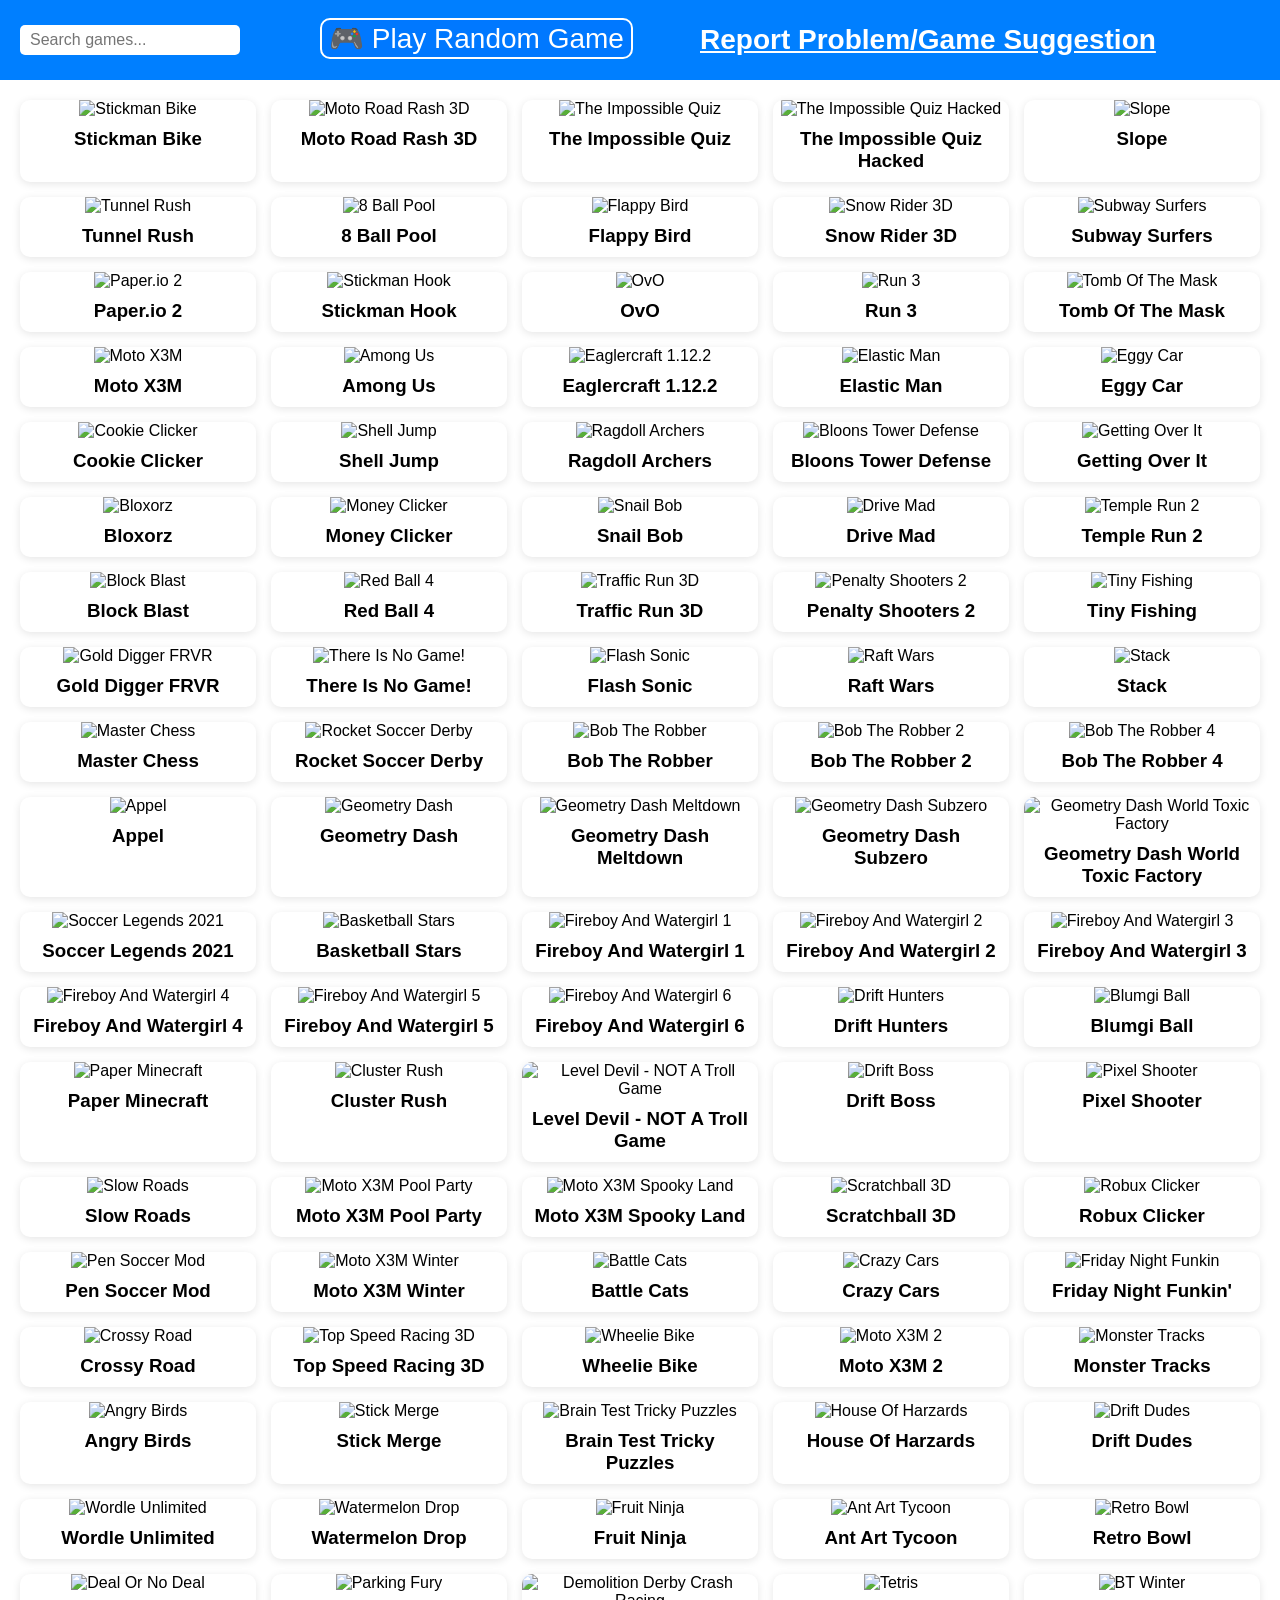
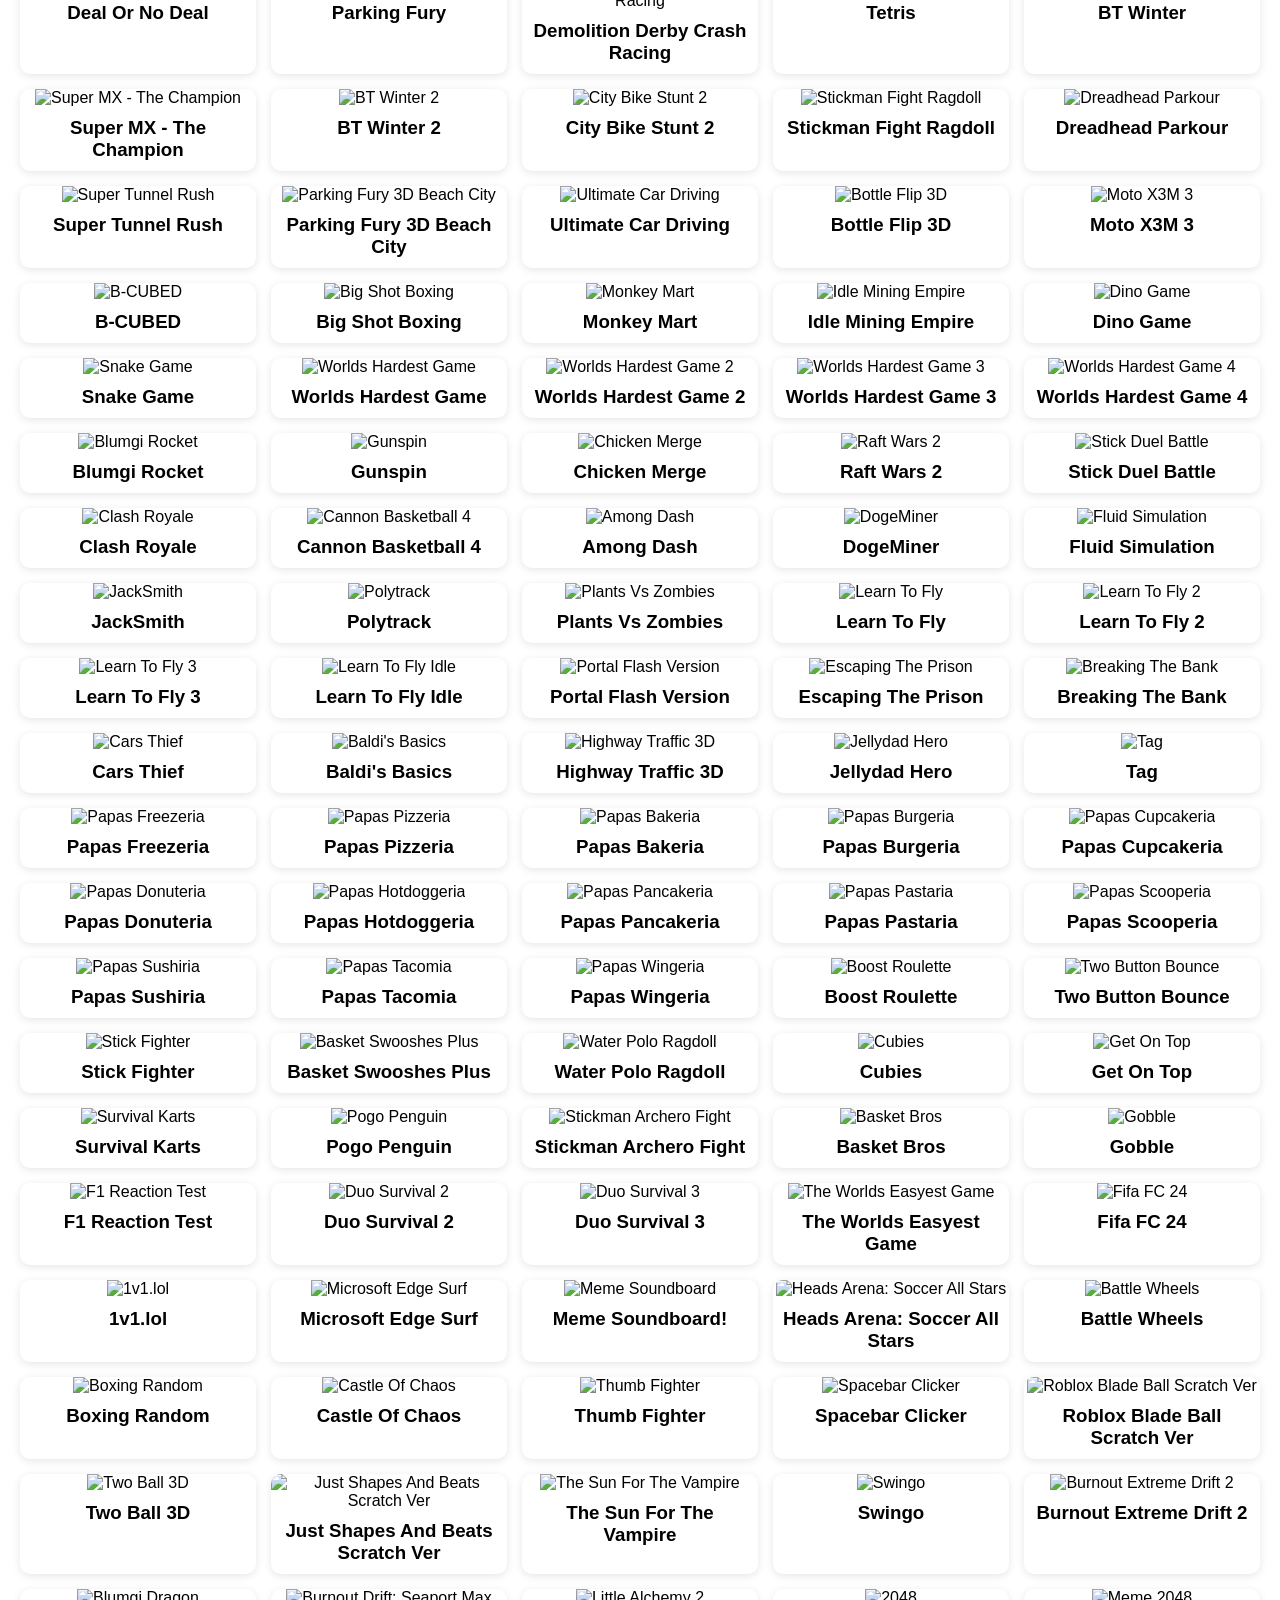
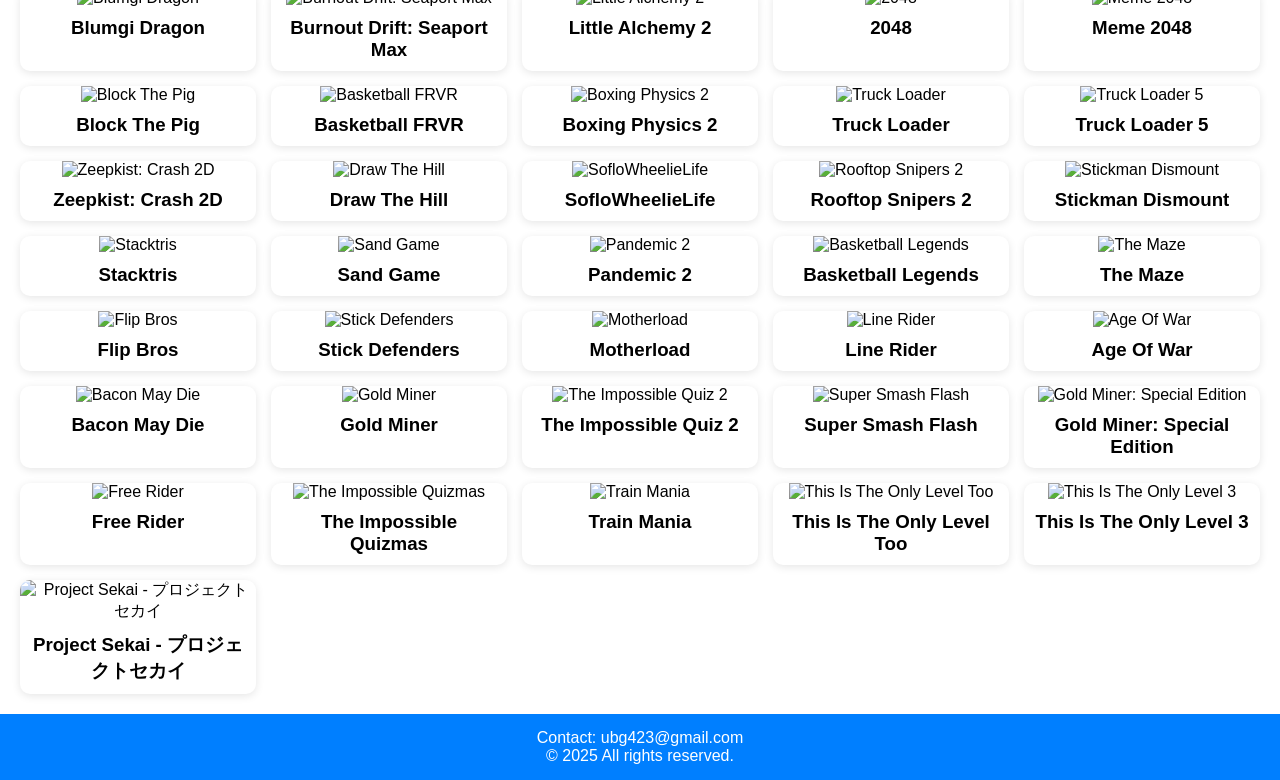
==== index.html @ b086be3d "Add files via upload" ====
<!DOCTYPE html>
<html lang="en">
<head>
  <meta charset="UTF-8" />
  <meta name="viewport" content="width=device-width, initial-scale=1.0"/>
  <title>Google Docs</title>
	<meta name="description" content="ubg42 Play Games Here, Over 200+ Games Available Including Slope, Soflo Wheelie Life, Among Us, and More!"/>
  <link rel="shortcut icon" href="Docs.ico" type="image/ico">
  <style>
    body {
      margin: 0;
      font-family: sans-serif;
      background-image: url("galaxy.jpg");
      overflow-y: auto;
    }

    header {
      background: #007fff;
      padding: 10px 20px;
      color: white;
      position: relative;
      height: 60px;
    }

    #searchBar {
      font-size: 16px;
      padding: 6px 10px;
      border-radius: 5px;
      border: none;
      width: 200px;
      position: absolute;
      top: 25px;
      left: 20px;
    }

    .button  {
      font-size: 28px;
      position: absolute;
      top: 18px;
      left: 320px;
      cursor: pointer;
      text-align: center;
    }

    .form {
      font-size: 28px;
      text-decoration: underline;
      position: absolute;
      top: 5px;
      left: 700px;
      text-align: right;
	  cursor: pointer;
    }

    .game-grid {
      display: grid;
      grid-template-columns: repeat(auto-fill, minmax(200px, 1fr));
      gap: 15px;
      padding: 20px;
    }

    .game-card {
      background: white;
      border-radius: 10px;
      overflow: hidden;
      box-shadow: 0 2px 8px rgba(0,0,0,0.1);
      text-align: center;
      cursor: pointer;
      transition: 0.2s;
    }

    .game-card:hover {
      transform: scale(1.05);
    }

    .game-card img {
      width: 100%;
      height: 140px;
      object-fit: cover;
    }

    .game-card h3 {
      margin: 10px;
    }

    footer {
      background: #007fff;
      color: white;
      text-align: center;
      padding: 15px 20px;
      font-size: 16px;
    }

    .footer-text {
      margin: 0;
    }
	
    .phone, .ipad {
    color: white;    
    }
	    button {
      padding: 2px 7px;
      font-size: 2px;
      border: 2px solid white;
      border-radius: 10px;
      background: #0078ff;
      color: white;
      cursor: pointer;
      transition: 0.3s;
    }
        .button:hover {
      transform: scale(1.02);
    }
  </style>
  
</head>
<body>

<header>
  <input type="text" id="searchBar" placeholder="Search games..." />

  <div onclick="openGame('https://forms.gle/Z8rkXUgdNa5U4Y2M8', 'Google Docs')">
    <h1 class="form">Report Problem/Game Suggestion</h1>
  </div>

  <button onclick="openRandom()" class="button">🎮 Play Random Game</button>
</header>
<div class="game-grid" id="gameGrid">
    <div class="game-card" onclick="openGame('https://fridaynight-funkin.github.io/f6/stickman-bike/', 'Google Docs')">
      <img src="https://fridaynight-funkin.github.io/imgs/stickman-bike.png" alt="Stickman Bike">
      <h3>Stickman Bike</h3>
    </div>

    <div class="game-card" onclick="openGame('https://htmlxm.github.io/h7/moto-road-rash-3d/', 'Google Docs')">
      <img src="https://htmlxm.github.io/thumb/moto-road-rash-3d.png" alt="Moto Road Rash 3D">
      <h3>Moto Road Rash 3D</h3>
    </div>

	  	<div class="game-card" onclick="openGame('https://ubg42.github.io/file/The_Impossible_Quiz.html', 'Google Docs')">
		<img src="https://gswitch3.github.io/imgs/the-impossible-quiz.png" alt="The Impossible Quiz">
		<h3>The Impossible Quiz</h3>
	</div>
		<div class="game-card" onclick="openGame('https://ubg42.github.io/file/The_Impossible_Quiz_Hacked.html', 'Google Docs')">
		<img src="https://ubg42.github.io/file/The_Impossible_Quiz_Hacked.jpg" alt="The Impossible Quiz Hacked">
		<h3>The Impossible Quiz Hacked</h3>
	</div>
	<div class="game-card" onclick="openGame('https://slopenexus.github.io/games/v1.2.5/index.html', 'Google Docs')">
		<img src="https://encrypted-tbn0.gstatic.com/images?q=tbn:ANd9GcRg6s6a6emcwYQe1rYlhZTqGy1tAPalZkkldw&s" alt="Slope">
		<h3>Slope</h3>
	  </div>
  <div class="game-card" onclick="openGame('https://1kh0.github.io/projects/tunnel-rush/index.html', 'Google Docs')">
		<img src="https://htmlxm.github.io/thumb/tunnel-rush.png" alt="Tunnel Rush">
		<h3>Tunnel Rush</h3>
	</div>
	  <div class="game-card" onclick="openGame('https://ubgfun.github.io/sports/8-ball-pool/', 'Google Docs')">
		<img src="https://ubgfun.github.io/sports/8-ball-pool/avatar.jpg" alt="8 Ball Pool">
		<h3>8 Ball Pool</h3>
	  </div>
	  <div class="game-card" onclick="openGame('https://flappybirdgame.github.io/file/', 'Google Docs')">
		<img src="https://encrypted-tbn0.gstatic.com/images?q=tbn:ANd9GcSfNCp_pCEMI-hylDErnfP5Jg17I94ygxd7Eg&s" alt="Flappy Bird">
		<h3>Flappy Bird</h3>
	</div>
	<div class="game-card" onclick="openGame('https://snow-rider3d.github.io/file/', 'Google Docs')">
		<img src="https://tylerpalko.github.io/gamehub/snowrider3d/snow-rider-3d.png" alt="Snow Rider 3D">
		<h3>Snow Rider 3D</h3>
	</div>
	<div class="game-card" onclick="openGame('https://lnahtml.github.io/a8/subway-surfers-newyork/', 'Google Docs')">
		<img src="https://encrypted-tbn0.gstatic.com/images?q=tbn:ANd9GcTtAZ73VpuKTUh2ucdowpHPrgneVzxea3Qdbg&s" alt="Subway Surfers">
		<h3>Subway Surfers</h3>
	</div>
	<div class="game-card" onclick="openGame('https://paperio-2.github.io/a9/paper-io-2/', 'Google Docs')">
		<img src="https://play-lh.googleusercontent.com/SWTpYqsX9RN2YirCDnAjQ8qsbgn4UrHkRRGsjwuASnHMVqssIvWKzq82mP82y_ffBSE" alt="Paper.io 2">
		<h3>Paper.io 2</h3>
	</div>
  <div class="game-card" onclick="openGame('https://lnahtml.github.io/a/stickman-hook/', 'Google Docs')">
		<img src="https://htmlxm.github.io/thumb/stickman-hook.png" alt="Stickman Hook">
		<h3>Stickman Hook</h3>
	</div>
  <div class="game-card" onclick="openGame('https://ovo-game.github.io/o/ovo/', 'Google Docs')">
		<img src="https://ovo-classic.github.io/assets/img/img1.png" alt="OvO">
		<h3>OvO</h3>
	</div>
  <div class="game-card" onclick="openGame('https://lekug.github.io/tn6pS9dCf37xAhkJv/', 'Google Docs')">
		<img src="https://nvshs.github.io/games/assets/run3.png" alt="Run 3">
		<h3>Run 3</h3>
	</div>
  <div class="game-card" onclick="openGame('https://tomb-ofthe-mask.github.io/file/', 'Google Docs')">
		<img src="https://htmlxm.github.io/thumb/tomb-of-the-mask.png" alt="Tomb Of The Mask">
		<h3>Tomb Of The Mask</h3>
	</div>
  <div class="game-card" onclick="openGame('https://narrow-one.github.io/n8/moto-x3m/', 'Google Docs')">
		<img src="https://narrow-one.github.io/imgs/moto-x3m.png" alt="Moto X3M">
		<h3>Moto X3M</h3>
	</div>
  <div class="game-card" onclick="openGame('https://ovo-game.github.io/o/among-us/', 'Google Docs')">
		<img src="https://upload.wikimedia.org/wikipedia/en/9/9a/Among_Us_cover_art.jpg" alt="Among Us">
		<h3>Among Us</h3>
	</div>
  <div class="game-card" onclick="openGame('https://ubg42.github.io/file/Eaglercraft-112.htm', 'Google Docs')">
		<img src="https://www.pluggedin.com/wp-content/uploads/2020/01/minecraft-review-image-1024x587.jpg" alt="Eaglercraft 1.12.2">
		<h3>Eaglercraft 1.12.2</h3>
  </div>
  <div class="game-card" onclick="openGame('https://elastic-man-online.github.io/file/', 'Google Docs')">
		<img src="https://23azostore.github.io/img/elastic-man.png" alt="Elastic Man">
		<h3>Elastic Man</h3>
	</div>
  <div class="game-card" onclick="openGame('https://gswitch3.github.io/g/eggy-car', 'Google Docs')">
		<img src="https://avatars.githubusercontent.com/u/193616620?s=280&v=4" alt="Eggy Car">
		<h3>Eggy Car</h3>
	</div>
	  	<div class="game-card" onclick="openGame('https://xoriushourz.github.io/CookieClicker/', 'Google Docs')">
		<img src="https://avatars.githubusercontent.com/u/193064623?s=280&v=4" alt="Cookie Clicker">
		<h3>Cookie Clicker</h3>
	</div>
  <div class="game-card" onclick="openGame('https://tataedu23.github.io/g72/class-638/', 'Google Docs')">
		<img src="https://ovo-game.github.io/imgs/jumping-shell.png" alt="Shell Jump">
		<h3>Shell Jump</h3>
	</div>
  <div class="game-card" onclick="openGame('https://d3rtzzzsiu7gdr.cloudfront.net/files/ragdoll-archers/index.html', 'Google Docs')">
		<img src="https://play-lh.googleusercontent.com/JpM37b8IM7OslxU1LnKuSc_4wEPy26DFsN3tXkmRl3-XiTmOroCxk_kkru2d66IM1g=w526-h296-rw" alt="Ragdoll Archers">
		<h3>Ragdoll Archers</h3>
	</div>
  <div class="game-card" onclick="openGame('https://bloons-towerdefense.github.io/file/', 'Google Docs')">
		<img src="https://user-images.githubusercontent.com/98196770/167235352-8427d358-0f57-4150-b696-0494a22f8ea6.PNG" alt="Bloons Tower Defense">
		<h3>Bloons Tower Defense</h3>
	</div>
  <div class="game-card" onclick="openGame('https://getting-overit.github.io/file/', 'Google Docs')">
		<img src="https://goflogames.github.io/images/getting-over-it.png" alt="Getting Over It">
		<h3>Getting Over It</h3>
	</div>
  <div class="game-card" onclick="openGame('https://ubg89.github.io/Bloxorz/', 'Google Docs')">
		<img src="https://user-content.gitlab-static.net/57a1e81f81e5175f67e22061e46e41eec1226d50/687474703a2f2f6a70672e686f6f64616d6174682e636f6d2f6c617267652f626c6f786f727a5f333030783232352e6a7067" alt="Bloxorz">
		<h3>Bloxorz</h3>
	</div>
  <div class="game-card" onclick="openGame('https://ubg42.github.io/file/', 'Google Docs')">
		<img src="https://ubg42.github.io/file/moneyclicker.png" alt="Money Clicker">
		<h3>Money Clicker</h3>
	</div>
  <div class="game-card" onclick="openGame('https://snail-bob.github.io/games/snail-bob/index.html', 'Google Docs')">
		<img src="https://encrypted-tbn0.gstatic.com/images?q=tbn:ANd9GcTatFe_hCokL0bOJ7ZNZ-hhhMdMBKoK_B9V4w&s" alt="Snail Bob">
		<h3>Snail Bob</h3>
	</div>
  <div class="game-card" onclick="openGame('https://lnahtml.github.io/a77/drive-mad/', 'Google Docs')">
		<img src="https://roblox-unblock.github.io/thumb/drive-mad.png" alt="Drive Mad">
		<h3>Drive Mad</h3>
	</div>
  <div class="game-card" onclick="openGame('https://23azostore.github.io/s8/temple-run-2/', 'Google Docs')">
		<img src="https://23azostore.github.io/img/temple-run-2.png" alt="Temple Run 2">
		<h3>Temple Run 2</h3>
	</div>
  <div class="game-card" onclick="openGame('https://reunbozdo.github.io/', 'Google Docs')">
		<img src="https://encrypted-tbn0.gstatic.com/images?q=tbn:ANd9GcQipjeFwrPOfnoCIMSd7jLaMLNpoWn4DZbRqA&s" alt="Block Blast">
		<h3>Block Blast</h3>
	</div>
  <div class="game-card" onclick="openGame('https://tataedu23.github.io/g22/class-491/', 'Google Docs')">
		<img src="https://img.poki-cdn.com/cdn-cgi/image/quality=78,width=314,height=314,fit=cover,f=auto/9b739087f9938fb143a2519252addbb8.png" alt="Red Ball 4">
		<h3>Red Ball 4</h3>
	</div>
  <div class="game-card" onclick="openGame('https://trafficjam3d.github.io/traffic-jam-3d/', 'Google Docs')">
		<img src="https://encrypted-tbn0.gstatic.com/images?q=tbn:ANd9GcR9jc36iddVhA6yh8KXrs0PL2ofHSWJtcGu3Q&s" alt="Traffic Run 3D">
		<h3>Traffic Run 3D</h3>
	</div>
  <div class="game-card" onclick="openGame('https://unblocked-games-onlines.github.io/u6/penalty-shooters-2/', 'Google Docs')">
		<img src="https://htmlxm.github.io/thumb/penalty-shooters-2.png" alt="Penalty Shooters 2">
		<h3>Penalty Shooters 2</h3>
	</div>
  <div class="game-card" onclick="openGame('https://gswitch3.github.io/g/tiny-fishing/', 'Google Docs')">
		<img src="https://htmlxm.github.io/thumb/tiny-fishing.png" alt="Tiny Fishing">
		<h3>Tiny Fishing</h3>
	</div>
  <div class="game-card" onclick="openGame('https://23azostore.github.io/s4/gold-digger-frvr/', 'Google Docs')">
		<img src="https://htmlxm.github.io/thumb/gold-digger-frvr.png" alt="Gold Digger FRVR">
		<h3>Gold Digger FRVR</h3>
	</div>
  <div class="game-card" onclick="openGame('https://there-is-no-game.github.io/a/there-is-no-game/', 'Google Docs')">
		<img src="https://encrypted-tbn0.gstatic.com/images?q=tbn:ANd9GcSl19wbjVZcBXUpnM57u-Oeb3af02VProa6QQ&s" alt="There Is No Game!">
		<h3>There Is No Game!</h3>
	</div>
  <div class="game-card" onclick="openGame('https://ubg42.github.io/file/Flash-Sonic.html', 'Google Docs')">
		<img src="https://coolunblockedgames.github.io/images/games-512/ultimate-flash-sonic.png" alt="Flash Sonic">
		<h3>Flash Sonic</h3>
	</div>
  <div class="game-card" onclick="openGame('https://htmlxm.github.io/h/raft-wars/', 'Google Docs')">
		<img src="https://encrypted-tbn0.gstatic.com/images?q=tbn:ANd9GcQ5r-oT16xxNncL3IvjdqcmnmsJVguEWj8i2g&s" alt="Raft Wars">
		<h3>Raft Wars</h3>
	</div>
  <div class="game-card" onclick="openGame('https://23azostore.github.io/s2/stack/', 'Google Docs')">
		<img src="https://androidcommunity.com/wp-content/uploads/2016/02/featured-stack.jpg" alt="Stack">
		<h3>Stack</h3>
	</div>
	  	<div class="game-card" onclick="openGame('https://abinbins.github.io/a7/master-chess/', 'Google Docs')">
		<img src="https://abinbins.github.io/thumb/master-chess.png" alt="Master Chess">
		<h3>Master Chess</h3>
	</div>
  <div class="game-card" onclick="openGame('https://narrow-one.github.io/n6/rocket-soccer-derby/', 'Google Docs')">
		<img src="https://img.poki-cdn.com/cdn-cgi/image/quality=78,width=1200,height=1200,fit=cover,f=png/e521bbbf13a6480b60d75421e7edc8d8d0e1edadaccd7d43438864b62a74088a.png" alt="Rocket Soccer Derby">
		<h3>Rocket Soccer Derby</h3>
	</div>
	    	<div class="game-card" onclick="openGame('https://ubg42.github.io/file/Bob_The_Robber.html', 'Google Docs')">
		<img src="https://ubg42.github.io/file/Bob_The_Robber.jpg" alt="Bob The Robber">
		<h3>Bob The Robber</h3>
	</div>
  <div class="game-card" onclick="openGame('https://bobtherobberunblocked.github.io/2/', 'Google Docs')">
		<img src="https://bobtherobberunblocked.github.io/2/34d6aae0257d4e4c8068cbdfc11a8758-512x512.jpeg" alt="Bob The Robber 2">
		<h3>Bob The Robber 2</h3>
	</div>
  <div class="game-card" onclick="openGame('https://23azostore.github.io/s7/bob-the-robber-4/', 'Google Docs')">
		<img src="https://kizicdn.com/system/static/thumbs/big_tile_thumb/1896/thumb300_Thumb_300x300.jpg?1556203392" alt="Bob The Robber 4">
		<h3>Bob The Robber 4</h3>
	</div>
  <div class="game-card" onclick="openGame('https://ubg42.github.io/file/Appel.html', 'Google Docs')">
		<img src="https://encrypted-tbn0.gstatic.com/images?q=tbn:ANd9GcS1ZTNaAH95Ne1gJ-4qgsF8TB9m8yheOJTMFA&s" alt="Appel">
		<h3>Appel</h3>
	</div>
  <div class="game-card" onclick="openGame('https://ubg42.github.io/file/Geometry-Dash.html', 'Google Docs')">
		<img src="https://assets-prd.ignimgs.com/2021/12/14/geometrydash-1639510868467.jpg" alt="Geometry Dash">
		<h3>Geometry Dash</h3>
	</div>
		  	  <div class="game-card" onclick="openGame('https://ubg42.github.io/file/Geometry-Dash-Meltdown.html', 'Google Docs')">
		<img src="https://ubg42.github.io/file/Geometry-Dash-Meltdown.png" alt="Geometry Dash Meltdown">
		<h3>Geometry Dash Meltdown</h3>
	</div>
			<div class="game-card" onclick="openGame('https://ubg42.github.io/file/Geometry_Dash_Subzero.html', 'Google Docs')">
		<img src="https://ubg42.github.io/file/Geometry_Dash_Subzero.png" alt="Geometry Dash Subzero">
		<h3>Geometry Dash Subzero</h3>
	</div>
		<div class="game-card" onclick="openGame('https://ubg42.github.io/file/Geometry_Dash_World_Toxic_Factory.html', 'Google Docs')">
		<img src="https://ubg42.github.io/file/Geometry_Dash_World_Toxic_Factory.png" alt="Geometry Dash World Toxic Factory">
		<h3>Geometry Dash World Toxic Factory</h3>
	</div>
  <div class="game-card" onclick="openGame('https://soccerlegends.github.io/soccer-legends/', 'Google Docs')">
		<img src="https://soccerlegends.github.io/soccer-legends/logo.png" alt="Soccer Legends 2021">
		<h3>Soccer Legends 2021</h3>
	</div>
  <div class="game-card" onclick="openGame('https://basketballstarsonline.github.io/file/', 'Google Docs')">
		<img src="https://basketballstarsonline.github.io/images/favicon.png" alt="Basketball Stars">
		<h3>Basketball Stars</h3>
	</div>
  <div class="game-card" onclick="openGame('https://fireboy-and-watergirl-online.github.io/file/', 'Google Docs')">
		<img src="https://ubg100.github.io/games/fbwg1/img.gamedistribution.com/gamedistributionid-512x512.jpeg" alt="Fireboy And Watergirl 1">
		<h3>Fireboy And Watergirl 1</h3>
	</div>
  <div class="game-card" onclick="openGame('https://coolubg.github.io/coolubg-list/fireboy-and-watergirl-2/', 'Google Docs')">
		<img src="https://slope-game.github.io/fireboy-water-2/logo.png" alt="Fireboy And Watergirl 2 ">
		<h3>Fireboy And Watergirl 2 </h3>
	</div>
  <div class="game-card" onclick="openGame('https://coolubg.github.io/coolubg-list/fireboy-and-watergirl-3/', 'Google Docs')">
		<img src="https://slope-game.github.io/fireboy-water-3/logo.png" alt="Fireboy And Watergirl 3">
		<h3>Fireboy And Watergirl 3</h3>
	</div>
  <div class="game-card" onclick="openGame('https://coolubg.github.io/coolubg-list/fireboy-and-watergirl-4/', 'Google Docs')">
		<img src="https://slope-game.github.io/fireboy-water-4/logo.png" alt="Fireboy And Watergirl 4">
		<h3>Fireboy And Watergirl 4</h3>
	</div>
	  <div class="game-card" onclick="openGame('https://2-player-games-online.github.io/g177/class-342/', 'Google Docs')">
		<img src="https://slope-game.github.io/fireboy-water-5/logo.png" alt="Fireboy And Watergirl 5">
		<h3>Fireboy And Watergirl 5</h3>
	</div>
	  <div class="game-card" onclick="openGame('https://2-player-games-online.github.io/g177/class-341/', 'Google Docs')">
		<img src="https://slope-game.github.io/fireboy-water-6/logo.png" alt="Fireboy And Watergirl 6">
		<h3>Fireboy And Watergirl 6</h3>
	  </div>
  <div class="game-card" onclick="openGame('https://ovo-game.github.io/o/drift-hunters/', 'Google Docs')">
		<img src="https://htmlxm.github.io/thumb/drift-hunters.png" alt="Drift Hunters">
		<h3>Drift Hunters</h3>
	</div>
	  <div class="game-card" onclick="openGame('https://smash-kartsonline.github.io/g16/class-419/', 'Google Docs')">
		<img src="https://abinbins.github.io/thumb/blumgi-ball.png" alt="Blumgi Ball">
		<h3>Blumgi Ball</h3>
	  </div>
  <div class="game-card" onclick="openGame('https://howdoyouspellcomputers.github.io/paperminecraftoffical/', 'Google Docs')">
		<img src="https://ubg42.github.io/file/paper-minecraft.png" alt="Paper Minecraft">
		<h3>Paper Minecraft</h3>
	</div>
  <div class="game-card" onclick="openGame('https://d294gk6z3w9l13.cloudfront.net/games/cluster-rush/index.html', 'Google Docs')">
		<img src="https://goflogames.github.io/images/cluster-rush.png" alt="Cluster Rush">
		<h3>Cluster Rush</h3>
	</div>
  <div class="game-card" onclick="openGame('https://google-snakegame.github.io/g22/class-356/', 'Google Docs')">
		<img src="https://just-falllol.github.io/img/level-devil.png" alt="Level Devil - NOT A Troll Game">
		<h3>Level Devil - NOT A Troll Game</h3>
	</div>
  <div class="game-card" onclick="openGame('https://driftboss-online.github.io/file/', 'Google Docs')">
		<img src="https://encrypted-tbn0.gstatic.com/images?q=tbn:ANd9GcSBG-2X33CHcjvslET5cxXckS3bowivZuX5CA&s" alt="Drift Boss">
		<h3>Drift Boss</h3>
	</div>
        <div class="game-card" onclick="openGame('https://ubg77.github.io/pixel-shooter/', 'Google Docs')">
		<img src="https://encrypted-tbn0.gstatic.com/images?q=tbn:ANd9GcSBOq67s-JdD64Iye43DLoonkaTdEVN0IIALg&s" alt="Pixel Shooter">
		<h3>Pixel Shooter</h3>
	</div>
	  <div class="game-card" onclick="openGame('https://404gamesgithub.github.io/slow-roads/', 'Google Docs')">
		<img src="https://encrypted-tbn0.gstatic.com/images?q=tbn:ANd9GcR3mKGIWQYPxsWftKkGhUCzR2Bsm_CVqMnQYw&s" alt="Slow Roads">
		<h3>Slow Roads</h3>
	</div>
	  <div class="game-card" onclick="openGame('https://smashkartsonlinegames.github.io/v/moto-x3m-pool-party/', 'Google Docs')">
		<img src="https://encrypted-tbn0.gstatic.com/images?q=tbn:ANd9GcTEiAj9xk1ou8EsWoOC0ZmdO6hrSKq7AmaoDg&s" alt="Moto X3M Pool Party">
		<h3>Moto X3M Pool Party</h3>
	</div>	 
	  <div class="game-card" onclick="openGame('https://htmlxm.github.io/h/moto-x3m-spooky-land/', 'Google Docs')">
		<img src="https://htmlxm.github.io/thumb/moto-x3m-spooky-land.png" alt="Moto X3M Spooky Land">
		<h3>Moto X3M Spooky Land</h3>
	</div>
	  	  <div class="game-card" onclick="openGame('https://ubg42.github.io/file/Scratchball-3D.html', 'Google Docs')">
		<img src="https://ubg42.github.io/file/Scratchball-3D.png" alt="Scratchball 3D">
		<h3>Scratchball 3D</h3>
	</div>
         <div class="game-card" onclick="openGame('https://ubg42.github.io/file/Robux-Clicker.html', 'Google Docs')">
		<img src="https://ubg42.github.io/file/Robux-Clicker.png" alt="Robux Clicker">
		<h3>Robux Clicker</h3>
	</div>
	        <div class="game-card" onclick="openGame('https://ubg42.github.io/file/Pen-Football-Mod.html', 'Google Docs')">
		<img src="https://ubg42.github.io/file/Pen-Football-Mod.png" alt="Pen Soccer Mod">
		<h3>Pen Soccer Mod</h3>
	</div>
	  	<div class="game-card" onclick="openGame('https://htmlxm.github.io/h/moto-x3m-winter/', 'Google Docs')">
		<img src="https://htmlxm.github.io/thumb/moto-x3m-winter.png" alt="Moto X3M Winter">
		<h3>Moto X3M Winter</h3>
	</div>
	  	<div class="game-card" onclick="openGame('https://ubg42.github.io/file/Battle-Cats.html', 'Google Docs')">
		<img src="https://ubg42.github.io/file/Battle-Cats.jpg" alt="Battle Cats">
		<h3>Battle Cats</h3>
	</div>
	<div class="game-card" onclick="openGame('https://htmlxm.github.io/h4/crazy-cars/#topvaz', 'Google Docs')">
		<img src="https://htmlxm.github.io/thumb/crazy-cars.png" alt="Crazy Cars">
		<h3>Crazy Cars</h3>
	  </div>
	    	<div class="game-card" onclick="openGame('https://fridaynightfunkinweek7.github.io/', 'Google Docs')">
		<img src="https://repository-images.githubusercontent.com/334747121/4019fe00-866b-11eb-9ceb-6bfdf0cc29f1" alt="Friday Night Funkin">
		<h3>Friday Night Funkin'</h3>
	</div>
	  	<div class="game-card" onclick="openGame('https://mc0825.github.io/g20/class-402', 'Google Docs')">
		<img src="https://crossyroadonline.github.io/images/icon_game.png" alt="Crossy Road">
		<h3>Crossy Road</h3>
	</div>
	  	<div class="game-card" onclick="openGame('https://narrow-one.github.io/n/top-speed-racing-3d/', 'Google Docs')">
		<img src="https://htmlxm.github.io/thumb/top-speed-racing-3d.png" alt="Top Speed Racing 3D">
		<h3>Top Speed Racing 3D</h3>
	</div>
	  	<div class="game-card" onclick="openGame('https://monjeydaguineapig.github.io/WheelieBikeUnblocked/', 'Google Docs')">
		<img src="https://encrypted-tbn0.gstatic.com/images?q=tbn:ANd9GcRGRaMIjlCZ4wBRKUGYIEYoqre19E9lm1Xp6kQdOPHLaVyD8IleYU1UZ7xs2_uWWnUnDQ8&usqp=CAU" alt="Wheelie Bike">
		<h3>Wheelie Bike</h3>
	</div>
	  	<div class="game-card" onclick="openGame('https://motox3munblocked.github.io/2/', 'Google Docs')">
		<img src="https://htmlxm.github.io/thumb/moto-x3m-2.png" alt="Moto X3M 2">
		<h3>Moto X3M 2</h3>
	</div>
	  	<div class="game-card" onclick="openGame('https://tataedu23.github.io/g72/class-414/', 'Google Docs')">
		<img src="https://physicsedu16.github.io/img/class-414.png" alt="Monster Tracks">
		<h3>Monster Tracks</h3>
	</div>
	  	<div class="game-card" onclick="openGame('https://narrow-one.github.io/n88/angry-birds/', 'Google Docs')">
		<img src="https://encrypted-tbn0.gstatic.com/images?q=tbn:ANd9GcRZ44Lj_2PcYOhKuh1FftQdJk1JJlN5KMKwSg&s" alt="Angry Birds">
		<h3>Angry Birds</h3>
	</div>
	  	<div class="game-card" onclick="openGame('https://webglmath.github.io/stickmerge/', 'Google Docs')">
		<img src="https://antarttycoon.github.io/images/stickmerge.png" alt="Stick Merge">
		<h3>Stick Merge</h3>
	</div>
	  	<div class="game-card" onclick="openGame('https://abinbins.github.io/a2/brain-test-tricky-puzzles/', 'Google Docs')">
		<img src="https://23azostore.github.io/img/brain-test-tricky-puzzles.png" alt="Brain Test Tricky Puzzles">
		<h3>Brain Test Tricky Puzzles</h3>
	</div>
	  	<div class="game-card" onclick="openGame('https://23azostore.github.io/s/house-of-hazards/', 'Google Docs')">
		<img src="https://htmlxm.github.io/thumb/house-of-hazards.png" alt="House Of Harzards">
		<h3>House Of Harzards</h3>
	</div>
	  	<div class="game-card" onclick="openGame('https://ubg77.github.io/drift-dudes/', 'Google Docs')">
		<img src="https://ubg17.github.io/assets/img/games/drift-dudes.png" alt="Drift Dudes">
		<h3>Drift Dudes</h3>
	</div>
	  	<div class="game-card" onclick="openGame('https://bosorioo.github.io/wordle-unlimited/', 'Google Docs')">
		<img src="https://avatars.githubusercontent.com/u/212647672?s=200&v=4" alt="Wordle Unlimited">
		<h3>Wordle Unlimited</h3>
	</div>
	  	<div class="game-card" onclick="openGame('https://play.unity.com/api/v1/games/game/2d5b38e5-9fc7-4402-9745-ec84dfd3b1a2/build/latest/frame', 'Google Docs')">
		<img src="https://watermelondrop.github.io/images/icon_game.png" alt="Watermelon Drop">
		<h3>Watermelon Drop</h3>
	</div>
	  	<div class="game-card" onclick="openGame('https://mountain658.github.io/g/fruitninja/fruitninja.html', 'Google Docs')">
		<img src="https://repository-images.githubusercontent.com/185472865/794cc880-acfd-11ea-96c8-e6a9cc59471f" alt="Fruit Ninja">
		<h3>Fruit Ninja</h3>
	</div>
	  	<div class="game-card" onclick="openGame('https://antarttycoon.github.io/game/index.html', 'Google Docs')">
		<img src="https://antarttycoon.github.io/images/img.png" alt="Ant Art Tycoon">
		<h3>Ant Art Tycoon</h3>
	</div>
	  	<div class="game-card" onclick="openGame('https://amhooman.github.io/website/games/retrobowl/game.html', 'Google Docs')">
		<img src="https://retro-bowlgames.github.io/img/class-400.png" alt="Retro Bowl">
		<h3>Retro Bowl</h3>
	</div>
	  	<div class="game-card" onclick="openGame('https://ubg42.github.io/file/deal_or_no_deal.html', 'Google Docs')">
		<img src="https://ubg42.github.io/file/Deal-Or-No-Deal.png" alt="Deal Or No Deal">
		<h3>Deal Or No Deal</h3>
	</div>
	  	<div class="game-card" onclick="openGame('https://htmlxm.github.io/h/parking-fury/', 'Google Docs')">
		<img src="https://htmlxm.github.io/thumb/parking-fury.png" alt="Parking Fury">
		<h3>Parking Fury</h3>
	</div>
	  	<div class="game-card" onclick="openGame('https://htmlxm.github.io/h4/demolition-derby-crash-racing/', 'Google Docs')">
		<img src="https://htmlxm.github.io/thumb/demolition-derby-crash-racing.png" alt="Demolition Derby Crash Racing">
		<h3>Demolition Derby Crash Racing</h3>
	</div>
	  	<div class="game-card" onclick="openGame('https://tataedu23.github.io/g97/class-455/', 'Google Docs')">
		<img src="https://repository-images.githubusercontent.com/230809098/a96ad680-9b58-11ea-87fb-f659dfe92b9d" alt="Tetris">
		<h3>Tetris</h3>
	</div>
	  	<div class="game-card" onclick="openGame('https://tataedu23.github.io/g16/class-719/', 'Google Docs')">
		<img src="https://htmlxm.github.io/thumb/bike-trials-winter-1.png" alt="BT Winter">
		<h3>BT Winter</h3>
	</div>
	  	<div class="game-card" onclick="openGame('https://tataedu23.github.io/g177/class-336/', 'Google Docs')">
		<img src="https://encrypted-tbn0.gstatic.com/images?q=tbn:ANd9GcTFtCb9ixGPdnZAiRFrKeJ6JszPZ5f0foTBug&s" alt="Super MX - The Champion">
		<h3>Super MX - The Champion</h3>
	</div>
	  	<div class="game-card" onclick="openGame('https://tataedu23.github.io/g16/class-599/', 'Google Docs')">
		<img src="https://htmlxm.github.io/thumb/bike-trials-winter-2.png" alt="BT Winter 2">
		<h3>BT Winter 2</h3>
	</div>
	  	<div class="game-card" onclick="openGame('https://tataedu23.github.io/g97/class-787/', 'Google Docs')">
		<img src="https://htmlxm.github.io/thumb/city-bike-stunt-2.png" alt="City Bike Stunt 2">
		<h3>City Bike Stunt 2</h3>
	</div>
	  	<div class="game-card" onclick="openGame('https://tataedu23.github.io/g177/class-281/', 'Google Docs')">
		<img src="https://unblocked-gamess.github.io/img/stickman-fight-ragdoll.png" alt="Stickman Fight Ragdoll">
		<h3>Stickman Fight Ragdoll</h3>
	</div>
	  	<div class="game-card" onclick="openGame('https://tataedu23.github.io/g97/class-412/', 'Google Docs')">
		<img src="https://encrypted-tbn0.gstatic.com/images?q=tbn:ANd9GcQEGMLdNS1tboHsHOeVkMCTpheInmjbUkoFXA&s" alt="Dreadhead Parkour">
		<h3>Dreadhead Parkour</h3>
	</div>
	  	<div class="game-card" onclick="openGame('https://tataedu23.github.io/g69/class-653/', 'Google Docs')">
		<img src="https://smashkartsonlinegames.github.io/imgs/super-tunnel-rush.png" alt="Super Tunnel Rush">
		<h3>Super Tunnel Rush</h3>
	</div>
	  	<div class="game-card" onclick="openGame('https://tataedu23.github.io/g3/class-724/', 'Google Docs')">
		<img src="https://purepro4562.github.io/ubg9.github.io/assets/images/parkingfury3d/parking-fury-3d-beach-city-logo.webp" alt="Parking Fury 3D Beach City">
		<h3>Parking Fury 3D Beach City</h3>
	</div>
	  	<div class="game-card" onclick="openGame('https://tataedu23.github.io/g/class-808/', 'Google Docs')">
		<img src="https://htmlxm.github.io/thumb/ultimate-car-driving.png" alt="Ultimate Car Driving">
		<h3>Ultimate Car Driving</h3>
	</div>
	  	<div class="game-card" onclick="openGame('https://tbg95.github.io/bottle-flip-3d/game.html', 'Google Docs')">
		<img src="https://is4-ssl.mzstatic.com/image/thumb/Purple113/v4/5d/c8/8e/5dc88e7e-ff03-a56f-9eb8-95c2cd6c4ac3/source/512x512bb.jpg" alt="Bottle Flip 3D">
		<h3>Bottle Flip 3D</h3>
	</div>
	  	<div class="game-card" onclick="openGame('https://tbg95.github.io/motox3m-3/game.html', 'Google Docs')">
		<img src="https://encrypted-tbn0.gstatic.com/images?q=tbn:ANd9GcQn8BOMDyK4eFG1VXu_TgTOOPu9gVETR8oWqw&s" alt="Moto X3M 3">
		<h3>Moto X3M 3</h3>
	</div>
	  	<div class="game-card" onclick="openGame('https://tataedu23.github.io/g5/class-569/', 'Google Docs')">
		<img src="https://htmlxm.github.io/thumb/b-cubed.png" alt="B-CUBED">
		<h3>B-CUBED</h3>
	</div>
	  	<div class="game-card" onclick="openGame('https://23azostore.github.io/s2/big-shot-boxing/', 'Google Docs')">
		<img src="https://htmlxm.github.io/thumb/big-shot-boxing.png" alt="Big Shot Boxing">
		<h3>Big Shot Boxing</h3>
	</div>
	  	<div class="game-card" onclick="openGame('https://gswitch3.github.io/g8/monkey-mart/', 'Google Docs')">
		<img src="https://encrypted-tbn0.gstatic.com/images?q=tbn:ANd9GcQZuWb5WSSCvkt9thwKMJCmjM8q8-0SarJp-Q&s" alt="Monkey Mart">
		<h3>Monkey Mart</h3>
	</div>
	        <div class="game-card" onclick="openGame('https://gswitch3.github.io/g5/idle-mining-empire/', 'Google Docs')">
		<img src="https://antarttycoon.github.io/images/idle-mining-empire.png" alt="Idle Mining Empire">
		<h3>Idle Mining Empire</h3>
	</div>
	  	<div class="game-card" onclick="openGame('https://htmlxm.github.io/h7/dinosaur-game/', 'Google Docs')">
		<img src="https://repository-images.githubusercontent.com/395035783/64dbbfcd-51a7-44ca-92f3-36dc8364e4a8" alt="Dino Game">
		<h3>Dino Game</h3>
	</div>
	  	<div class="game-card" onclick="openGame('https://google-snakegame.github.io/file', 'Google Docs')">
		<img src="https://ubg42.github.io/file/Snake_Game.png" alt="Snake Game">
		<h3>Snake Game</h3>
	</div>
	  	<div class="game-card" onclick="openGame('https://ubg42.github.io/file/worldshardestgame.html', 'Google Docs')">
		<img src="https://ubg42.github.io/file/Worlds-Hardest-Game.jpg" alt="Worlds Hardest Game">
		<h3>Worlds Hardest Game</h3>
	</div>
		<div class="game-card" onclick="openGame('https://ubg42.github.io/file/worldshardestgame2.html', 'Google Docs')">
		<img src="https://ubg42.github.io/file/worldshardestgame2.jpg" alt="Worlds Hardest Game 2">
		<h3>Worlds Hardest Game 2</h3>
	</div>
	  	<div class="game-card" onclick="openGame('https://ubg42.github.io/file/worldshardestgame3.html', 'Google Docs')">
		<img src="https://ubg42.github.io/file/worldshardestgame3.jpg" alt="Worlds Hardest Game 3">
		<h3>Worlds Hardest Game 3</h3>
	</div>
	  	<div class="game-card" onclick="openGame('https://ubg42.github.io/file/worldshardestgame4.html', 'Google Docs')">
		<img src="https://ubg42.github.io/file/worldshardestgame4.png" alt="Worlds Hardest Game 4">
		<h3>Worlds Hardest Game 4</h3>
	</div>
	  	<div class="game-card" onclick="openGame('https://tataedu23.github.io/g16/class-413/', 'Google Docs')">
		<img src="https://purepro4562.github.io/ubg9.github.io/assets/images/blumgirocket/blumgi-rocket.webp" alt="Blumgi Rocket">
		<h3>Blumgi Rocket</h3>
	</div>
	  	<div class="game-card" onclick="openGame('https://coolmathsgames.github.io/c/gunspin/', 'Google Docs')">
		<img src="https://coolmathsgames.github.io/imgs/gunspin.png" alt="Gunspin">
		<h3>Gunspin</h3>
	</div>
	  	<div class="game-card" onclick="openGame('https://gswitch3.github.io/g4/chicken-merge/', 'Google Docs')">
		<img src="https://gswitch3.github.io/imgs/chicken-merge.png" alt="Chicken Merge">
		<h3>Chicken Merge</h3>
	</div>
	  	  <div class="game-card" onclick="openGame('https://abinbins.github.io/a6/raft-wars-2/', 'Google Docs')">
		<img src="https://abinbins.github.io/thumb/raft-wars-2.png" alt="Raft Wars 2">
		<h3>Raft Wars 2</h3>
	</div>
	  	<div class="game-card" onclick="openGame('https://sz-games.github.io/Games4/stick-duel-battle/', 'Google Docs')">
		<img src="https://images.sftcdn.net/images/t_app-cover-s,f_auto/p/faefdd3c-4a77-4797-9917-1d49f40fab38/1308113706/stick-duel-battle-1d7959f081b4453498ee9916b693988c-1280x720.jpeg" alt="Stick Duel Battle">
		<h3>Stick Duel Battle</h3>
	</div>
	  	<div class="game-card" onclick="openGame('https://ubg42.github.io/file/Clash-Royale.html', 'Google Docs')">
		<img src="https://i.ytimg.com/vi/uWsQ5IWVilM/maxresdefault.jpg" alt="Clash Royale">
		<h3>Clash Royale</h3>
	</div>
	  	<div class="game-card" onclick="openGame('https://hva2021.github.io/cannon-basketball-4/index.html', 'Google Docs')">
		<img src="https://mathsframe.github.io/alllogo/cannon-basketball-4/logo.jfif" alt="Cannon Basketball 4">
		<h3>Cannon Basketball 4</h3>
	</div>
	  	<div class="game-card" onclick="openGame('https://hva2021.github.io/among-dash/index.html', 'Google Docs')">
		<img src="https://mathsframe.github.io/alllogo/among-dash/logo.png" alt="Among Dash">
		<h3>Among Dash</h3>
	</div>
	  	<div class="game-card" onclick="openGame('https://hva2021.github.io/DogeMiner/index.html', 'Google Docs')">
		<img src="https://mathsframe.github.io/alllogo/DogeMiner/logo.jpg" alt="DogeMiner">
		<h3>DogeMiner</h3>
	</div>
	  	<div class="game-card" onclick="openGame('https://paveldogreat.github.io/WebGL-Fluid-Simulation/', 'Google Docs')">
		<img src="https://i0.wp.com/www.lessonsindesign.com/wp-content/uploads/2020/09/Fluid-simulation-creative-break.jpg?resize=1200%2C581&ssl=1" alt="Fluid Simulation">
		<h3>Fluid Simulation</h3>
	</div>
	  	<div class="game-card" onclick="openGame('https://narrow-one.github.io/n88/jacksmith/jacksmith.html', 'Google Docs')">
		<img src="https://jacksmith-unblocked.github.io/images/icon_game.png" alt="JackSmith">
		<h3>JackSmith</h3>
	</div>
	  	<div class="game-card" onclick="openGame('https://sz-games.github.io/Games11/track/index.html', 'Google Docs')">
		<img src="https://encrypted-tbn0.gstatic.com/images?q=tbn:ANd9GcTaAeqNVn6DN7xFAuzQJfQZIk3TRYau0llQXQ&s" alt="Polytrack">
		<h3>Polytrack</h3>
	</div>
	  	<div class="game-card" onclick="openGame('https://ubg42.github.io/file/PVZ.html', 'Google Docs')">
		<img src="https://raw.githubusercontent.com/MohamedMedhat21/PlantsVSZombies/master/screenshots/Welcome.png" alt="Plants Vs Zombies">
		<h3>Plants Vs Zombies</h3>
	</div>
	  	<div class="game-card" onclick="openGame('https://ubg42.github.io/file/learn-to-fly.html', 'Google Docs')">
		<img src="https://ubg42.github.io/file/LearntoFly.jpg" alt="Learn To Fly">
		<h3>Learn To Fly</h3>
	</div>
		  	<div class="game-card" onclick="openGame('https://ubg42.github.io/file/learn_to_fly_2.html', 'Learn To Fly 2')">
		<img src="https://i.ytimg.com/vi/ub9PqgIrxW0/maxresdefault.jpg" alt="Learn To Fly 2">
		<h3>Learn To Fly 2</h3>
	</div>
	 <div class="game-card" onclick="openGame('https://ubg42.github.io/file/Learn_To_Fly_3.html', 'Learn To Fly 3')">
		<img src="https://ubg42.github.io/file/Learn_To_Fly_3.jpg" alt="Learn To Fly 3">
		<h3>Learn To Fly 3</h3>
	</div>
	  	<div class="game-card" onclick="openGame('https://ubg42.github.io/file/Learn_To_Fly_idle.html', 'Learn To Fly Idle')">
		<img src="https://ubg42.github.io/file/Learn_To_Fly_idle.jpg" alt="Learn To Fly Idle">
		<h3>Learn To Fly Idle</h3>
	</div>
	  	<div class="game-card" onclick="openGame('https://ubg42.github.io/file/Portal_flash_version.html', 'Google Docs')">
		<img src="https://ubg42.github.io/file/Portal_flash_version.png" alt="Portal Flash Version">
		<h3>Portal Flash Version</h3>
	</div>
	  	<div class="game-card" onclick="openGame('https://ubg42.github.io/file/escapingtheprisongame.html', 'Google Docs')">
		<img src="https://faf-games.github.io/assets/img/escapingtheprison/escaping-the-prison.png" alt="Escaping The Prison">
		<h3>Escaping The Prison</h3>
	</div>
	  	<div class="game-card" onclick="openGame('https://ubg42.github.io/file/breaking_the_bank.html', 'Google Docs')">
		<img src="https://trampoline.turbowarp.org/thumbnails/450606096" alt="Breaking The Bank">
		<h3>Breaking The Bank</h3>
	</div>
	  	<div class="game-card" onclick="openGame('https://tataedu23.github.io/g16/class-655/', 'Google Docs')">
		<img src="https://tataedu23.github.io/img/class-655.png" alt="Cars Thief">
		<h3>Cars Thief</h3>
	</div>
	  	<div class="game-card" onclick="openGame('https://play.unity.com/api/v1/games/game/5246a951-75b0-40e4-ab5a-ca531614f76b/build/latest/frame', 'Google Docs')">
		<img src="https://baldis-basics-online.github.io/img/baldis-basics.png" alt="Baldi's Basics">
		<h3>Baldi's Basics</h3>
	</div>
	  	<div class="game-card" onclick="openGame('https://tataedu23.github.io/g72/class-625/', 'Google Docs')">
		<img src="https://htmlxm.github.io/thumb/highway-traffic.png" alt="Highway Traffic 3D">
		<h3>Highway Traffic 3D</h3>
	</div>
	  	<div class="game-card" onclick="openGame('https://ubg42.github.io/file/jellydad_hero.html', 'Google Docs')">
		<img src="https://ubg42.github.io/file/jellydad_hero.jpg" alt="Jellydad Hero">
		<h3>Jellydad Hero</h3>
	</div>
	  	<div class="game-card" onclick="openGame('https://unblocked-games-onlines.github.io/u3/tag/', 'Google Docs')">
		<img src="https://gswitch3.github.io/imgs/tag.png" alt="Tag">
		<h3>Tag</h3>
	</div>
	  	<div class="game-card" onclick="openGame('https://ubg42.github.io/file/Papas_Freezeria.html', 'Google Docs')">
		<img src="https://ubg42.github.io/file/Papas_Freezeria.jpg" alt="Papas Freezeria">
		<h3>Papas Freezeria</h3>
	</div>
	  	<div class="game-card" onclick="openGame('https://ubg42.github.io/file/Papas_Pizzeria.html', 'Google Docs')">
		<img src="https://ubg42.github.io/file/Papas_Pizzeria.jpg" alt="Papas Pizzeria">
		<h3>Papas Pizzeria</h3>
	</div>
		<div class="game-card" onclick="openGame('https://ubg42.github.io/Game/Papas_Bakeria.html', 'Google Docs')">
		<img src="https://ubg42.github.io/Game/Papas_Bakeria.png" alt="Papas Bakeria">
		<h3>Papas Bakeria</h3>
	</div>
	  	<div class="game-card" onclick="openGame('https://ubg42.github.io/Game/Papas_Burgeria.html', 'Google Docs')">
		<img src="https://ubg42.github.io/Game/Papas_Burgeria.jpg" alt="Papas Burgeria">
		<h3>Papas Burgeria</h3>
	</div>
	  	<div class="game-card" onclick="openGame('https://ubg42.github.io/Game/Papas_Cupcakeria.html', 'Google Docs')">
		<img src="https://ubg42.github.io/Game/Papas_Cupcakeria.png" alt="Papas Cupcakeria">
		<h3>Papas Cupcakeria</h3>
	</div>
	  	<div class="game-card" onclick="openGame('https://ubg42.github.io/Game/Papas_Donuteria.html', 'Google Docs')">
		<img src="https://ubg42.github.io/Game/Papas_Donuteria.jpg" alt="Papas Donuteria">
		<h3>Papas Donuteria</h3>
	</div>
	  	<div class="game-card" onclick="openGame('https://ubg42.github.io/Game/Papas_Hotdoggeria.html', 'Google Docs')">
		<img src="https://ubg42.github.io/Game/Papas_Hotdoggeria.jpg" alt="Papas Hotdoggeria">
		<h3>Papas Hotdoggeria</h3>
	</div>
	  	<div class="game-card" onclick="openGame('https://ubg42.github.io/Game/Papas_Pancakeria.html', 'Google Docs')">
		<img src="https://ubg42.github.io/Game/Papas_Pancakeria.jpg" alt="Papas Pancakeria">
		<h3>Papas Pancakeria</h3>
	</div>
 <div class="game-card" onclick="openGame('https://ubg42.github.io/Game/Papas_Pastaria.html', 'Google Docs')">
		<img src="https://ubg42.github.io/Game/Papas_Pastaria.jpg" alt="Papas Pastaria">
		<h3>Papas Pastaria</h3>
	</div>
	  	<div class="game-card" onclick="openGame('https://ubg42.github.io/Game/Papas_Scooperia.html', 'Google Docs')">
		<img src="https://ubg42.github.io/Game/Papas_Scooperia.jpg" alt="Papas Scooperia">
		<h3>Papas Scooperia</h3>
	</div>
	  	  	<div class="game-card" onclick="openGame('https://ubg42.github.io/Game/Papas_Sushiria.html', 'Google Docs')">
		<img src="https://ubg42.github.io/Game/Papas_Sushiria.jpg" alt="Papas Sushiria">
		<h3>Papas Sushiria</h3>
	</div>
	  	<div class="game-card" onclick="openGame('https://ubg42.github.io/Game/Papas_Tacomia.html', 'Google Docs')">
		<img src="https://ubg42.github.io/Game/Papas_Tacomia.jpg" alt="Papas Tacomia">
		<h3>Papas Tacomia</h3>
	</div>
	  	<div class="game-card" onclick="openGame('https://ubg42.github.io/Game/Papas_Wingeria.html', 'Google Docs')">
		<img src="https://ubg42.github.io/Game/Papas_Wingeria.png" alt="Papas Wingeria">
		<h3>Papas Wingeria</h3>
	</div>
		<div class="game-card" onclick="openGame('https://bit.ly/Boost-Roulette', 'Google Docs')">
		<img src="https://encrypted-tbn0.gstatic.com/images?q=tbn:ANd9GcQbOBgeGWkuE_suWCATlUr5LTseH3Jqy3A-0A&s" alt="Boost Roulette">
		<h3>Boost Roulette</h3>
	</div>
	  	<div class="game-card" onclick="openGame('https://2-player-games-online.github.io/g22/class-385/', 'Google Docs')">
		<img src="https://2-player-games-online.github.io/img/class-385.png" alt="Two Button Bounce">
		<h3>Two Button Bounce</h3>
	</div>
		<div class="game-card" onclick="openGame('https://2-player-games-online.github.io/g2/class-629/', 'Google Docs')">
		<img src="https://23azostore.github.io/img/stick-fighter.png" alt="Stick Fighter">
		<h3>Stick Fighter</h3>
	</div>
		<div class="game-card" onclick="openGame('https://2-player-games-online.github.io/g16/class-759/', 'Google Docs')">
		<img src="https://2-player-games-online.github.io/img/class-759.png" alt="Basket Swooshes Plus">
		<h3>Basket Swooshes Plus</h3>
	</div>
		<div class="game-card" onclick="openGame('https://2-player-games-online.github.io/g7/class-71/', 'Google Docs')">
		<img src="https://2-player-games-online.github.io/img/class-71.png" alt="Water Polo Ragdoll">
		<h3>Water Polo Ragdoll</h3>
	</div>
		<div class="game-card" onclick="openGame('https://2-player-games-online.github.io/g7/class-77/', 'Google Docs')">
		<img src="https://2-player-games-online.github.io/img/class-77.png" alt="Cubies">
		<h3>Cubies</h3>
	</div>
		<div class="game-card" onclick="openGame('https://dnrweqffuwjtx.cloudfront.net/games/2024/code/6/get-on-top/index.html', 'Google Docs')">
		<img src="https://construct-static.com/uploads/258601/019fb5c4-cfff-4f3c-94ed-bca23cdb47c2/400x270.jpg" alt="Get On Top">
		<h3>Get On Top</h3>
	</div>
		<div class="game-card" onclick="openGame('https://dnrweqffuwjtx.cloudfront.net/games/2024/unity3/survival-karts/index.html', 'Google Docs')">
		<img src="https://dnrweqffuwjtx.cloudfront.net/media/posts/557/responsive/Survival-Karts-xs.jpg" alt="Survival Karts">
		<h3>Survival Karts</h3>
	</div>
			<div class="game-card" onclick="openGame('https://tataedu23.github.io/g68/class-1128', 'Google Docs')">
		<img src="https://tataedu23.github.io/img/class-1128.png" alt="Pogo Penguin">
		<h3>Pogo Penguin</h3>
	</div>
		<div class="game-card" onclick="openGame('https://tataedu23.github.io/g50/class-6', 'Google Docs')">
		<img src="https://tataedu23.github.io/img/class-6.png" alt="Stickman Archero Fight">
		<h3>Stickman Archero Fight</h3>
	</div>
        <div class="game-card" onclick="openGame('https://tataedu23.github.io/g97/class-482', 'Google Docs')">
		<img src="https://tataedu23.github.io/img/class-482.png" alt="Basket Bros">
		<h3>Basket Bros</h3>
	</div>
	    <div class="game-card" onclick="openGame('https://tataedu23.github.io/g9/class-420', 'Google Docs')">
		<img src="https://tataedu23.github.io/img/class-420.png" alt="Gobble">
		<h3>Gobble</h3>
	</div>
		<div class="game-card" onclick="openGame('https://jan25.github.io/f1-lights', 'Google Docs')">
		<img src="https://ubg42.github.io/file/F1-Reaction-Test.png" alt="F1 Reaction Test">
		<h3>F1 Reaction Test</h3>
	</div>
		<div class="game-card" onclick="openGame('https://2-player-games-online.github.io/g3/class-308', 'Google Docs')">
		<img src="https://2-player-games-online.github.io/img/class-308.png" alt="Duo Survival 2">
		<h3>Duo Survival 2</h3>
	</div>
		<div class="game-card" onclick="openGame('https://2-player-games-online.github.io/g177/class-292', 'Google Docs')">
		<img src="https://2-player-games-online.github.io/img/class-292.png" alt="Duo Survival 3">
		<h3>Duo Survival 3</h3>
	</div>
    	<div class="game-card" onclick="openGame('https://ubg42.github.io/file/The-Worlds-Easyest-Game.html', 'Google Docs')">
		<img src="https://ubg42.github.io/file/The-Worlds-Easyest-Game.jpg" alt="The Worlds Easyest Game">
		<h3>The Worlds Easyest Game</h3>
	</div>
		<div class="game-card" onclick="openGame('https://turbowarp.org/161864384/embed', 'Google Docs')">
		<img src="https://ubg42.github.io/file/Fifa-FC-24.png" alt="Fifa FC 24">
		<h3>Fifa FC 24</h3>
	</div>
    	<div class="game-card" onclick="openGame('https://1v1-lol-online.github.io/file/', 'Google Docs')">
		<img src="https://htmlxm.github.io/thumb/1v1-lol.png" alt="1v1.lol">
		<h3>1v1.lol</h3>
	</div>
	    <div class="game-card" onclick="openGame('https://rbeesley.github.io/MicrosoftEdge-SURF', 'Google Docs')">
		<img src="https://encrypted-tbn0.gstatic.com/images?q=tbn:ANd9GcR-WaD3nyc1BhqedJEllqMdunvSHXIAFIapEw&s" alt="Microsoft Edge Surf">
		<h3>Microsoft Edge Surf</h3>
	</div>
			<div class="game-card" onclick="openGame('https://turbowarp.org/1236622092/embed', 'Google Docs')">
		<img src="https://encrypted-tbn0.gstatic.com/images?q=tbn:ANd9GcRCyvlABdrfx6pG9ZVOGzkzT7EZFLG2Hk3z1Q&s" alt="Meme Soundboard">
		<h3>Meme Soundboard!</h3>
	</div>
	   <div class="game-card" onclick="openGame('https://math181124.github.io/g9/class-695', 'Google Docs')">
		<img src="https://ovo-game.github.io/imgs/heads-arena-soccer-all-stars.png" alt="Heads Arena: Soccer All Stars">
		<h3>Heads Arena: Soccer All Stars</h3>
	</div>
		<div class="game-card" onclick="openGame('https://math181124.github.io/g16/class-647', 'Google Docs')">
		<img src="https://htmlxm.github.io/thumb/battle-wheels.png" alt="Battle Wheels">
		<h3>Battle Wheels</h3>
	</div>
		<div class="game-card" onclick="openGame('https://math181124.github.io/g20/class-825', 'Google Docs')">
		<img src="https://boxinggame.github.io/images/icon_game.png" alt="Boxing Random">
		<h3>Boxing Random</h3>
	</div>
		<div class="game-card" onclick="openGame('https://math181124.github.io/g50/class-28', 'Google Docs')">
		<img src="https://math181124.github.io/img/class-28.png" alt="Castle Of Chaos">
		<h3>Castle Of Chaos</h3>
	</div>
		<div class="game-card" onclick="openGame('https://math181124.github.io/g69/class-644', 'Google Docs')">
		<img src="https://math181124.github.io/img/class-644.png" alt="Thumb Fighter">
		<h3>Thumb Fighter</h3>
	</div>
		<div class="game-card" onclick="openGame('https://sciencemathedu.github.io/space', 'Google Docs')">
		<img src="https://ubg98.github.io/assets/img/games/space-bar-clicker.png" alt="Spacebar Clicker">
		<h3>Spacebar Clicker</h3>
	</div>
		<div class="game-card" onclick="openGame('https://ubg42.github.io/file/Roblox_Blade_Ball_Scratch_Ver.html', 'Google Docs')">
		<img src="https://ubg42.github.io/file/Roblox_Blade_Ball_Scratch_Ver.png" alt="Roblox Blade Ball Scratch Ver">
		<h3>Roblox Blade Ball Scratch Ver</h3>
	</div>
		<div class="game-card" onclick="openGame('https://2-playergames.github.io/g/class-623', 'Google Docs')">
		<img src="https://ovo-game.github.io/imgs/two-ball-3d-dark.png" alt="Two Ball 3D">
		<h3>Two Ball 3D</h3>
	</div>
		<div class="game-card" onclick="openGame('https://turbowarp.org/392655529/embed', 'Google Docs')">
		<img src="https://trampoline.turbowarp.org/thumbnails/333538714" alt="Just Shapes And Beats Scratch Ver">
		<h3>Just Shapes And Beats Scratch Ver</h3>
	</div>
		<div class="game-card" onclick="openGame('https://ubg42.github.io/file/The_Sun_for_the_Vampire.html', 'Google Docs')">
		<img src="https://ubg42.github.io/file/The_Sun_for_the_Vampire.jpg" alt="The Sun For The Vampire">
		<h3>The Sun For The Vampire</h3>
	</div>
		<div class="game-card" onclick="openGame('https://physicsedu16.github.io/g69/class-636', 'Google Docs')">
		<img src="https://htmlxm.github.io/thumb/swingo.png" alt="Swingo">
		<h3>Swingo</h3>
	</div>
		<div class="game-card" onclick="openGame('https://math711.github.io/g177/class-304', 'Google Docs')">
		<img src="https://encrypted-tbn0.gstatic.com/images?q=tbn:ANd9GcRZlY9QFC_ApXhKKQQ3EOVUX1BBUDYDIc3cqg&s" alt="Burnout Extreme Drift 2">
		<h3>Burnout Extreme Drift 2</h3>
	</div>
		<div class="game-card" onclick="openGame('https://math711.github.io/g22/class-363', 'Google Docs')">
		<img src="https://bitlifeonline.github.io/blumgi-dragon/logo.png" alt="Blumgi Dragon">
		<h3>Blumgi Dragon</h3>
	</div>
		<div class="game-card" onclick="openGame('https://htmlxm.github.io/h2/burnout-drift-seaport-max', 'Google Docs')">
		<img src="https://htmlxm.github.io/thumb/burnout-drift-seaport-max.png" alt="Burnout Drift: Seaport Max">
		<h3>Burnout Drift: Seaport Max</h3>
	</div>
		<div class="game-card" onclick="openGame('https://gamingshitposting.github.io/ext-bin-1/littlealchemy2.com/index.html', 'Google Docs')">
		<img src="https://gamingshitposting.github.io/SalaMuseoGames/assets/media/games/little-alchemy-2/little_alchemy_2.webp" alt="Little Alchemy 2">
		<h3>Little Alchemy 2</h3>
	</div>
		<div class="game-card" onclick="openGame('https://sbeyer.github.io/2048', 'Google Docs')">
		<img src="https://gabrielecirulli.github.io/2048/meta/og_image.png" alt="2048">
		<h3>2048</h3>
	</div>
		<div class="game-card" onclick="openGame('https://1kh0.github.io/projects/meme2048/index.html', 'Google Docs')">
		<img src="https://encrypted-tbn0.gstatic.com/images?q=tbn:ANd9GcRYCM4bdEweSP7W_tq86EvFuVTdAHhYXNarIiL4k7mBFC5XYMnsk0uCc2TpM6DYpWx3ttk&usqp=CAU" alt="Meme 2048">
		<h3>Meme 2048</h3>
	</div>
		<div class="game-card" onclick="openGame('https://fridaynight-funkin.github.io/f/block-the-pig', 'Google Docs')">
		<img src="https://fridaynight-funkin.github.io/imgs/block-the-pig.png" alt="Block The Pig">
		<h3>Block The Pig</h3>
	</div>
		<div class="game-card" onclick="openGame('https://kevinedu111.github.io/g177/class-333', 'Google Docs')">
		<img src="https://kevinedu111.github.io/img/class-333.png" alt="Basketball FRVR">
		<h3>Basketball FRVR</h3>
	</div>
		<div class="game-card" onclick="openGame('https://tataedu23.github.io/g16/class-669', 'Google Docs')">
		<img src="https://tataedu23.github.io/img/class-669.png" alt="Boxing Physics 2">
		<h3>Boxing Physics 2</h3>
	</div>
		<div class="game-card" onclick="openGame('https://ubg42.github.io/file/Truck-Loader.html', 'Google Docs')">
		<img src="https://ubg42.github.io/file/Truck-Loader.png" alt="Truck Loader">
		<h3>Truck Loader</h3>
	</div>
		<div class="game-card" onclick="openGame('https://ubg42.github.io/file/Truck-Loader-5.html', 'Google Docs')">
		<img src="https://ubg42.github.io/file/Truck-Loader-5.png" alt="Truck Loader 5">
		<h3>Truck Loader 5</h3>
	</div>
		<div class="game-card" onclick="openGame('https://tataedu23.github.io/g22/class-351', 'Google Docs')">
		<img src="https://tataedu23.github.io/g22/class-351/adaf9444d645f92e567cc721f411df36.png" alt="Zeepkist: Crash 2D">
		<h3>Zeepkist: Crash 2D</h3>
	</div>
		<div class="game-card" onclick="openGame('https://1kh0.github.io/projects/draw-the-hill/index.html', 'Google Docs')">
		<img src="https://1kh0.github.io/projects/draw-the-hill/icons/icon-512.png" alt="Draw The Hill">
		<h3>Draw The Hill</h3>
	</div>
		<div class="game-card" onclick="openGame('https://ubg42.github.io/file/SofloWheelieLife.html', 'Google Docs')">
		<img src="https://play-lh.googleusercontent.com/yCR1xVXPOFr39G4khGi-GpL24R9IkHOEye11HIzdANtwdl6KMn-qvZsPIYA_lWtfn3RG=w526-h296-rw" alt="SofloWheelieLife">
		<h3>SofloWheelieLife</h3>
	</div>
			<div class="game-card" onclick="openGame('https://htmlxm.github.io/h6/rooftop-snipers-2/', 'Google Docs')">
		<img src="https://encrypted-tbn0.gstatic.com/images?q=tbn:ANd9GcQKRHpXPoU1Gf2zfgJ6AAfaz9b8REHibbnJiA&s" alt="Rooftop Snipers 2">
		<h3>Rooftop Snipers 2</h3>
	</div>
		<div class="game-card" onclick="openGame('https://spew45.github.io/game-assets/stickman-dismount/', 'Google Docs')">
		<img src="https://play-lh.googleusercontent.com/4Oso-_reZyMPCTOBgsepD7ZibAoyz7KcV4yNFimLGSgV-55bk3JZ5SDNUcHPJ--NyLo=w526-h296-rw" alt="Stickman Dismount">
		<h3>Stickman Dismount</h3>
	</div>
		<div class="game-card" onclick="openGame('https://abinbins.github.io/a6/stacktris/', 'Google Docs')">
		<img src="https://abinbins.github.io/thumb/stacktris.png" alt="Stacktris">
		<h3>Stacktris</h3>
	</div>
		<div class="game-card" onclick="openGame('https://1kh0.github.io/projects/sand-game/index.html', 'Google Docs')">
		<img src="https://repository-images.githubusercontent.com/261232894/f1b91880-0736-11eb-9e53-badff9529725" alt="Sand Game">
		<h3>Sand Game</h3>
	</div>
		<div class="game-card" onclick="openGame('https://ubg42.github.io/file/Pandemic_2.html', 'Google Docs')">
		<img src="https://ubg42.github.io/file/Pandemic_2.jpg" alt="Pandemic 2">
		<h3>Pandemic 2</h3>
	</div>
		<div class="game-card" onclick="openGame('https://tataedu23.github.io/g5/class-474/', 'Google Docs')">
		<img src="https://tataedu23.github.io/img/class-474.png" alt="Basketball Legends">
		<h3>Basketball Legends</h3>
	</div>
	  	<div class="game-card" onclick="openGame('https://ubg42.github.io/file/The_Maze.html', 'Google Docs')">
		<img src="https://ubg42.github.io/file/The_Maze.jpg" alt="The Maze">
		<h3>The Maze</h3>
	</div>
		<div class="game-card" onclick="openGame('https://tataedu23.github.io/g22/class-358/', 'Google Docs')">
		<img src="https://tataedu23.github.io/img/class-358.png" alt="Flip Bros">
		<h3>Flip Bros</h3>
	</div>
	    <div class="game-card" onclick="openGame('https://stick-defenders-online.github.io/file/', 'Google Docs')">
		<img src="https://encrypted-tbn0.gstatic.com/images?q=tbn:ANd9GcQ_wgonx0WCrR1ILzQvbwnoORrDa1nZJ3R-Zw&s" alt="Stick Defenders">
		<h3>Stick Defenders</h3>
	</div>
		<div class="game-card" onclick="openGame('https://ubg42.github.io/file/Motherload.html', 'Google Docs')">
		<img src="http://ubg42.github.io/file/Motherload.jpg" alt="Motherload">
		<h3>Motherload</h3>
	</div>
		<div class="game-card" onclick="openGame('https://ubg42.github.io/file/Line_Rider_2.html', 'Google Docs')">
		<img src="http://ubg42.github.io/file/Line_Rider_2.jpg" alt="Line Rider">
		<h3>Line Rider</h3>
	</div>
		<div class="game-card" onclick="openGame('https://ubg42.github.io/file/Age_Of_War.html', 'Google Docs')">
		<img src="https://ubg42.github.io/file/Age_Of_War.jpg" alt="Age Of War">
		<h3>Age Of War</h3>
	</div>		
	    <div class="game-card" onclick="openGame('https://tataedu23.github.io/g177/class-334/', 'Google Docs')">
		<img src="https://tataedu23.github.io/img/class-334.png" alt="Bacon May Die">
		<h3>Bacon May Die</h3>
	</div>
		<div class="game-card" onclick="openGame('https://ubg42.github.io/file/Gold_Miner.html', 'Google Docs')">
		<img src="https://ubg42.github.io/file/Gold_Miner.jpg" alt="Gold Miner">
		<h3>Gold Miner</h3>
	</div>
		<div class="game-card" onclick="openGame('https://ubg42.github.io/file/The_Impossible_Quiz_2.html', 'Google Docs')">
		<img src="https://ubg42.github.io/file/The_Impossible_Quiz_2.jpg" alt="The Impossible Quiz 2">
		<h3>The Impossible Quiz 2</h3>
	</div>
		<div class="game-card" onclick="openGame('https://ubg42.github.io/file/Super_Smash_Flash.html', 'Google Docs')">
		<img src="https://ubg42.github.io/file/Super_Smash_Flash.jpg" alt="Super Smash Flash">
		<h3>Super Smash Flash</h3>
	</div>
		<div class="game-card" onclick="openGame('https://ubg42.github.io/file/Gold_Miner_Special_Edition.html', 'Google Docs')">
		<img src="https://ubg42.github.io/file/Gold_Miner_Special_Edition.png" alt="Gold Miner: Special Edition">
		<h3>Gold Miner: Special Edition</h3>
	</div>
		<div class="game-card" onclick="openGame('https://ubg42.github.io/file/Free-Rider.html', 'Google Docs')">
		<img src="https://ubg42.github.io/file/Free_Rider.png" alt="Free Rider">
		<h3>Free Rider</h3>
	</div>
		<div class="game-card" onclick="openGame('https://ubg42.github.io/file/The_Impossible_Quizmas.html', 'Google Docs')">
		<img src="https://ubg42.github.io/file/The_Impossible_Quizmas.jpg" alt="The Impossible Quizmas">
		<h3>The Impossible Quizmas</h3>
	</div>
		<div class="game-card" onclick="openGame('https://ubg42.github.io/file/Train_Mania.html', 'Google Docs')">
		<img src="https://ubg42.github.io/file/Train_Mania.jpg" alt="Train Mania">
		<h3>Train Mania</h3>
	</div>
		<div class="game-card" onclick="openGame('https://ubg42.github.io/file/This_Is_The_Only_Level_Too.html', 'Google Docs')">
		<img src="https://ubg42.github.io/file/This_Is_The_Only_Level_Too.png" alt="This Is The Only Level Too">
		<h3>This Is The Only Level Too</h3>
	</div>
		<div class="game-card" onclick="openGame('https://ubg42.github.io/file/This_Is_The_Only_Level_3.html', 'Google Docs')">
		<img src="https://ubg42.github.io/file/This_Is_The_Only_Level_3.png" alt="This Is The Only Level 3">
		<h3>This Is The Only Level 3</h3>
	</div>
		<div class="game-card" onclick="openGame('https://turbowarp.org/598491618/embed', 'Google Docs')">
		<img src="https://ubg42.github.io/file/Project_Sekai.jpg" alt="Project Sekai - プロジェクトセカイ">
		<h3>Project Sekai - プロジェクトセカイ</h3>
	</div>
</div>

<footer>
  <p class="footer-text">Contact: ubg423@gmail.com 
  </p>
    <p class="footer-text">© 2025 All rights reserved.
  </p>
</footer>

<script>
function openGame(url, title) {
  var newTab = window.open('about:blank', '_blank');
  newTab.document.write(`
    <!DOCTYPE html>
    <html lang="en">
    <head>
      <meta charset="UTF-8" />
      <meta name="viewport" content="width=device-width, initial-scale=1.0"/>
      <title>Google Docs</title>
      <style>
        body { margin: 0; overflow: hidden; }
        iframe { width: 100vw; height: 100vh; border: none; }
      </style>
    </head>
    <body>
      <iframe src="${url}" frameborder="0"></iframe>
    </body>
    </html>
  `);
  newTab.document.close();
}

</script>
<script>
const searchBar = document.getElementById("searchBar");
const gameCards = document.querySelectorAll(".game-card");
const body = document.body;

const normalize = (str) => str.trim().toLowerCase();

const triggers = {
    "cj": [
      "the impossible quiz",
      "subway surfers",
      "stack",
      "run 3",
      "watermelon drop"
    ],
    "jm": [
      "cluster rush",
      "level devil - not a troll game",
      "moto road rash 3d",
      "slope",
      "traffic run 3d",
      "stack",
      "ragdoll archers",
      "shell jump",
      "drift boss",
      "the impossible quiz",
      "house of harzards",
      "stickman fight ragdoll",
      "stick merge",
      "deal or no deal",
      "dreadhead parkour",
      "cookie clicker",
	  "slope with cheats",
	  "stick fighter",
	  "gobble"	
    ],
    "jk": [
      "cluster rush",
      "level devil - not a troll game",
      "moto road rash 3d",
      "slope",
      "traffic run 3d",
      "stack",
      "ragdoll archers",
      "shell jump",
      "drift boss",
      "the impossible quiz",
      "house of harzards",
      "stickman fight ragdoll",
      "stick merge",
      "deal or no deal",
      "dreadhead parkour",
      "cookie clicker",
	  "slope with cheats",
	  "stick fighter",
	  "gobble"	
    ],
    "caylen and jaxton": [
      "eggy car",
      "retro bowl",
      "idle mining empire"
    ],
	  "jaxton and caylen": [
      "eggy car",
      "retro bowl",
      "idle mining empire"
    ],
    "hayden": [
      "geometry dash",
      "red ball 4"
    ],
    "jamessaysopensesame": [
      "cookie clicker"
    ],
	 "campbell": [
	   "subway surfers",
		 "stick merge",
	     "learn to fly",
	     "learn to fly 2",
	     "learn to fly 3",
	     "learn to fly idle",
		 "idle mining empire",
		 "boost roulette"
	],
		 "corey": [
	   "subway surfers",
		 "stick merge",
	     "learn to fly",
	     "learn to fly 2",
	     "learn to fly 3",
	     "learn to fly idle",
		 "idle mining empire",
		 "boost roulette"
	],
	   "the egg needs a seatbelt": [
	   "eggy car"
	],
		"the egg needs a seatbelt!": [
	   "eggy car"
	],
		 "creator": [
	     "slope",
		 "tomb of the mask",
	     "moto x3m",
	     "moto x3m spooky land",
	     "moto x3m winter",
	     "eggy car",
		 "appel",
		 "cluster rush",
		 "dreadhead parkour",
		 "run 3",
		 "red ball 4",
		 "drive mad",
		 "stick fighter",
		 "flip bros",
		 "bacon may die",
		 "gold miner",
		 "gold miner: special edition",
		 "soflowheelielife"	 
	],
    	"bails": [
	     "slope",
		 "fluid simulation",
	     "moto x3m",
	     "moto x3m spooky land",
	     "moto x3m winter",
         "moto x3m pool party",
         "moto x3m 2",
         "moto x3m 3",
	     "cars thief",
		 "red ball 4",
		 "highway traffic 3d",
		 "dreadhead parkour",
		 "drift hunters",
         "worlds hardest game",
		 "worlds hardest game 2",
		 "worlds hardest game 3",
		 "worlds hardest game 4",
         "drive mad",
         "top speed racing 3d",
         "deal or no deal",
         "slope with cheats",
		 "slow roads"
	],
	    "callum": [
	     "ovo",
		 "subway surfers",
	     "gunspin"
	],
		"caleb": [
	     "jacksmith"
	],
		"will": [
	     "slope",
		 "plants vs zombies",
		 "eggy car"
	],
		"papa's games": [
	     "papas freezeria",
         "papas pizzeria",
         "papas bakeria",
         "papas burgeria",
         "papas cupcakeria",
         "papas donuteria",
         "papas hotdoggeria",
         "papas pancakeria",
         "papas pastaria",
         "papas scooperia",
         "papas sushiria",
         "papas tacomia",
         "papas wingeria"
	],
		 "papas games": [
	     "papas freezeria",
         "papas pizzeria",
         "papas bakeria",
         "papas burgeria",
         "papas cupcakeria",
         "papas donuteria",
         "papas hotdoggeria",
         "papas pancakeria",
         "papas pastaria",
         "papas scooperia",
         "papas sushiria",
         "papas tacomia",
         "papas wingeria"
	],
		 "ethan": [
	     "water polo ragdoll"
	],
			 "millie": [
	     "watermelon drop"
	],
			 "rocco": [
         "papas pizzeria",
         "papas bakeria",
		 "papas pastaria",
		 "plants vs zombies",
		 "fifa fc 24",
		 "clash royale"
	],
		 "asher": [
         "gunspin",
         "clash royale"
	],
		 "dustin": [
         "super mx - the champion"
	],
		 "detrey": [
         "eggy car",
        "drive mad",
        "traffic run 3d",
        "rocket soccer derby",
        "drift hunters",
        "crazy cars",
        "top speed racing 3d",
        "monster tracks",
        "parking fury",
        "demolition derby crash racing",
        "parking fury 3d beach city",
        "ultimate car driving",
        "blumgi rocket",
        "polytrack",
        "highway traffic 3d",
        "survival karts",
        "battle wheels",
        "burnout extreme drift 2",
        "burnout drift: seaport max"
	],
				 "chloe": [
	     "boost roulette"
	],
		"tayton": [
	     "bloons tower defense"
	],
  };

const backgrounds = {
  default: 'url("galaxy.jpg")',
  bails: 'url("yellow.jpg")',
  jm: 'url("e.png")',
  jk: 'url("e.png")',
  creator: 'url("red.png")',
  will: 'url("ditto.png")',
  cj: 'url("rafayel.jpg")',
 millie: 'url(Bakugo.jpg)',
 rocco: 'url(mega-night.jpg)',
 dawson: 'url(Bing-Bong.jpg)',
 asher: 'url(Fire-Spirit.png)'
};

// Set default background
body.style.backgroundImage = backgrounds.default;

searchBar.addEventListener("input", function () {
  const query = normalize(searchBar.value);

  // Filter game cards
  gameCards.forEach((card) => {
    const title = normalize(card.querySelector("h3").textContent);
    if (triggers[query]) {
      card.style.display = triggers[query].includes(title) ? "" : "none";
    } else {
      card.style.display = title.includes(query) ? "" : "none";
    }
  });

  // Change background based on trigger
  body.style.backgroundImage = backgrounds[query] || backgrounds.default;

  // Show/hide footer
  const footer = document.querySelector("footer");
  if (query.length > 0) {
    footer.style.display = "none";
  } else {
    footer.style.display = "block";
  }
});
</script>
<script>
    const links = [
      "https://fridaynight-funkin.github.io/f6/stickman-bike/",
      "https://htmlxm.github.io/h7/moto-road-rash-3d/",
      "https://ubg42.github.io/file/The_Impossible_Quiz.html",
      "https://slopenexus.github.io/games/v1.2.5/index.html",
      "https://1kh0.github.io/projects/tunnel-rush/index.html",
      "https://ubgfun.github.io/sports/8-ball-pool/",
      "https://flappybirdgame.github.io/file/",
      "https://snow-rider3d.github.io/file/",
      "https://lnahtml.github.io/a8/subway-surfers-newyork/",
      "https://paperio-2.github.io/a9/paper-io-2/",
      "https://lnahtml.github.io/a/stickman-hook/",
      "https://ovo-game.github.io/o/ovo/",
      "https://lekug.github.io/tn6pS9dCf37xAhkJv/",
      "https://tomb-ofthe-mask.github.io/file/",
      "https://narrow-one.github.io/n8/moto-x3m/",
      "https://ovo-game.github.io/o/among-us/",
      "https://ubg42.github.io/file/Eaglercraft-112.htm",
      "https://elastic-man-online.github.io/file/",
      "https://gswitch3.github.io/g/eggy-car",
      "https://xoriushourz.github.io/CookieClicker/",
      "https://tataedu23.github.io/g72/class-638/",
      "https://d3rtzzzsiu7gdr.cloudfront.net/files/ragdoll-archers/index.html",
      "https://bloons-towerdefense.github.io/file/",
      "https://getting-overit.github.io/file/",
      "https://ubg89.github.io/Bloxorz/",
      "https://ubg42.github.io/file/",
      "https://snail-bob.github.io/games/snail-bob/index.html",
      "https://lnahtml.github.io/a77/drive-mad/",
      "https://23azostore.github.io/s8/temple-run-2/",
      "https://reunbozdo.github.io/",
      "https://tataedu23.github.io/g22/class-491/",
      "https://trafficjam3d.github.io/traffic-jam-3d/",
      "https://unblocked-games-onlines.github.io/u6/penalty-shooters-2/",
      "https://gswitch3.github.io/g/tiny-fishing/",
      "https://23azostore.github.io/s4/gold-digger-frvr/",
      "https://there-is-no-game.github.io/a/there-is-no-game/",
      "https://ubg42.github.io/file/Flash-Sonic.html",
      "https://htmlxm.github.io/h/raft-wars/",
      "https://23azostore.github.io/s2/stack/",
      "https://abinbins.github.io/a7/master-chess/",
      "https://narrow-one.github.io/n6/rocket-soccer-derby/",
      "https://ubg42.github.io/file/Bob_The_Robber.html",
      "https://bobtherobberunblocked.github.io/2/",
      "https://23azostore.github.io/s7/bob-the-robber-4/",
      "https://ubg42.github.io/file/Appel.html",
      "https://ubg42.github.io/file/Geometry-Dash.html",
      "https://ubg42.github.io/file/Geometry-Dash-Meltdown.html",
      "https://ubg42.github.io/file/Geometry_Dash_Subzero.html",
      "https://ubg42.github.io/file/Geometry_Dash_World_Toxic_Factory.html",
      "https://soccerlegends.github.io/soccer-legends/",
      "https://basketballstarsonline.github.io/file/",
      "https://fireboy-and-watergirl-online.github.io/file/",
      "https://coolubg.github.io/coolubg-list/fireboy-and-watergirl-2/",
      "https://coolubg.github.io/coolubg-list/fireboy-and-watergirl-3/",
      "https://coolubg.github.io/coolubg-list/fireboy-and-watergirl-4/",
      "https://2-player-games-online.github.io/g177/class-342/",
      "https://2-player-games-online.github.io/g177/class-341/",
      "https://ovo-game.github.io/o/drift-hunters/",
      "https://smash-kartsonline.github.io/g16/class-419/",
      "https://howdoyouspellcomputers.github.io/paperminecraftoffical/",
      "https://d294gk6z3w9l13.cloudfront.net/games/cluster-rush/index.html",
      "https://google-snakegame.github.io/g22/class-356/",
      "https://driftboss-online.github.io/file/",
      "https://ubg77.github.io/pixel-shooter/",
      "https://404gamesgithub.github.io/slow-roads/",
      "https://smashkartsonlinegames.github.io/v/moto-x3m-pool-party/",
      "https://htmlxm.github.io/h/moto-x3m-spooky-land/",
      "https://ubg42.github.io/file/Scratchball-3D.html",
      "https://ubg42.github.io/file/Robux-Clicker.html",
      "https://ubg42.github.io/file/Pen-Football-Mod.html",
      "https://htmlxm.github.io/h/moto-x3m-winter/",
      "https://ubg42.github.io/file/Battle-Cats.html",
      "https://htmlxm.github.io/h4/crazy-cars/#topvaz",
      "https://fridaynightfunkinweek7.github.io/",
      "https://crossy-road.gitlab.io/file",
      "https://narrow-one.github.io/n/top-speed-racing-3d/",
      "https://monjeydaguineapig.github.io/WheelieBikeUnblocked/",
      "https://motox3munblocked.github.io/2/",
      "https://tataedu23.github.io/g72/class-414/",
      "https://narrow-one.github.io/n88/angry-birds/",
      "https://webglmath.github.io/stickmerge/",
      "https://abinbins.github.io/a2/brain-test-tricky-puzzles/",
      "https://23azostore.github.io/s/house-of-hazards/",
      "https://ubg77.github.io/drift-dudes/",
      "https://bosorioo.github.io/wordle-unlimited/",
      "https://play.unity.com/api/v1/games/game/2d5b38e5-9fc7-4402-9745-ec84dfd3b1a2/build/latest/frame",
      "https://mountain658.github.io/g/fruitninja/fruitninja.html",
      "https://antarttycoon.github.io/game/index.html",
      "https://amhooman.github.io/website/games/retrobowl/game.html",
      "https://ubg42.github.io/file/deal_or_no_deal.html",
      "https://htmlxm.github.io/h/parking-fury/",
      "https://htmlxm.github.io/h4/demolition-derby-crash-racing/",
      "https://tataedu23.github.io/g97/class-455/",
      "https://tataedu23.github.io/g16/class-719/",
      "https://tataedu23.github.io/g177/class-336/",
      "https://tataedu23.github.io/g16/class-599/",
      "https://tataedu23.github.io/g97/class-787/",
      "https://tataedu23.github.io/g177/class-281/",
      "https://tataedu23.github.io/g97/class-412/",
      "https://tataedu23.github.io/g69/class-653/",
      "https://tataedu23.github.io/g3/class-724/",
      "https://tataedu23.github.io/g/class-808/",
      "https://tbg95.github.io/bottle-flip-3d/game.html",
      "https://tbg95.github.io/motox3m-3/game.html",
      "https://tataedu23.github.io/g5/class-569/",
      "https://23azostore.github.io/s2/big-shot-boxing/",
      "https://gswitch3.github.io/g8/monkey-mart/",
      "https://gswitch3.github.io/g5/idle-mining-empire/",
      "https://htmlxm.github.io/h7/dinosaur-game/",
      "https://google.gitlab.io/file/",
      "https://ubg42.github.io/file/worldshardestgame.html",
      "https://ubg42.github.io/file/worldshardestgame2.html",
      "https://ubg42.github.io/file/worldshardestgame3.html",
      "https://ubg42.github.io/file/worldshardestgame4.html",
      "https://tataedu23.github.io/g16/class-413/",
      "https://coolmathsgames.github.io/c/gunspin/",
      "https://gswitch3.github.io/g4/chicken-merge/",
      "https://abinbins.github.io/a6/raft-wars-2/",
      "https://sz-games.github.io/Games4/stick-duel-battle/",
      "https://ubg42.github.io/file/Clash-Royale.html",
      "https://hva2021.github.io/cannon-basketball-4/index.html",
      "https://hva2021.github.io/among-dash/index.html",
      "https://hva2021.github.io/DogeMiner/index.html",
      "https://paveldogreat.github.io/WebGL-Fluid-Simulation/",
      "https://narrow-one.github.io/n88/jacksmith/jacksmith.html",
      "https://sz-games.github.io/Games11/polytrack/index.html",
      "https://ubg42.github.io/file/PVZ.html",
      "https://ubg42.github.io/file/learn-to-fly.html",
      "https://ubg42.github.io/file/learn_to_fly_2.html",
      "https://ubg42.github.io/file/Learn_To_Fly_3.html",
      "https://ubg42.github.io/file/Learn_To_Fly_idle.html",
      "https://ubg42.github.io/file/Portal_flash_version.html",
      "https://ubg42.github.io/file/escapingtheprisongame.html",
      "https://ubg42.github.io/file/breaking_the_bank.html",
      "https://tataedu23.github.io/g16/class-655/",
      "https://play.unity.com/api/v1/games/game/5246a951-75b0-40e4-ab5a-ca531614f76b/build/latest/frame",
      "https://tataedu23.github.io/g72/class-625/",
      "https://ubg42.github.io/file/jellydad_hero.html",
      "https://unblocked-games-onlines.github.io/u3/tag/",
      "https://ubg42.github.io/file/Papas_Freezeria.html",
      "https://ubg42.github.io/file/Papas_Pizzeria.html",
      "https://ubg42.github.io/Game/Papas_Bakeria.html",
      "https://ubg42.github.io/Game/Papas_Burgeria.html",
      "https://ubg42.github.io/Game/Papas_Cupcakeria.html",
      "https://ubg42.github.io/Game/Papas_Donuteria.html",
      "https://ubg42.github.io/Game/Papas_Hotdoggeria.html",
      "https://ubg42.github.io/Game/Papas_Pancakeria.html",
      "https://ubg42.github.io/Game/Papas_Pastaria.html",
      "https://ubg42.github.io/Game/Papas_Scooperia.html",
      "https://ubg42.github.io/Game/Papas_Sushiria.html",
      "https://ubg42.github.io/Game/Papas_Tacomia.html",
      "https://ubg42.github.io/Game/Papas_Wingeria.html",
      "https://bit.ly/Boost-Roulette",
      "https://2-player-games-online.github.io/g22/class-385/",
      "https://2-player-games-online.github.io/g2/class-629/",
      "https://2-player-games-online.github.io/g16/class-759/",
      "https://2-player-games-online.github.io/g7/class-71/",
      "https://2-player-games-online.github.io/g7/class-77/",
      "https://dnrweqffuwjtx.cloudfront.net/games/2024/code/6/get-on-top/index.html",
      "https://dnrweqffuwjtx.cloudfront.net/games/2024/unity3/survival-karts/index.html",
      "https://tataedu23.github.io/g68/class-1128",
      "https://tataedu23.github.io/g50/class-6",
      "https://tataedu23.github.io/g97/class-482",
      "https://tataedu23.github.io/g9/class-420",
      "https://jan25.github.io/f1-lights",
      "https://2-player-games-online.github.io/g3/class-308",
      "https://2-player-games-online.github.io/g177/class-292",
      "https://ubg42.github.io/file/The-Worlds-Easyest-Game.html",
      "https://turbowarp.org/161864384/embed",
      "https://1v1-lol-online.github.io/file/",
      "https://rbeesley.github.io/MicrosoftEdge-SURF",
      "https://turbowarp.org/1236622092/embed",
      "https://math181124.github.io/g9/class-695",
      "https://math181124.github.io/g16/class-647",
      "https://math181124.github.io/g20/class-825",
      "https://math181124.github.io/g50/class-28",
      "https://math181124.github.io/g69/class-644",
      "https://sciencemathedu.github.io/space",
      "https://ubg42.github.io/file/Roblox_Blade_Ball_Scratch_Ver.html",
      "https://2-playergames.github.io/g/class-623",
      "https://turbowarp.org/392655529/embed",
      "https://ubg42.github.io/file/The_Sun_for_the_Vampire.html",
      "https://physicsedu16.github.io/g69/class-636",
      "https://math711.github.io/g177/class-304",
      "https://math711.github.io/g22/class-363",
      "https://htmlxm.github.io/h2/burnout-drift-seaport-max",
      "https://gamingshitposting.github.io/ext-bin-1/littlealchemy2.com/index.html",
	  "https://sbeyer.github.io/2048",
	  "https://1kh0.github.io/projects/meme2048/index.html",
	  "https://fridaynight-funkin.github.io/f/block-the-pig",
	  "https://kevinedu111.github.io/g177/class-333",
	  "https://tataedu23.github.io/g16/class-669",
	  "https://ubg42.github.io/file/Truck-Loader.html",
	  "https://ubg42.github.io/file/Truck-Loader-5.html",
	  "https://tataedu23.github.io/g22/class-351",
	  "https://1kh0.github.io/projects/draw-the-hill/index.html",
	  "https://ubg42.github.io/file/SofloWheelieLife.html",
	  "https://htmlxm.github.io/h6/rooftop-snipers-2/",
	  "https://spew45.github.io/game-assets/stickman-dismount/",
	  "https://abinbins.github.io/a6/stacktris/",
	  "https://1kh0.github.io/projects/sand-game/index.html",
	  "https://ubg42.github.io/file/Pandemic_2.html",
	  "https://tataedu23.github.io/g5/class-474/",
	  "https://ubg42.github.io/file/The_Maze.html",
	  "https://tataedu23.github.io/g22/class-358/",
	  "https://stick-defenders-online.github.io/file/",
	  "https://ubg42.github.io/file/Motherload.html",
	  "https://ubg42.github.io/file/Line_Rider_2.html",
	  "https://ubg42.github.io/file/Age_Of_War.html",
	  "https://tataedu23.github.io/g177/class-334/",
	  "https://ubg42.github.io/file/Gold_Miner.html",
	  "https://ubg42.github.io/file/The_Impossible_Quiz_2.html",
	  "https://ubg42.github.io/file/Super_Smash_Flash.html",
	  "https://ubg42.github.io/file/Gold_Miner_Special_Edition.html",
	  "https://ubg42.github.io/file/Free-Rider.html",
	  "https://ubg42.github.io/file/The_Impossible_Quizmas.html",
	  "https://ubg42.github.io/file/Train_Mania.html",
	  "https://ubg42.github.io/file/The_Impossible_Quiz_Hacked.html",
	  "https://ubg42.github.io/file/This_Is_The_Only_Level_Too.html",
	  "https://ubg42.github.io/file/This_Is_The_Only_Level_3.html",
	  "https://turbowarp.org/598491618/embed"
    ];

    function openRandom() {
      const randomLink = links[Math.floor(Math.random() * links.length)];
      const newTab = window.open("about:blank", "_blank");
      newTab.document.write(`
        <html>
          <head><title>Google Docs</title></head>
          <body style="margin:0;overflow:hidden;">
            <iframe src="${randomLink}" frameborder="0" style="width:100vw;height:100vh;border:none;"></iframe>
          </body>
        </html>
      `);
    }
  </script>
</body>
</html>
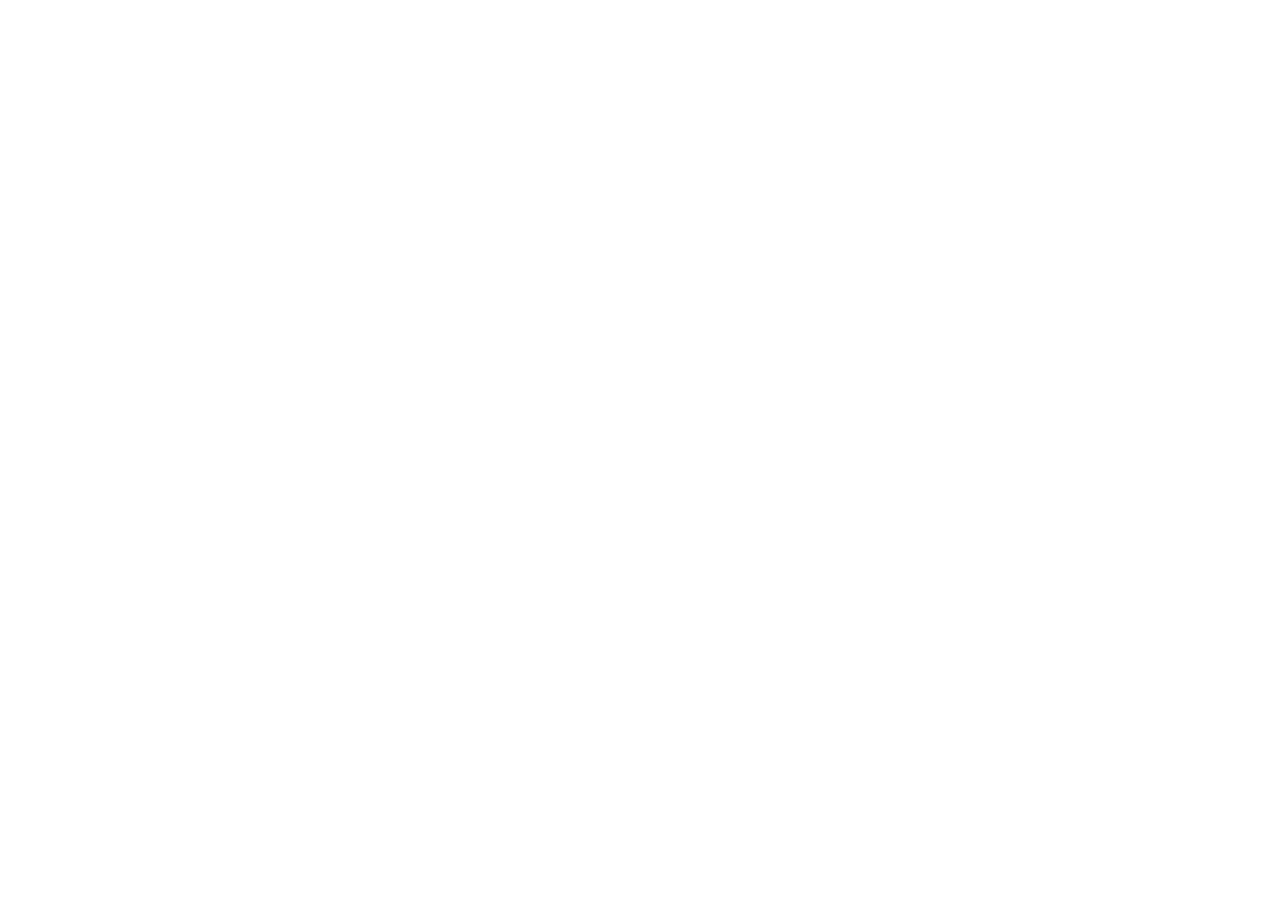
==== commit fadca381: "Add files via upload" ====
--- a/index.html
+++ b/index.html
@@ -1,1566 +1,217 @@
 <!DOCTYPE html>
 <html lang="en">
-<head>
-  <meta charset="UTF-8" />
-  <meta name="viewport" content="width=device-width, initial-scale=1.0"/>
-  <title>Google Docs</title>
-	<meta name="description" content="ubg42 Play Games Here, Over 200+ Games Available Including Slope, Soflo Wheelie Life, Among Us, and More!"/>
-  <link rel="shortcut icon" href="Docs.ico" type="image/ico">
-  <style>
-    body {
-      margin: 0;
-      font-family: sans-serif;
-      background-image: url("galaxy.jpg");
-      overflow-y: auto;
-    }
-
-    header {
-      background: #007fff;
-      padding: 10px 20px;
-      color: white;
-      position: relative;
-      height: 60px;
-    }
-
-    #searchBar {
-      font-size: 16px;
-      padding: 6px 10px;
-      border-radius: 5px;
-      border: none;
-      width: 200px;
-      position: absolute;
-      top: 25px;
-      left: 20px;
-    }
-
-    .button  {
-      font-size: 28px;
-      position: absolute;
-      top: 18px;
-      left: 320px;
-      cursor: pointer;
-      text-align: center;
-    }
-
-    .form {
-      font-size: 28px;
-      text-decoration: underline;
-      position: absolute;
-      top: 5px;
-      left: 700px;
-      text-align: right;
-	  cursor: pointer;
-    }
-
-    .game-grid {
-      display: grid;
-      grid-template-columns: repeat(auto-fill, minmax(200px, 1fr));
-      gap: 15px;
-      padding: 20px;
-    }
-
-    .game-card {
-      background: white;
-      border-radius: 10px;
-      overflow: hidden;
-      box-shadow: 0 2px 8px rgba(0,0,0,0.1);
-      text-align: center;
-      cursor: pointer;
-      transition: 0.2s;
-    }
-
-    .game-card:hover {
-      transform: scale(1.05);
-    }
-
-    .game-card img {
-      width: 100%;
-      height: 140px;
-      object-fit: cover;
-    }
-
-    .game-card h3 {
-      margin: 10px;
-    }
-
-    footer {
-      background: #007fff;
-      color: white;
-      text-align: center;
-      padding: 15px 20px;
-      font-size: 16px;
-    }
-
-    .footer-text {
-      margin: 0;
-    }
-	
-    .phone, .ipad {
-    color: white;    
-    }
-	    button {
-      padding: 2px 7px;
-      font-size: 2px;
-      border: 2px solid white;
-      border-radius: 10px;
-      background: #0078ff;
-      color: white;
-      cursor: pointer;
-      transition: 0.3s;
-    }
-        .button:hover {
-      transform: scale(1.02);
-    }
-  </style>
-  
-</head>
-<body>
-
-<header>
-  <input type="text" id="searchBar" placeholder="Search games..." />
-
-  <div onclick="openGame('https://forms.gle/Z8rkXUgdNa5U4Y2M8', 'Google Docs')">
-    <h1 class="form">Report Problem/Game Suggestion</h1>
-  </div>
-
-  <button onclick="openRandom()" class="button">🎮 Play Random Game</button>
-</header>
-<div class="game-grid" id="gameGrid">
-    <div class="game-card" onclick="openGame('https://fridaynight-funkin.github.io/f6/stickman-bike/', 'Google Docs')">
-      <img src="https://fridaynight-funkin.github.io/imgs/stickman-bike.png" alt="Stickman Bike">
-      <h3>Stickman Bike</h3>
-    </div>
-
-    <div class="game-card" onclick="openGame('https://htmlxm.github.io/h7/moto-road-rash-3d/', 'Google Docs')">
-      <img src="https://htmlxm.github.io/thumb/moto-road-rash-3d.png" alt="Moto Road Rash 3D">
-      <h3>Moto Road Rash 3D</h3>
-    </div>
-
-	  	<div class="game-card" onclick="openGame('https://ubg42.github.io/file/The_Impossible_Quiz.html', 'Google Docs')">
-		<img src="https://gswitch3.github.io/imgs/the-impossible-quiz.png" alt="The Impossible Quiz">
-		<h3>The Impossible Quiz</h3>
-	</div>
-		<div class="game-card" onclick="openGame('https://ubg42.github.io/file/The_Impossible_Quiz_Hacked.html', 'Google Docs')">
-		<img src="https://ubg42.github.io/file/The_Impossible_Quiz_Hacked.jpg" alt="The Impossible Quiz Hacked">
-		<h3>The Impossible Quiz Hacked</h3>
-	</div>
-	<div class="game-card" onclick="openGame('https://slopenexus.github.io/games/v1.2.5/index.html', 'Google Docs')">
-		<img src="https://encrypted-tbn0.gstatic.com/images?q=tbn:ANd9GcRg6s6a6emcwYQe1rYlhZTqGy1tAPalZkkldw&s" alt="Slope">
-		<h3>Slope</h3>
-	  </div>
-  <div class="game-card" onclick="openGame('https://1kh0.github.io/projects/tunnel-rush/index.html', 'Google Docs')">
-		<img src="https://htmlxm.github.io/thumb/tunnel-rush.png" alt="Tunnel Rush">
-		<h3>Tunnel Rush</h3>
-	</div>
-	  <div class="game-card" onclick="openGame('https://ubgfun.github.io/sports/8-ball-pool/', 'Google Docs')">
-		<img src="https://ubgfun.github.io/sports/8-ball-pool/avatar.jpg" alt="8 Ball Pool">
-		<h3>8 Ball Pool</h3>
-	  </div>
-	  <div class="game-card" onclick="openGame('https://flappybirdgame.github.io/file/', 'Google Docs')">
-		<img src="https://encrypted-tbn0.gstatic.com/images?q=tbn:ANd9GcSfNCp_pCEMI-hylDErnfP5Jg17I94ygxd7Eg&s" alt="Flappy Bird">
-		<h3>Flappy Bird</h3>
-	</div>
-	<div class="game-card" onclick="openGame('https://snow-rider3d.github.io/file/', 'Google Docs')">
-		<img src="https://tylerpalko.github.io/gamehub/snowrider3d/snow-rider-3d.png" alt="Snow Rider 3D">
-		<h3>Snow Rider 3D</h3>
-	</div>
-	<div class="game-card" onclick="openGame('https://lnahtml.github.io/a8/subway-surfers-newyork/', 'Google Docs')">
-		<img src="https://encrypted-tbn0.gstatic.com/images?q=tbn:ANd9GcTtAZ73VpuKTUh2ucdowpHPrgneVzxea3Qdbg&s" alt="Subway Surfers">
-		<h3>Subway Surfers</h3>
-	</div>
-	<div class="game-card" onclick="openGame('https://paperio-2.github.io/a9/paper-io-2/', 'Google Docs')">
-		<img src="https://play-lh.googleusercontent.com/SWTpYqsX9RN2YirCDnAjQ8qsbgn4UrHkRRGsjwuASnHMVqssIvWKzq82mP82y_ffBSE" alt="Paper.io 2">
-		<h3>Paper.io 2</h3>
-	</div>
-  <div class="game-card" onclick="openGame('https://lnahtml.github.io/a/stickman-hook/', 'Google Docs')">
-		<img src="https://htmlxm.github.io/thumb/stickman-hook.png" alt="Stickman Hook">
-		<h3>Stickman Hook</h3>
-	</div>
-  <div class="game-card" onclick="openGame('https://ovo-game.github.io/o/ovo/', 'Google Docs')">
-		<img src="https://ovo-classic.github.io/assets/img/img1.png" alt="OvO">
-		<h3>OvO</h3>
-	</div>
-  <div class="game-card" onclick="openGame('https://lekug.github.io/tn6pS9dCf37xAhkJv/', 'Google Docs')">
-		<img src="https://nvshs.github.io/games/assets/run3.png" alt="Run 3">
-		<h3>Run 3</h3>
-	</div>
-  <div class="game-card" onclick="openGame('https://tomb-ofthe-mask.github.io/file/', 'Google Docs')">
-		<img src="https://htmlxm.github.io/thumb/tomb-of-the-mask.png" alt="Tomb Of The Mask">
-		<h3>Tomb Of The Mask</h3>
-	</div>
-  <div class="game-card" onclick="openGame('https://narrow-one.github.io/n8/moto-x3m/', 'Google Docs')">
-		<img src="https://narrow-one.github.io/imgs/moto-x3m.png" alt="Moto X3M">
-		<h3>Moto X3M</h3>
-	</div>
-  <div class="game-card" onclick="openGame('https://ovo-game.github.io/o/among-us/', 'Google Docs')">
-		<img src="https://upload.wikimedia.org/wikipedia/en/9/9a/Among_Us_cover_art.jpg" alt="Among Us">
-		<h3>Among Us</h3>
-	</div>
-  <div class="game-card" onclick="openGame('https://ubg42.github.io/file/Eaglercraft-112.htm', 'Google Docs')">
-		<img src="https://www.pluggedin.com/wp-content/uploads/2020/01/minecraft-review-image-1024x587.jpg" alt="Eaglercraft 1.12.2">
-		<h3>Eaglercraft 1.12.2</h3>
-  </div>
-  <div class="game-card" onclick="openGame('https://elastic-man-online.github.io/file/', 'Google Docs')">
-		<img src="https://23azostore.github.io/img/elastic-man.png" alt="Elastic Man">
-		<h3>Elastic Man</h3>
-	</div>
-  <div class="game-card" onclick="openGame('https://gswitch3.github.io/g/eggy-car', 'Google Docs')">
-		<img src="https://avatars.githubusercontent.com/u/193616620?s=280&v=4" alt="Eggy Car">
-		<h3>Eggy Car</h3>
-	</div>
-	  	<div class="game-card" onclick="openGame('https://xoriushourz.github.io/CookieClicker/', 'Google Docs')">
-		<img src="https://avatars.githubusercontent.com/u/193064623?s=280&v=4" alt="Cookie Clicker">
-		<h3>Cookie Clicker</h3>
-	</div>
-  <div class="game-card" onclick="openGame('https://tataedu23.github.io/g72/class-638/', 'Google Docs')">
-		<img src="https://ovo-game.github.io/imgs/jumping-shell.png" alt="Shell Jump">
-		<h3>Shell Jump</h3>
-	</div>
-  <div class="game-card" onclick="openGame('https://d3rtzzzsiu7gdr.cloudfront.net/files/ragdoll-archers/index.html', 'Google Docs')">
-		<img src="https://play-lh.googleusercontent.com/JpM37b8IM7OslxU1LnKuSc_4wEPy26DFsN3tXkmRl3-XiTmOroCxk_kkru2d66IM1g=w526-h296-rw" alt="Ragdoll Archers">
-		<h3>Ragdoll Archers</h3>
-	</div>
-  <div class="game-card" onclick="openGame('https://bloons-towerdefense.github.io/file/', 'Google Docs')">
-		<img src="https://user-images.githubusercontent.com/98196770/167235352-8427d358-0f57-4150-b696-0494a22f8ea6.PNG" alt="Bloons Tower Defense">
-		<h3>Bloons Tower Defense</h3>
-	</div>
-  <div class="game-card" onclick="openGame('https://getting-overit.github.io/file/', 'Google Docs')">
-		<img src="https://goflogames.github.io/images/getting-over-it.png" alt="Getting Over It">
-		<h3>Getting Over It</h3>
-	</div>
-  <div class="game-card" onclick="openGame('https://ubg89.github.io/Bloxorz/', 'Google Docs')">
-		<img src="https://user-content.gitlab-static.net/57a1e81f81e5175f67e22061e46e41eec1226d50/687474703a2f2f6a70672e686f6f64616d6174682e636f6d2f6c617267652f626c6f786f727a5f333030783232352e6a7067" alt="Bloxorz">
-		<h3>Bloxorz</h3>
-	</div>
-  <div class="game-card" onclick="openGame('https://ubg42.github.io/file/', 'Google Docs')">
-		<img src="https://ubg42.github.io/file/moneyclicker.png" alt="Money Clicker">
-		<h3>Money Clicker</h3>
-	</div>
-  <div class="game-card" onclick="openGame('https://snail-bob.github.io/games/snail-bob/index.html', 'Google Docs')">
-		<img src="https://encrypted-tbn0.gstatic.com/images?q=tbn:ANd9GcTatFe_hCokL0bOJ7ZNZ-hhhMdMBKoK_B9V4w&s" alt="Snail Bob">
-		<h3>Snail Bob</h3>
-	</div>
-  <div class="game-card" onclick="openGame('https://lnahtml.github.io/a77/drive-mad/', 'Google Docs')">
-		<img src="https://roblox-unblock.github.io/thumb/drive-mad.png" alt="Drive Mad">
-		<h3>Drive Mad</h3>
-	</div>
-  <div class="game-card" onclick="openGame('https://23azostore.github.io/s8/temple-run-2/', 'Google Docs')">
-		<img src="https://23azostore.github.io/img/temple-run-2.png" alt="Temple Run 2">
-		<h3>Temple Run 2</h3>
-	</div>
-  <div class="game-card" onclick="openGame('https://reunbozdo.github.io/', 'Google Docs')">
-		<img src="https://encrypted-tbn0.gstatic.com/images?q=tbn:ANd9GcQipjeFwrPOfnoCIMSd7jLaMLNpoWn4DZbRqA&s" alt="Block Blast">
-		<h3>Block Blast</h3>
-	</div>
-  <div class="game-card" onclick="openGame('https://tataedu23.github.io/g22/class-491/', 'Google Docs')">
-		<img src="https://img.poki-cdn.com/cdn-cgi/image/quality=78,width=314,height=314,fit=cover,f=auto/9b739087f9938fb143a2519252addbb8.png" alt="Red Ball 4">
-		<h3>Red Ball 4</h3>
-	</div>
-  <div class="game-card" onclick="openGame('https://trafficjam3d.github.io/traffic-jam-3d/', 'Google Docs')">
-		<img src="https://encrypted-tbn0.gstatic.com/images?q=tbn:ANd9GcR9jc36iddVhA6yh8KXrs0PL2ofHSWJtcGu3Q&s" alt="Traffic Run 3D">
-		<h3>Traffic Run 3D</h3>
-	</div>
-  <div class="game-card" onclick="openGame('https://unblocked-games-onlines.github.io/u6/penalty-shooters-2/', 'Google Docs')">
-		<img src="https://htmlxm.github.io/thumb/penalty-shooters-2.png" alt="Penalty Shooters 2">
-		<h3>Penalty Shooters 2</h3>
-	</div>
-  <div class="game-card" onclick="openGame('https://gswitch3.github.io/g/tiny-fishing/', 'Google Docs')">
-		<img src="https://htmlxm.github.io/thumb/tiny-fishing.png" alt="Tiny Fishing">
-		<h3>Tiny Fishing</h3>
-	</div>
-  <div class="game-card" onclick="openGame('https://23azostore.github.io/s4/gold-digger-frvr/', 'Google Docs')">
-		<img src="https://htmlxm.github.io/thumb/gold-digger-frvr.png" alt="Gold Digger FRVR">
-		<h3>Gold Digger FRVR</h3>
-	</div>
-  <div class="game-card" onclick="openGame('https://there-is-no-game.github.io/a/there-is-no-game/', 'Google Docs')">
-		<img src="https://encrypted-tbn0.gstatic.com/images?q=tbn:ANd9GcSl19wbjVZcBXUpnM57u-Oeb3af02VProa6QQ&s" alt="There Is No Game!">
-		<h3>There Is No Game!</h3>
-	</div>
-  <div class="game-card" onclick="openGame('https://ubg42.github.io/file/Flash-Sonic.html', 'Google Docs')">
-		<img src="https://coolunblockedgames.github.io/images/games-512/ultimate-flash-sonic.png" alt="Flash Sonic">
-		<h3>Flash Sonic</h3>
-	</div>
-  <div class="game-card" onclick="openGame('https://htmlxm.github.io/h/raft-wars/', 'Google Docs')">
-		<img src="https://encrypted-tbn0.gstatic.com/images?q=tbn:ANd9GcQ5r-oT16xxNncL3IvjdqcmnmsJVguEWj8i2g&s" alt="Raft Wars">
-		<h3>Raft Wars</h3>
-	</div>
-  <div class="game-card" onclick="openGame('https://23azostore.github.io/s2/stack/', 'Google Docs')">
-		<img src="https://androidcommunity.com/wp-content/uploads/2016/02/featured-stack.jpg" alt="Stack">
-		<h3>Stack</h3>
-	</div>
-	  	<div class="game-card" onclick="openGame('https://abinbins.github.io/a7/master-chess/', 'Google Docs')">
-		<img src="https://abinbins.github.io/thumb/master-chess.png" alt="Master Chess">
-		<h3>Master Chess</h3>
-	</div>
-  <div class="game-card" onclick="openGame('https://narrow-one.github.io/n6/rocket-soccer-derby/', 'Google Docs')">
-		<img src="https://img.poki-cdn.com/cdn-cgi/image/quality=78,width=1200,height=1200,fit=cover,f=png/e521bbbf13a6480b60d75421e7edc8d8d0e1edadaccd7d43438864b62a74088a.png" alt="Rocket Soccer Derby">
-		<h3>Rocket Soccer Derby</h3>
-	</div>
-	    	<div class="game-card" onclick="openGame('https://ubg42.github.io/file/Bob_The_Robber.html', 'Google Docs')">
-		<img src="https://ubg42.github.io/file/Bob_The_Robber.jpg" alt="Bob The Robber">
-		<h3>Bob The Robber</h3>
-	</div>
-  <div class="game-card" onclick="openGame('https://bobtherobberunblocked.github.io/2/', 'Google Docs')">
-		<img src="https://bobtherobberunblocked.github.io/2/34d6aae0257d4e4c8068cbdfc11a8758-512x512.jpeg" alt="Bob The Robber 2">
-		<h3>Bob The Robber 2</h3>
-	</div>
-  <div class="game-card" onclick="openGame('https://23azostore.github.io/s7/bob-the-robber-4/', 'Google Docs')">
-		<img src="https://kizicdn.com/system/static/thumbs/big_tile_thumb/1896/thumb300_Thumb_300x300.jpg?1556203392" alt="Bob The Robber 4">
-		<h3>Bob The Robber 4</h3>
-	</div>
-  <div class="game-card" onclick="openGame('https://ubg42.github.io/file/Appel.html', 'Google Docs')">
-		<img src="https://encrypted-tbn0.gstatic.com/images?q=tbn:ANd9GcS1ZTNaAH95Ne1gJ-4qgsF8TB9m8yheOJTMFA&s" alt="Appel">
-		<h3>Appel</h3>
-	</div>
-  <div class="game-card" onclick="openGame('https://ubg42.github.io/file/Geometry-Dash.html', 'Google Docs')">
-		<img src="https://assets-prd.ignimgs.com/2021/12/14/geometrydash-1639510868467.jpg" alt="Geometry Dash">
-		<h3>Geometry Dash</h3>
-	</div>
-		  	  <div class="game-card" onclick="openGame('https://ubg42.github.io/file/Geometry-Dash-Meltdown.html', 'Google Docs')">
-		<img src="https://ubg42.github.io/file/Geometry-Dash-Meltdown.png" alt="Geometry Dash Meltdown">
-		<h3>Geometry Dash Meltdown</h3>
-	</div>
-			<div class="game-card" onclick="openGame('https://ubg42.github.io/file/Geometry_Dash_Subzero.html', 'Google Docs')">
-		<img src="https://ubg42.github.io/file/Geometry_Dash_Subzero.png" alt="Geometry Dash Subzero">
-		<h3>Geometry Dash Subzero</h3>
-	</div>
-		<div class="game-card" onclick="openGame('https://ubg42.github.io/file/Geometry_Dash_World_Toxic_Factory.html', 'Google Docs')">
-		<img src="https://ubg42.github.io/file/Geometry_Dash_World_Toxic_Factory.png" alt="Geometry Dash World Toxic Factory">
-		<h3>Geometry Dash World Toxic Factory</h3>
-	</div>
-  <div class="game-card" onclick="openGame('https://soccerlegends.github.io/soccer-legends/', 'Google Docs')">
-		<img src="https://soccerlegends.github.io/soccer-legends/logo.png" alt="Soccer Legends 2021">
-		<h3>Soccer Legends 2021</h3>
-	</div>
-  <div class="game-card" onclick="openGame('https://basketballstarsonline.github.io/file/', 'Google Docs')">
-		<img src="https://basketballstarsonline.github.io/images/favicon.png" alt="Basketball Stars">
-		<h3>Basketball Stars</h3>
-	</div>
-  <div class="game-card" onclick="openGame('https://fireboy-and-watergirl-online.github.io/file/', 'Google Docs')">
-		<img src="https://ubg100.github.io/games/fbwg1/img.gamedistribution.com/gamedistributionid-512x512.jpeg" alt="Fireboy And Watergirl 1">
-		<h3>Fireboy And Watergirl 1</h3>
-	</div>
-  <div class="game-card" onclick="openGame('https://coolubg.github.io/coolubg-list/fireboy-and-watergirl-2/', 'Google Docs')">
-		<img src="https://slope-game.github.io/fireboy-water-2/logo.png" alt="Fireboy And Watergirl 2 ">
-		<h3>Fireboy And Watergirl 2 </h3>
-	</div>
-  <div class="game-card" onclick="openGame('https://coolubg.github.io/coolubg-list/fireboy-and-watergirl-3/', 'Google Docs')">
-		<img src="https://slope-game.github.io/fireboy-water-3/logo.png" alt="Fireboy And Watergirl 3">
-		<h3>Fireboy And Watergirl 3</h3>
-	</div>
-  <div class="game-card" onclick="openGame('https://coolubg.github.io/coolubg-list/fireboy-and-watergirl-4/', 'Google Docs')">
-		<img src="https://slope-game.github.io/fireboy-water-4/logo.png" alt="Fireboy And Watergirl 4">
-		<h3>Fireboy And Watergirl 4</h3>
-	</div>
-	  <div class="game-card" onclick="openGame('https://2-player-games-online.github.io/g177/class-342/', 'Google Docs')">
-		<img src="https://slope-game.github.io/fireboy-water-5/logo.png" alt="Fireboy And Watergirl 5">
-		<h3>Fireboy And Watergirl 5</h3>
-	</div>
-	  <div class="game-card" onclick="openGame('https://2-player-games-online.github.io/g177/class-341/', 'Google Docs')">
-		<img src="https://slope-game.github.io/fireboy-water-6/logo.png" alt="Fireboy And Watergirl 6">
-		<h3>Fireboy And Watergirl 6</h3>
-	  </div>
-  <div class="game-card" onclick="openGame('https://ovo-game.github.io/o/drift-hunters/', 'Google Docs')">
-		<img src="https://htmlxm.github.io/thumb/drift-hunters.png" alt="Drift Hunters">
-		<h3>Drift Hunters</h3>
-	</div>
-	  <div class="game-card" onclick="openGame('https://smash-kartsonline.github.io/g16/class-419/', 'Google Docs')">
-		<img src="https://abinbins.github.io/thumb/blumgi-ball.png" alt="Blumgi Ball">
-		<h3>Blumgi Ball</h3>
-	  </div>
-  <div class="game-card" onclick="openGame('https://howdoyouspellcomputers.github.io/paperminecraftoffical/', 'Google Docs')">
-		<img src="https://ubg42.github.io/file/paper-minecraft.png" alt="Paper Minecraft">
-		<h3>Paper Minecraft</h3>
-	</div>
-  <div class="game-card" onclick="openGame('https://d294gk6z3w9l13.cloudfront.net/games/cluster-rush/index.html', 'Google Docs')">
-		<img src="https://goflogames.github.io/images/cluster-rush.png" alt="Cluster Rush">
-		<h3>Cluster Rush</h3>
-	</div>
-  <div class="game-card" onclick="openGame('https://google-snakegame.github.io/g22/class-356/', 'Google Docs')">
-		<img src="https://just-falllol.github.io/img/level-devil.png" alt="Level Devil - NOT A Troll Game">
-		<h3>Level Devil - NOT A Troll Game</h3>
-	</div>
-  <div class="game-card" onclick="openGame('https://driftboss-online.github.io/file/', 'Google Docs')">
-		<img src="https://encrypted-tbn0.gstatic.com/images?q=tbn:ANd9GcSBG-2X33CHcjvslET5cxXckS3bowivZuX5CA&s" alt="Drift Boss">
-		<h3>Drift Boss</h3>
-	</div>
-        <div class="game-card" onclick="openGame('https://ubg77.github.io/pixel-shooter/', 'Google Docs')">
-		<img src="https://encrypted-tbn0.gstatic.com/images?q=tbn:ANd9GcSBOq67s-JdD64Iye43DLoonkaTdEVN0IIALg&s" alt="Pixel Shooter">
-		<h3>Pixel Shooter</h3>
-	</div>
-	  <div class="game-card" onclick="openGame('https://404gamesgithub.github.io/slow-roads/', 'Google Docs')">
-		<img src="https://encrypted-tbn0.gstatic.com/images?q=tbn:ANd9GcR3mKGIWQYPxsWftKkGhUCzR2Bsm_CVqMnQYw&s" alt="Slow Roads">
-		<h3>Slow Roads</h3>
-	</div>
-	  <div class="game-card" onclick="openGame('https://smashkartsonlinegames.github.io/v/moto-x3m-pool-party/', 'Google Docs')">
-		<img src="https://encrypted-tbn0.gstatic.com/images?q=tbn:ANd9GcTEiAj9xk1ou8EsWoOC0ZmdO6hrSKq7AmaoDg&s" alt="Moto X3M Pool Party">
-		<h3>Moto X3M Pool Party</h3>
-	</div>	 
-	  <div class="game-card" onclick="openGame('https://htmlxm.github.io/h/moto-x3m-spooky-land/', 'Google Docs')">
-		<img src="https://htmlxm.github.io/thumb/moto-x3m-spooky-land.png" alt="Moto X3M Spooky Land">
-		<h3>Moto X3M Spooky Land</h3>
-	</div>
-	  	  <div class="game-card" onclick="openGame('https://ubg42.github.io/file/Scratchball-3D.html', 'Google Docs')">
-		<img src="https://ubg42.github.io/file/Scratchball-3D.png" alt="Scratchball 3D">
-		<h3>Scratchball 3D</h3>
-	</div>
-         <div class="game-card" onclick="openGame('https://ubg42.github.io/file/Robux-Clicker.html', 'Google Docs')">
-		<img src="https://ubg42.github.io/file/Robux-Clicker.png" alt="Robux Clicker">
-		<h3>Robux Clicker</h3>
-	</div>
-	        <div class="game-card" onclick="openGame('https://ubg42.github.io/file/Pen-Football-Mod.html', 'Google Docs')">
-		<img src="https://ubg42.github.io/file/Pen-Football-Mod.png" alt="Pen Soccer Mod">
-		<h3>Pen Soccer Mod</h3>
-	</div>
-	  	<div class="game-card" onclick="openGame('https://htmlxm.github.io/h/moto-x3m-winter/', 'Google Docs')">
-		<img src="https://htmlxm.github.io/thumb/moto-x3m-winter.png" alt="Moto X3M Winter">
-		<h3>Moto X3M Winter</h3>
-	</div>
-	  	<div class="game-card" onclick="openGame('https://ubg42.github.io/file/Battle-Cats.html', 'Google Docs')">
-		<img src="https://ubg42.github.io/file/Battle-Cats.jpg" alt="Battle Cats">
-		<h3>Battle Cats</h3>
-	</div>
-	<div class="game-card" onclick="openGame('https://htmlxm.github.io/h4/crazy-cars/#topvaz', 'Google Docs')">
-		<img src="https://htmlxm.github.io/thumb/crazy-cars.png" alt="Crazy Cars">
-		<h3>Crazy Cars</h3>
-	  </div>
-	    	<div class="game-card" onclick="openGame('https://fridaynightfunkinweek7.github.io/', 'Google Docs')">
-		<img src="https://repository-images.githubusercontent.com/334747121/4019fe00-866b-11eb-9ceb-6bfdf0cc29f1" alt="Friday Night Funkin">
-		<h3>Friday Night Funkin'</h3>
-	</div>
-	  	<div class="game-card" onclick="openGame('https://mc0825.github.io/g20/class-402', 'Google Docs')">
-		<img src="https://crossyroadonline.github.io/images/icon_game.png" alt="Crossy Road">
-		<h3>Crossy Road</h3>
-	</div>
-	  	<div class="game-card" onclick="openGame('https://narrow-one.github.io/n/top-speed-racing-3d/', 'Google Docs')">
-		<img src="https://htmlxm.github.io/thumb/top-speed-racing-3d.png" alt="Top Speed Racing 3D">
-		<h3>Top Speed Racing 3D</h3>
-	</div>
-	  	<div class="game-card" onclick="openGame('https://monjeydaguineapig.github.io/WheelieBikeUnblocked/', 'Google Docs')">
-		<img src="https://encrypted-tbn0.gstatic.com/images?q=tbn:ANd9GcRGRaMIjlCZ4wBRKUGYIEYoqre19E9lm1Xp6kQdOPHLaVyD8IleYU1UZ7xs2_uWWnUnDQ8&usqp=CAU" alt="Wheelie Bike">
-		<h3>Wheelie Bike</h3>
-	</div>
-	  	<div class="game-card" onclick="openGame('https://motox3munblocked.github.io/2/', 'Google Docs')">
-		<img src="https://htmlxm.github.io/thumb/moto-x3m-2.png" alt="Moto X3M 2">
-		<h3>Moto X3M 2</h3>
-	</div>
-	  	<div class="game-card" onclick="openGame('https://tataedu23.github.io/g72/class-414/', 'Google Docs')">
-		<img src="https://physicsedu16.github.io/img/class-414.png" alt="Monster Tracks">
-		<h3>Monster Tracks</h3>
-	</div>
-	  	<div class="game-card" onclick="openGame('https://narrow-one.github.io/n88/angry-birds/', 'Google Docs')">
-		<img src="https://encrypted-tbn0.gstatic.com/images?q=tbn:ANd9GcRZ44Lj_2PcYOhKuh1FftQdJk1JJlN5KMKwSg&s" alt="Angry Birds">
-		<h3>Angry Birds</h3>
-	</div>
-	  	<div class="game-card" onclick="openGame('https://webglmath.github.io/stickmerge/', 'Google Docs')">
-		<img src="https://antarttycoon.github.io/images/stickmerge.png" alt="Stick Merge">
-		<h3>Stick Merge</h3>
-	</div>
-	  	<div class="game-card" onclick="openGame('https://abinbins.github.io/a2/brain-test-tricky-puzzles/', 'Google Docs')">
-		<img src="https://23azostore.github.io/img/brain-test-tricky-puzzles.png" alt="Brain Test Tricky Puzzles">
-		<h3>Brain Test Tricky Puzzles</h3>
-	</div>
-	  	<div class="game-card" onclick="openGame('https://23azostore.github.io/s/house-of-hazards/', 'Google Docs')">
-		<img src="https://htmlxm.github.io/thumb/house-of-hazards.png" alt="House Of Harzards">
-		<h3>House Of Harzards</h3>
-	</div>
-	  	<div class="game-card" onclick="openGame('https://ubg77.github.io/drift-dudes/', 'Google Docs')">
-		<img src="https://ubg17.github.io/assets/img/games/drift-dudes.png" alt="Drift Dudes">
-		<h3>Drift Dudes</h3>
-	</div>
-	  	<div class="game-card" onclick="openGame('https://bosorioo.github.io/wordle-unlimited/', 'Google Docs')">
-		<img src="https://avatars.githubusercontent.com/u/212647672?s=200&v=4" alt="Wordle Unlimited">
-		<h3>Wordle Unlimited</h3>
-	</div>
-	  	<div class="game-card" onclick="openGame('https://play.unity.com/api/v1/games/game/2d5b38e5-9fc7-4402-9745-ec84dfd3b1a2/build/latest/frame', 'Google Docs')">
-		<img src="https://watermelondrop.github.io/images/icon_game.png" alt="Watermelon Drop">
-		<h3>Watermelon Drop</h3>
-	</div>
-	  	<div class="game-card" onclick="openGame('https://mountain658.github.io/g/fruitninja/fruitninja.html', 'Google Docs')">
-		<img src="https://repository-images.githubusercontent.com/185472865/794cc880-acfd-11ea-96c8-e6a9cc59471f" alt="Fruit Ninja">
-		<h3>Fruit Ninja</h3>
-	</div>
-	  	<div class="game-card" onclick="openGame('https://antarttycoon.github.io/game/index.html', 'Google Docs')">
-		<img src="https://antarttycoon.github.io/images/img.png" alt="Ant Art Tycoon">
-		<h3>Ant Art Tycoon</h3>
-	</div>
-	  	<div class="game-card" onclick="openGame('https://amhooman.github.io/website/games/retrobowl/game.html', 'Google Docs')">
-		<img src="https://retro-bowlgames.github.io/img/class-400.png" alt="Retro Bowl">
-		<h3>Retro Bowl</h3>
-	</div>
-	  	<div class="game-card" onclick="openGame('https://ubg42.github.io/file/deal_or_no_deal.html', 'Google Docs')">
-		<img src="https://ubg42.github.io/file/Deal-Or-No-Deal.png" alt="Deal Or No Deal">
-		<h3>Deal Or No Deal</h3>
-	</div>
-	  	<div class="game-card" onclick="openGame('https://htmlxm.github.io/h/parking-fury/', 'Google Docs')">
-		<img src="https://htmlxm.github.io/thumb/parking-fury.png" alt="Parking Fury">
-		<h3>Parking Fury</h3>
-	</div>
-	  	<div class="game-card" onclick="openGame('https://htmlxm.github.io/h4/demolition-derby-crash-racing/', 'Google Docs')">
-		<img src="https://htmlxm.github.io/thumb/demolition-derby-crash-racing.png" alt="Demolition Derby Crash Racing">
-		<h3>Demolition Derby Crash Racing</h3>
-	</div>
-	  	<div class="game-card" onclick="openGame('https://tataedu23.github.io/g97/class-455/', 'Google Docs')">
-		<img src="https://repository-images.githubusercontent.com/230809098/a96ad680-9b58-11ea-87fb-f659dfe92b9d" alt="Tetris">
-		<h3>Tetris</h3>
-	</div>
-	  	<div class="game-card" onclick="openGame('https://tataedu23.github.io/g16/class-719/', 'Google Docs')">
-		<img src="https://htmlxm.github.io/thumb/bike-trials-winter-1.png" alt="BT Winter">
-		<h3>BT Winter</h3>
-	</div>
-	  	<div class="game-card" onclick="openGame('https://tataedu23.github.io/g177/class-336/', 'Google Docs')">
-		<img src="https://encrypted-tbn0.gstatic.com/images?q=tbn:ANd9GcTFtCb9ixGPdnZAiRFrKeJ6JszPZ5f0foTBug&s" alt="Super MX - The Champion">
-		<h3>Super MX - The Champion</h3>
-	</div>
-	  	<div class="game-card" onclick="openGame('https://tataedu23.github.io/g16/class-599/', 'Google Docs')">
-		<img src="https://htmlxm.github.io/thumb/bike-trials-winter-2.png" alt="BT Winter 2">
-		<h3>BT Winter 2</h3>
-	</div>
-	  	<div class="game-card" onclick="openGame('https://tataedu23.github.io/g97/class-787/', 'Google Docs')">
-		<img src="https://htmlxm.github.io/thumb/city-bike-stunt-2.png" alt="City Bike Stunt 2">
-		<h3>City Bike Stunt 2</h3>
-	</div>
-	  	<div class="game-card" onclick="openGame('https://tataedu23.github.io/g177/class-281/', 'Google Docs')">
-		<img src="https://unblocked-gamess.github.io/img/stickman-fight-ragdoll.png" alt="Stickman Fight Ragdoll">
-		<h3>Stickman Fight Ragdoll</h3>
-	</div>
-	  	<div class="game-card" onclick="openGame('https://tataedu23.github.io/g97/class-412/', 'Google Docs')">
-		<img src="https://encrypted-tbn0.gstatic.com/images?q=tbn:ANd9GcQEGMLdNS1tboHsHOeVkMCTpheInmjbUkoFXA&s" alt="Dreadhead Parkour">
-		<h3>Dreadhead Parkour</h3>
-	</div>
-	  	<div class="game-card" onclick="openGame('https://tataedu23.github.io/g69/class-653/', 'Google Docs')">
-		<img src="https://smashkartsonlinegames.github.io/imgs/super-tunnel-rush.png" alt="Super Tunnel Rush">
-		<h3>Super Tunnel Rush</h3>
-	</div>
-	  	<div class="game-card" onclick="openGame('https://tataedu23.github.io/g3/class-724/', 'Google Docs')">
-		<img src="https://purepro4562.github.io/ubg9.github.io/assets/images/parkingfury3d/parking-fury-3d-beach-city-logo.webp" alt="Parking Fury 3D Beach City">
-		<h3>Parking Fury 3D Beach City</h3>
-	</div>
-	  	<div class="game-card" onclick="openGame('https://tataedu23.github.io/g/class-808/', 'Google Docs')">
-		<img src="https://htmlxm.github.io/thumb/ultimate-car-driving.png" alt="Ultimate Car Driving">
-		<h3>Ultimate Car Driving</h3>
-	</div>
-	  	<div class="game-card" onclick="openGame('https://tbg95.github.io/bottle-flip-3d/game.html', 'Google Docs')">
-		<img src="https://is4-ssl.mzstatic.com/image/thumb/Purple113/v4/5d/c8/8e/5dc88e7e-ff03-a56f-9eb8-95c2cd6c4ac3/source/512x512bb.jpg" alt="Bottle Flip 3D">
-		<h3>Bottle Flip 3D</h3>
-	</div>
-	  	<div class="game-card" onclick="openGame('https://tbg95.github.io/motox3m-3/game.html', 'Google Docs')">
-		<img src="https://encrypted-tbn0.gstatic.com/images?q=tbn:ANd9GcQn8BOMDyK4eFG1VXu_TgTOOPu9gVETR8oWqw&s" alt="Moto X3M 3">
-		<h3>Moto X3M 3</h3>
-	</div>
-	  	<div class="game-card" onclick="openGame('https://tataedu23.github.io/g5/class-569/', 'Google Docs')">
-		<img src="https://htmlxm.github.io/thumb/b-cubed.png" alt="B-CUBED">
-		<h3>B-CUBED</h3>
-	</div>
-	  	<div class="game-card" onclick="openGame('https://23azostore.github.io/s2/big-shot-boxing/', 'Google Docs')">
-		<img src="https://htmlxm.github.io/thumb/big-shot-boxing.png" alt="Big Shot Boxing">
-		<h3>Big Shot Boxing</h3>
-	</div>
-	  	<div class="game-card" onclick="openGame('https://gswitch3.github.io/g8/monkey-mart/', 'Google Docs')">
-		<img src="https://encrypted-tbn0.gstatic.com/images?q=tbn:ANd9GcQZuWb5WSSCvkt9thwKMJCmjM8q8-0SarJp-Q&s" alt="Monkey Mart">
-		<h3>Monkey Mart</h3>
-	</div>
-	        <div class="game-card" onclick="openGame('https://gswitch3.github.io/g5/idle-mining-empire/', 'Google Docs')">
-		<img src="https://antarttycoon.github.io/images/idle-mining-empire.png" alt="Idle Mining Empire">
-		<h3>Idle Mining Empire</h3>
-	</div>
-	  	<div class="game-card" onclick="openGame('https://htmlxm.github.io/h7/dinosaur-game/', 'Google Docs')">
-		<img src="https://repository-images.githubusercontent.com/395035783/64dbbfcd-51a7-44ca-92f3-36dc8364e4a8" alt="Dino Game">
-		<h3>Dino Game</h3>
-	</div>
-	  	<div class="game-card" onclick="openGame('https://google-snakegame.github.io/file', 'Google Docs')">
-		<img src="https://ubg42.github.io/file/Snake_Game.png" alt="Snake Game">
-		<h3>Snake Game</h3>
-	</div>
-	  	<div class="game-card" onclick="openGame('https://ubg42.github.io/file/worldshardestgame.html', 'Google Docs')">
-		<img src="https://ubg42.github.io/file/Worlds-Hardest-Game.jpg" alt="Worlds Hardest Game">
-		<h3>Worlds Hardest Game</h3>
-	</div>
-		<div class="game-card" onclick="openGame('https://ubg42.github.io/file/worldshardestgame2.html', 'Google Docs')">
-		<img src="https://ubg42.github.io/file/worldshardestgame2.jpg" alt="Worlds Hardest Game 2">
-		<h3>Worlds Hardest Game 2</h3>
-	</div>
-	  	<div class="game-card" onclick="openGame('https://ubg42.github.io/file/worldshardestgame3.html', 'Google Docs')">
-		<img src="https://ubg42.github.io/file/worldshardestgame3.jpg" alt="Worlds Hardest Game 3">
-		<h3>Worlds Hardest Game 3</h3>
-	</div>
-	  	<div class="game-card" onclick="openGame('https://ubg42.github.io/file/worldshardestgame4.html', 'Google Docs')">
-		<img src="https://ubg42.github.io/file/worldshardestgame4.png" alt="Worlds Hardest Game 4">
-		<h3>Worlds Hardest Game 4</h3>
-	</div>
-	  	<div class="game-card" onclick="openGame('https://tataedu23.github.io/g16/class-413/', 'Google Docs')">
-		<img src="https://purepro4562.github.io/ubg9.github.io/assets/images/blumgirocket/blumgi-rocket.webp" alt="Blumgi Rocket">
-		<h3>Blumgi Rocket</h3>
-	</div>
-	  	<div class="game-card" onclick="openGame('https://coolmathsgames.github.io/c/gunspin/', 'Google Docs')">
-		<img src="https://coolmathsgames.github.io/imgs/gunspin.png" alt="Gunspin">
-		<h3>Gunspin</h3>
-	</div>
-	  	<div class="game-card" onclick="openGame('https://gswitch3.github.io/g4/chicken-merge/', 'Google Docs')">
-		<img src="https://gswitch3.github.io/imgs/chicken-merge.png" alt="Chicken Merge">
-		<h3>Chicken Merge</h3>
-	</div>
-	  	  <div class="game-card" onclick="openGame('https://abinbins.github.io/a6/raft-wars-2/', 'Google Docs')">
-		<img src="https://abinbins.github.io/thumb/raft-wars-2.png" alt="Raft Wars 2">
-		<h3>Raft Wars 2</h3>
-	</div>
-	  	<div class="game-card" onclick="openGame('https://sz-games.github.io/Games4/stick-duel-battle/', 'Google Docs')">
-		<img src="https://images.sftcdn.net/images/t_app-cover-s,f_auto/p/faefdd3c-4a77-4797-9917-1d49f40fab38/1308113706/stick-duel-battle-1d7959f081b4453498ee9916b693988c-1280x720.jpeg" alt="Stick Duel Battle">
-		<h3>Stick Duel Battle</h3>
-	</div>
-	  	<div class="game-card" onclick="openGame('https://ubg42.github.io/file/Clash-Royale.html', 'Google Docs')">
-		<img src="https://i.ytimg.com/vi/uWsQ5IWVilM/maxresdefault.jpg" alt="Clash Royale">
-		<h3>Clash Royale</h3>
-	</div>
-	  	<div class="game-card" onclick="openGame('https://hva2021.github.io/cannon-basketball-4/index.html', 'Google Docs')">
-		<img src="https://mathsframe.github.io/alllogo/cannon-basketball-4/logo.jfif" alt="Cannon Basketball 4">
-		<h3>Cannon Basketball 4</h3>
-	</div>
-	  	<div class="game-card" onclick="openGame('https://hva2021.github.io/among-dash/index.html', 'Google Docs')">
-		<img src="https://mathsframe.github.io/alllogo/among-dash/logo.png" alt="Among Dash">
-		<h3>Among Dash</h3>
-	</div>
-	  	<div class="game-card" onclick="openGame('https://hva2021.github.io/DogeMiner/index.html', 'Google Docs')">
-		<img src="https://mathsframe.github.io/alllogo/DogeMiner/logo.jpg" alt="DogeMiner">
-		<h3>DogeMiner</h3>
-	</div>
-	  	<div class="game-card" onclick="openGame('https://paveldogreat.github.io/WebGL-Fluid-Simulation/', 'Google Docs')">
-		<img src="https://i0.wp.com/www.lessonsindesign.com/wp-content/uploads/2020/09/Fluid-simulation-creative-break.jpg?resize=1200%2C581&ssl=1" alt="Fluid Simulation">
-		<h3>Fluid Simulation</h3>
-	</div>
-	  	<div class="game-card" onclick="openGame('https://narrow-one.github.io/n88/jacksmith/jacksmith.html', 'Google Docs')">
-		<img src="https://jacksmith-unblocked.github.io/images/icon_game.png" alt="JackSmith">
-		<h3>JackSmith</h3>
-	</div>
-	  	<div class="game-card" onclick="openGame('https://sz-games.github.io/Games11/track/index.html', 'Google Docs')">
-		<img src="https://encrypted-tbn0.gstatic.com/images?q=tbn:ANd9GcTaAeqNVn6DN7xFAuzQJfQZIk3TRYau0llQXQ&s" alt="Polytrack">
-		<h3>Polytrack</h3>
-	</div>
-	  	<div class="game-card" onclick="openGame('https://ubg42.github.io/file/PVZ.html', 'Google Docs')">
-		<img src="https://raw.githubusercontent.com/MohamedMedhat21/PlantsVSZombies/master/screenshots/Welcome.png" alt="Plants Vs Zombies">
-		<h3>Plants Vs Zombies</h3>
-	</div>
-	  	<div class="game-card" onclick="openGame('https://ubg42.github.io/file/learn-to-fly.html', 'Google Docs')">
-		<img src="https://ubg42.github.io/file/LearntoFly.jpg" alt="Learn To Fly">
-		<h3>Learn To Fly</h3>
-	</div>
-		  	<div class="game-card" onclick="openGame('https://ubg42.github.io/file/learn_to_fly_2.html', 'Learn To Fly 2')">
-		<img src="https://i.ytimg.com/vi/ub9PqgIrxW0/maxresdefault.jpg" alt="Learn To Fly 2">
-		<h3>Learn To Fly 2</h3>
-	</div>
-	 <div class="game-card" onclick="openGame('https://ubg42.github.io/file/Learn_To_Fly_3.html', 'Learn To Fly 3')">
-		<img src="https://ubg42.github.io/file/Learn_To_Fly_3.jpg" alt="Learn To Fly 3">
-		<h3>Learn To Fly 3</h3>
-	</div>
-	  	<div class="game-card" onclick="openGame('https://ubg42.github.io/file/Learn_To_Fly_idle.html', 'Learn To Fly Idle')">
-		<img src="https://ubg42.github.io/file/Learn_To_Fly_idle.jpg" alt="Learn To Fly Idle">
-		<h3>Learn To Fly Idle</h3>
-	</div>
-	  	<div class="game-card" onclick="openGame('https://ubg42.github.io/file/Portal_flash_version.html', 'Google Docs')">
-		<img src="https://ubg42.github.io/file/Portal_flash_version.png" alt="Portal Flash Version">
-		<h3>Portal Flash Version</h3>
-	</div>
-	  	<div class="game-card" onclick="openGame('https://ubg42.github.io/file/escapingtheprisongame.html', 'Google Docs')">
-		<img src="https://faf-games.github.io/assets/img/escapingtheprison/escaping-the-prison.png" alt="Escaping The Prison">
-		<h3>Escaping The Prison</h3>
-	</div>
-	  	<div class="game-card" onclick="openGame('https://ubg42.github.io/file/breaking_the_bank.html', 'Google Docs')">
-		<img src="https://trampoline.turbowarp.org/thumbnails/450606096" alt="Breaking The Bank">
-		<h3>Breaking The Bank</h3>
-	</div>
-	  	<div class="game-card" onclick="openGame('https://tataedu23.github.io/g16/class-655/', 'Google Docs')">
-		<img src="https://tataedu23.github.io/img/class-655.png" alt="Cars Thief">
-		<h3>Cars Thief</h3>
-	</div>
-	  	<div class="game-card" onclick="openGame('https://play.unity.com/api/v1/games/game/5246a951-75b0-40e4-ab5a-ca531614f76b/build/latest/frame', 'Google Docs')">
-		<img src="https://baldis-basics-online.github.io/img/baldis-basics.png" alt="Baldi's Basics">
-		<h3>Baldi's Basics</h3>
-	</div>
-	  	<div class="game-card" onclick="openGame('https://tataedu23.github.io/g72/class-625/', 'Google Docs')">
-		<img src="https://htmlxm.github.io/thumb/highway-traffic.png" alt="Highway Traffic 3D">
-		<h3>Highway Traffic 3D</h3>
-	</div>
-	  	<div class="game-card" onclick="openGame('https://ubg42.github.io/file/jellydad_hero.html', 'Google Docs')">
-		<img src="https://ubg42.github.io/file/jellydad_hero.jpg" alt="Jellydad Hero">
-		<h3>Jellydad Hero</h3>
-	</div>
-	  	<div class="game-card" onclick="openGame('https://unblocked-games-onlines.github.io/u3/tag/', 'Google Docs')">
-		<img src="https://gswitch3.github.io/imgs/tag.png" alt="Tag">
-		<h3>Tag</h3>
-	</div>
-	  	<div class="game-card" onclick="openGame('https://ubg42.github.io/file/Papas_Freezeria.html', 'Google Docs')">
-		<img src="https://ubg42.github.io/file/Papas_Freezeria.jpg" alt="Papas Freezeria">
-		<h3>Papas Freezeria</h3>
-	</div>
-	  	<div class="game-card" onclick="openGame('https://ubg42.github.io/file/Papas_Pizzeria.html', 'Google Docs')">
-		<img src="https://ubg42.github.io/file/Papas_Pizzeria.jpg" alt="Papas Pizzeria">
-		<h3>Papas Pizzeria</h3>
-	</div>
-		<div class="game-card" onclick="openGame('https://ubg42.github.io/Game/Papas_Bakeria.html', 'Google Docs')">
-		<img src="https://ubg42.github.io/Game/Papas_Bakeria.png" alt="Papas Bakeria">
-		<h3>Papas Bakeria</h3>
-	</div>
-	  	<div class="game-card" onclick="openGame('https://ubg42.github.io/Game/Papas_Burgeria.html', 'Google Docs')">
-		<img src="https://ubg42.github.io/Game/Papas_Burgeria.jpg" alt="Papas Burgeria">
-		<h3>Papas Burgeria</h3>
-	</div>
-	  	<div class="game-card" onclick="openGame('https://ubg42.github.io/Game/Papas_Cupcakeria.html', 'Google Docs')">
-		<img src="https://ubg42.github.io/Game/Papas_Cupcakeria.png" alt="Papas Cupcakeria">
-		<h3>Papas Cupcakeria</h3>
-	</div>
-	  	<div class="game-card" onclick="openGame('https://ubg42.github.io/Game/Papas_Donuteria.html', 'Google Docs')">
-		<img src="https://ubg42.github.io/Game/Papas_Donuteria.jpg" alt="Papas Donuteria">
-		<h3>Papas Donuteria</h3>
-	</div>
-	  	<div class="game-card" onclick="openGame('https://ubg42.github.io/Game/Papas_Hotdoggeria.html', 'Google Docs')">
-		<img src="https://ubg42.github.io/Game/Papas_Hotdoggeria.jpg" alt="Papas Hotdoggeria">
-		<h3>Papas Hotdoggeria</h3>
-	</div>
-	  	<div class="game-card" onclick="openGame('https://ubg42.github.io/Game/Papas_Pancakeria.html', 'Google Docs')">
-		<img src="https://ubg42.github.io/Game/Papas_Pancakeria.jpg" alt="Papas Pancakeria">
-		<h3>Papas Pancakeria</h3>
-	</div>
- <div class="game-card" onclick="openGame('https://ubg42.github.io/Game/Papas_Pastaria.html', 'Google Docs')">
-		<img src="https://ubg42.github.io/Game/Papas_Pastaria.jpg" alt="Papas Pastaria">
-		<h3>Papas Pastaria</h3>
-	</div>
-	  	<div class="game-card" onclick="openGame('https://ubg42.github.io/Game/Papas_Scooperia.html', 'Google Docs')">
-		<img src="https://ubg42.github.io/Game/Papas_Scooperia.jpg" alt="Papas Scooperia">
-		<h3>Papas Scooperia</h3>
-	</div>
-	  	  	<div class="game-card" onclick="openGame('https://ubg42.github.io/Game/Papas_Sushiria.html', 'Google Docs')">
-		<img src="https://ubg42.github.io/Game/Papas_Sushiria.jpg" alt="Papas Sushiria">
-		<h3>Papas Sushiria</h3>
-	</div>
-	  	<div class="game-card" onclick="openGame('https://ubg42.github.io/Game/Papas_Tacomia.html', 'Google Docs')">
-		<img src="https://ubg42.github.io/Game/Papas_Tacomia.jpg" alt="Papas Tacomia">
-		<h3>Papas Tacomia</h3>
-	</div>
-	  	<div class="game-card" onclick="openGame('https://ubg42.github.io/Game/Papas_Wingeria.html', 'Google Docs')">
-		<img src="https://ubg42.github.io/Game/Papas_Wingeria.png" alt="Papas Wingeria">
-		<h3>Papas Wingeria</h3>
-	</div>
-		<div class="game-card" onclick="openGame('https://bit.ly/Boost-Roulette', 'Google Docs')">
-		<img src="https://encrypted-tbn0.gstatic.com/images?q=tbn:ANd9GcQbOBgeGWkuE_suWCATlUr5LTseH3Jqy3A-0A&s" alt="Boost Roulette">
-		<h3>Boost Roulette</h3>
-	</div>
-	  	<div class="game-card" onclick="openGame('https://2-player-games-online.github.io/g22/class-385/', 'Google Docs')">
-		<img src="https://2-player-games-online.github.io/img/class-385.png" alt="Two Button Bounce">
-		<h3>Two Button Bounce</h3>
-	</div>
-		<div class="game-card" onclick="openGame('https://2-player-games-online.github.io/g2/class-629/', 'Google Docs')">
-		<img src="https://23azostore.github.io/img/stick-fighter.png" alt="Stick Fighter">
-		<h3>Stick Fighter</h3>
-	</div>
-		<div class="game-card" onclick="openGame('https://2-player-games-online.github.io/g16/class-759/', 'Google Docs')">
-		<img src="https://2-player-games-online.github.io/img/class-759.png" alt="Basket Swooshes Plus">
-		<h3>Basket Swooshes Plus</h3>
-	</div>
-		<div class="game-card" onclick="openGame('https://2-player-games-online.github.io/g7/class-71/', 'Google Docs')">
-		<img src="https://2-player-games-online.github.io/img/class-71.png" alt="Water Polo Ragdoll">
-		<h3>Water Polo Ragdoll</h3>
-	</div>
-		<div class="game-card" onclick="openGame('https://2-player-games-online.github.io/g7/class-77/', 'Google Docs')">
-		<img src="https://2-player-games-online.github.io/img/class-77.png" alt="Cubies">
-		<h3>Cubies</h3>
-	</div>
-		<div class="game-card" onclick="openGame('https://dnrweqffuwjtx.cloudfront.net/games/2024/code/6/get-on-top/index.html', 'Google Docs')">
-		<img src="https://construct-static.com/uploads/258601/019fb5c4-cfff-4f3c-94ed-bca23cdb47c2/400x270.jpg" alt="Get On Top">
-		<h3>Get On Top</h3>
-	</div>
-		<div class="game-card" onclick="openGame('https://dnrweqffuwjtx.cloudfront.net/games/2024/unity3/survival-karts/index.html', 'Google Docs')">
-		<img src="https://dnrweqffuwjtx.cloudfront.net/media/posts/557/responsive/Survival-Karts-xs.jpg" alt="Survival Karts">
-		<h3>Survival Karts</h3>
-	</div>
-			<div class="game-card" onclick="openGame('https://tataedu23.github.io/g68/class-1128', 'Google Docs')">
-		<img src="https://tataedu23.github.io/img/class-1128.png" alt="Pogo Penguin">
-		<h3>Pogo Penguin</h3>
-	</div>
-		<div class="game-card" onclick="openGame('https://tataedu23.github.io/g50/class-6', 'Google Docs')">
-		<img src="https://tataedu23.github.io/img/class-6.png" alt="Stickman Archero Fight">
-		<h3>Stickman Archero Fight</h3>
-	</div>
-        <div class="game-card" onclick="openGame('https://tataedu23.github.io/g97/class-482', 'Google Docs')">
-		<img src="https://tataedu23.github.io/img/class-482.png" alt="Basket Bros">
-		<h3>Basket Bros</h3>
-	</div>
-	    <div class="game-card" onclick="openGame('https://tataedu23.github.io/g9/class-420', 'Google Docs')">
-		<img src="https://tataedu23.github.io/img/class-420.png" alt="Gobble">
-		<h3>Gobble</h3>
-	</div>
-		<div class="game-card" onclick="openGame('https://jan25.github.io/f1-lights', 'Google Docs')">
-		<img src="https://ubg42.github.io/file/F1-Reaction-Test.png" alt="F1 Reaction Test">
-		<h3>F1 Reaction Test</h3>
-	</div>
-		<div class="game-card" onclick="openGame('https://2-player-games-online.github.io/g3/class-308', 'Google Docs')">
-		<img src="https://2-player-games-online.github.io/img/class-308.png" alt="Duo Survival 2">
-		<h3>Duo Survival 2</h3>
-	</div>
-		<div class="game-card" onclick="openGame('https://2-player-games-online.github.io/g177/class-292', 'Google Docs')">
-		<img src="https://2-player-games-online.github.io/img/class-292.png" alt="Duo Survival 3">
-		<h3>Duo Survival 3</h3>
-	</div>
-    	<div class="game-card" onclick="openGame('https://ubg42.github.io/file/The-Worlds-Easyest-Game.html', 'Google Docs')">
-		<img src="https://ubg42.github.io/file/The-Worlds-Easyest-Game.jpg" alt="The Worlds Easyest Game">
-		<h3>The Worlds Easyest Game</h3>
-	</div>
-		<div class="game-card" onclick="openGame('https://turbowarp.org/161864384/embed', 'Google Docs')">
-		<img src="https://ubg42.github.io/file/Fifa-FC-24.png" alt="Fifa FC 24">
-		<h3>Fifa FC 24</h3>
-	</div>
-    	<div class="game-card" onclick="openGame('https://1v1-lol-online.github.io/file/', 'Google Docs')">
-		<img src="https://htmlxm.github.io/thumb/1v1-lol.png" alt="1v1.lol">
-		<h3>1v1.lol</h3>
-	</div>
-	    <div class="game-card" onclick="openGame('https://rbeesley.github.io/MicrosoftEdge-SURF', 'Google Docs')">
-		<img src="https://encrypted-tbn0.gstatic.com/images?q=tbn:ANd9GcR-WaD3nyc1BhqedJEllqMdunvSHXIAFIapEw&s" alt="Microsoft Edge Surf">
-		<h3>Microsoft Edge Surf</h3>
-	</div>
-			<div class="game-card" onclick="openGame('https://turbowarp.org/1236622092/embed', 'Google Docs')">
-		<img src="https://encrypted-tbn0.gstatic.com/images?q=tbn:ANd9GcRCyvlABdrfx6pG9ZVOGzkzT7EZFLG2Hk3z1Q&s" alt="Meme Soundboard">
-		<h3>Meme Soundboard!</h3>
-	</div>
-	   <div class="game-card" onclick="openGame('https://math181124.github.io/g9/class-695', 'Google Docs')">
-		<img src="https://ovo-game.github.io/imgs/heads-arena-soccer-all-stars.png" alt="Heads Arena: Soccer All Stars">
-		<h3>Heads Arena: Soccer All Stars</h3>
-	</div>
-		<div class="game-card" onclick="openGame('https://math181124.github.io/g16/class-647', 'Google Docs')">
-		<img src="https://htmlxm.github.io/thumb/battle-wheels.png" alt="Battle Wheels">
-		<h3>Battle Wheels</h3>
-	</div>
-		<div class="game-card" onclick="openGame('https://math181124.github.io/g20/class-825', 'Google Docs')">
-		<img src="https://boxinggame.github.io/images/icon_game.png" alt="Boxing Random">
-		<h3>Boxing Random</h3>
-	</div>
-		<div class="game-card" onclick="openGame('https://math181124.github.io/g50/class-28', 'Google Docs')">
-		<img src="https://math181124.github.io/img/class-28.png" alt="Castle Of Chaos">
-		<h3>Castle Of Chaos</h3>
-	</div>
-		<div class="game-card" onclick="openGame('https://math181124.github.io/g69/class-644', 'Google Docs')">
-		<img src="https://math181124.github.io/img/class-644.png" alt="Thumb Fighter">
-		<h3>Thumb Fighter</h3>
-	</div>
-		<div class="game-card" onclick="openGame('https://sciencemathedu.github.io/space', 'Google Docs')">
-		<img src="https://ubg98.github.io/assets/img/games/space-bar-clicker.png" alt="Spacebar Clicker">
-		<h3>Spacebar Clicker</h3>
-	</div>
-		<div class="game-card" onclick="openGame('https://ubg42.github.io/file/Roblox_Blade_Ball_Scratch_Ver.html', 'Google Docs')">
-		<img src="https://ubg42.github.io/file/Roblox_Blade_Ball_Scratch_Ver.png" alt="Roblox Blade Ball Scratch Ver">
-		<h3>Roblox Blade Ball Scratch Ver</h3>
-	</div>
-		<div class="game-card" onclick="openGame('https://2-playergames.github.io/g/class-623', 'Google Docs')">
-		<img src="https://ovo-game.github.io/imgs/two-ball-3d-dark.png" alt="Two Ball 3D">
-		<h3>Two Ball 3D</h3>
-	</div>
-		<div class="game-card" onclick="openGame('https://turbowarp.org/392655529/embed', 'Google Docs')">
-		<img src="https://trampoline.turbowarp.org/thumbnails/333538714" alt="Just Shapes And Beats Scratch Ver">
-		<h3>Just Shapes And Beats Scratch Ver</h3>
-	</div>
-		<div class="game-card" onclick="openGame('https://ubg42.github.io/file/The_Sun_for_the_Vampire.html', 'Google Docs')">
-		<img src="https://ubg42.github.io/file/The_Sun_for_the_Vampire.jpg" alt="The Sun For The Vampire">
-		<h3>The Sun For The Vampire</h3>
-	</div>
-		<div class="game-card" onclick="openGame('https://physicsedu16.github.io/g69/class-636', 'Google Docs')">
-		<img src="https://htmlxm.github.io/thumb/swingo.png" alt="Swingo">
-		<h3>Swingo</h3>
-	</div>
-		<div class="game-card" onclick="openGame('https://math711.github.io/g177/class-304', 'Google Docs')">
-		<img src="https://encrypted-tbn0.gstatic.com/images?q=tbn:ANd9GcRZlY9QFC_ApXhKKQQ3EOVUX1BBUDYDIc3cqg&s" alt="Burnout Extreme Drift 2">
-		<h3>Burnout Extreme Drift 2</h3>
-	</div>
-		<div class="game-card" onclick="openGame('https://math711.github.io/g22/class-363', 'Google Docs')">
-		<img src="https://bitlifeonline.github.io/blumgi-dragon/logo.png" alt="Blumgi Dragon">
-		<h3>Blumgi Dragon</h3>
-	</div>
-		<div class="game-card" onclick="openGame('https://htmlxm.github.io/h2/burnout-drift-seaport-max', 'Google Docs')">
-		<img src="https://htmlxm.github.io/thumb/burnout-drift-seaport-max.png" alt="Burnout Drift: Seaport Max">
-		<h3>Burnout Drift: Seaport Max</h3>
-	</div>
-		<div class="game-card" onclick="openGame('https://gamingshitposting.github.io/ext-bin-1/littlealchemy2.com/index.html', 'Google Docs')">
-		<img src="https://gamingshitposting.github.io/SalaMuseoGames/assets/media/games/little-alchemy-2/little_alchemy_2.webp" alt="Little Alchemy 2">
-		<h3>Little Alchemy 2</h3>
-	</div>
-		<div class="game-card" onclick="openGame('https://sbeyer.github.io/2048', 'Google Docs')">
-		<img src="https://gabrielecirulli.github.io/2048/meta/og_image.png" alt="2048">
-		<h3>2048</h3>
-	</div>
-		<div class="game-card" onclick="openGame('https://1kh0.github.io/projects/meme2048/index.html', 'Google Docs')">
-		<img src="https://encrypted-tbn0.gstatic.com/images?q=tbn:ANd9GcRYCM4bdEweSP7W_tq86EvFuVTdAHhYXNarIiL4k7mBFC5XYMnsk0uCc2TpM6DYpWx3ttk&usqp=CAU" alt="Meme 2048">
-		<h3>Meme 2048</h3>
-	</div>
-		<div class="game-card" onclick="openGame('https://fridaynight-funkin.github.io/f/block-the-pig', 'Google Docs')">
-		<img src="https://fridaynight-funkin.github.io/imgs/block-the-pig.png" alt="Block The Pig">
-		<h3>Block The Pig</h3>
-	</div>
-		<div class="game-card" onclick="openGame('https://kevinedu111.github.io/g177/class-333', 'Google Docs')">
-		<img src="https://kevinedu111.github.io/img/class-333.png" alt="Basketball FRVR">
-		<h3>Basketball FRVR</h3>
-	</div>
-		<div class="game-card" onclick="openGame('https://tataedu23.github.io/g16/class-669', 'Google Docs')">
-		<img src="https://tataedu23.github.io/img/class-669.png" alt="Boxing Physics 2">
-		<h3>Boxing Physics 2</h3>
-	</div>
-		<div class="game-card" onclick="openGame('https://ubg42.github.io/file/Truck-Loader.html', 'Google Docs')">
-		<img src="https://ubg42.github.io/file/Truck-Loader.png" alt="Truck Loader">
-		<h3>Truck Loader</h3>
-	</div>
-		<div class="game-card" onclick="openGame('https://ubg42.github.io/file/Truck-Loader-5.html', 'Google Docs')">
-		<img src="https://ubg42.github.io/file/Truck-Loader-5.png" alt="Truck Loader 5">
-		<h3>Truck Loader 5</h3>
-	</div>
-		<div class="game-card" onclick="openGame('https://tataedu23.github.io/g22/class-351', 'Google Docs')">
-		<img src="https://tataedu23.github.io/g22/class-351/adaf9444d645f92e567cc721f411df36.png" alt="Zeepkist: Crash 2D">
-		<h3>Zeepkist: Crash 2D</h3>
-	</div>
-		<div class="game-card" onclick="openGame('https://1kh0.github.io/projects/draw-the-hill/index.html', 'Google Docs')">
-		<img src="https://1kh0.github.io/projects/draw-the-hill/icons/icon-512.png" alt="Draw The Hill">
-		<h3>Draw The Hill</h3>
-	</div>
-		<div class="game-card" onclick="openGame('https://ubg42.github.io/file/SofloWheelieLife.html', 'Google Docs')">
-		<img src="https://play-lh.googleusercontent.com/yCR1xVXPOFr39G4khGi-GpL24R9IkHOEye11HIzdANtwdl6KMn-qvZsPIYA_lWtfn3RG=w526-h296-rw" alt="SofloWheelieLife">
-		<h3>SofloWheelieLife</h3>
-	</div>
-			<div class="game-card" onclick="openGame('https://htmlxm.github.io/h6/rooftop-snipers-2/', 'Google Docs')">
-		<img src="https://encrypted-tbn0.gstatic.com/images?q=tbn:ANd9GcQKRHpXPoU1Gf2zfgJ6AAfaz9b8REHibbnJiA&s" alt="Rooftop Snipers 2">
-		<h3>Rooftop Snipers 2</h3>
-	</div>
-		<div class="game-card" onclick="openGame('https://spew45.github.io/game-assets/stickman-dismount/', 'Google Docs')">
-		<img src="https://play-lh.googleusercontent.com/4Oso-_reZyMPCTOBgsepD7ZibAoyz7KcV4yNFimLGSgV-55bk3JZ5SDNUcHPJ--NyLo=w526-h296-rw" alt="Stickman Dismount">
-		<h3>Stickman Dismount</h3>
-	</div>
-		<div class="game-card" onclick="openGame('https://abinbins.github.io/a6/stacktris/', 'Google Docs')">
-		<img src="https://abinbins.github.io/thumb/stacktris.png" alt="Stacktris">
-		<h3>Stacktris</h3>
-	</div>
-		<div class="game-card" onclick="openGame('https://1kh0.github.io/projects/sand-game/index.html', 'Google Docs')">
-		<img src="https://repository-images.githubusercontent.com/261232894/f1b91880-0736-11eb-9e53-badff9529725" alt="Sand Game">
-		<h3>Sand Game</h3>
-	</div>
-		<div class="game-card" onclick="openGame('https://ubg42.github.io/file/Pandemic_2.html', 'Google Docs')">
-		<img src="https://ubg42.github.io/file/Pandemic_2.jpg" alt="Pandemic 2">
-		<h3>Pandemic 2</h3>
-	</div>
-		<div class="game-card" onclick="openGame('https://tataedu23.github.io/g5/class-474/', 'Google Docs')">
-		<img src="https://tataedu23.github.io/img/class-474.png" alt="Basketball Legends">
-		<h3>Basketball Legends</h3>
-	</div>
-	  	<div class="game-card" onclick="openGame('https://ubg42.github.io/file/The_Maze.html', 'Google Docs')">
-		<img src="https://ubg42.github.io/file/The_Maze.jpg" alt="The Maze">
-		<h3>The Maze</h3>
-	</div>
-		<div class="game-card" onclick="openGame('https://tataedu23.github.io/g22/class-358/', 'Google Docs')">
-		<img src="https://tataedu23.github.io/img/class-358.png" alt="Flip Bros">
-		<h3>Flip Bros</h3>
-	</div>
-	    <div class="game-card" onclick="openGame('https://stick-defenders-online.github.io/file/', 'Google Docs')">
-		<img src="https://encrypted-tbn0.gstatic.com/images?q=tbn:ANd9GcQ_wgonx0WCrR1ILzQvbwnoORrDa1nZJ3R-Zw&s" alt="Stick Defenders">
-		<h3>Stick Defenders</h3>
-	</div>
-		<div class="game-card" onclick="openGame('https://ubg42.github.io/file/Motherload.html', 'Google Docs')">
-		<img src="http://ubg42.github.io/file/Motherload.jpg" alt="Motherload">
-		<h3>Motherload</h3>
-	</div>
-		<div class="game-card" onclick="openGame('https://ubg42.github.io/file/Line_Rider_2.html', 'Google Docs')">
-		<img src="http://ubg42.github.io/file/Line_Rider_2.jpg" alt="Line Rider">
-		<h3>Line Rider</h3>
-	</div>
-		<div class="game-card" onclick="openGame('https://ubg42.github.io/file/Age_Of_War.html', 'Google Docs')">
-		<img src="https://ubg42.github.io/file/Age_Of_War.jpg" alt="Age Of War">
-		<h3>Age Of War</h3>
-	</div>		
-	    <div class="game-card" onclick="openGame('https://tataedu23.github.io/g177/class-334/', 'Google Docs')">
-		<img src="https://tataedu23.github.io/img/class-334.png" alt="Bacon May Die">
-		<h3>Bacon May Die</h3>
-	</div>
-		<div class="game-card" onclick="openGame('https://ubg42.github.io/file/Gold_Miner.html', 'Google Docs')">
-		<img src="https://ubg42.github.io/file/Gold_Miner.jpg" alt="Gold Miner">
-		<h3>Gold Miner</h3>
-	</div>
-		<div class="game-card" onclick="openGame('https://ubg42.github.io/file/The_Impossible_Quiz_2.html', 'Google Docs')">
-		<img src="https://ubg42.github.io/file/The_Impossible_Quiz_2.jpg" alt="The Impossible Quiz 2">
-		<h3>The Impossible Quiz 2</h3>
-	</div>
-		<div class="game-card" onclick="openGame('https://ubg42.github.io/file/Super_Smash_Flash.html', 'Google Docs')">
-		<img src="https://ubg42.github.io/file/Super_Smash_Flash.jpg" alt="Super Smash Flash">
-		<h3>Super Smash Flash</h3>
-	</div>
-		<div class="game-card" onclick="openGame('https://ubg42.github.io/file/Gold_Miner_Special_Edition.html', 'Google Docs')">
-		<img src="https://ubg42.github.io/file/Gold_Miner_Special_Edition.png" alt="Gold Miner: Special Edition">
-		<h3>Gold Miner: Special Edition</h3>
-	</div>
-		<div class="game-card" onclick="openGame('https://ubg42.github.io/file/Free-Rider.html', 'Google Docs')">
-		<img src="https://ubg42.github.io/file/Free_Rider.png" alt="Free Rider">
-		<h3>Free Rider</h3>
-	</div>
-		<div class="game-card" onclick="openGame('https://ubg42.github.io/file/The_Impossible_Quizmas.html', 'Google Docs')">
-		<img src="https://ubg42.github.io/file/The_Impossible_Quizmas.jpg" alt="The Impossible Quizmas">
-		<h3>The Impossible Quizmas</h3>
-	</div>
-		<div class="game-card" onclick="openGame('https://ubg42.github.io/file/Train_Mania.html', 'Google Docs')">
-		<img src="https://ubg42.github.io/file/Train_Mania.jpg" alt="Train Mania">
-		<h3>Train Mania</h3>
-	</div>
-		<div class="game-card" onclick="openGame('https://ubg42.github.io/file/This_Is_The_Only_Level_Too.html', 'Google Docs')">
-		<img src="https://ubg42.github.io/file/This_Is_The_Only_Level_Too.png" alt="This Is The Only Level Too">
-		<h3>This Is The Only Level Too</h3>
-	</div>
-		<div class="game-card" onclick="openGame('https://ubg42.github.io/file/This_Is_The_Only_Level_3.html', 'Google Docs')">
-		<img src="https://ubg42.github.io/file/This_Is_The_Only_Level_3.png" alt="This Is The Only Level 3">
-		<h3>This Is The Only Level 3</h3>
-	</div>
-		<div class="game-card" onclick="openGame('https://turbowarp.org/598491618/embed', 'Google Docs')">
-		<img src="https://ubg42.github.io/file/Project_Sekai.jpg" alt="Project Sekai - プロジェクトセカイ">
-		<h3>Project Sekai - プロジェクトセカイ</h3>
-	</div>
-</div>
-
-<footer>
-  <p class="footer-text">Contact: ubg423@gmail.com 
-  </p>
-    <p class="footer-text">© 2025 All rights reserved.
-  </p>
-</footer>
-
-<script>
-function openGame(url, title) {
-  var newTab = window.open('about:blank', '_blank');
-  newTab.document.write(`
-    <!DOCTYPE html>
-    <html lang="en">
-    <head>
-      <meta charset="UTF-8" />
-      <meta name="viewport" content="width=device-width, initial-scale=1.0"/>
-      <title>Google Docs</title>
-      <style>
-        body { margin: 0; overflow: hidden; }
-        iframe { width: 100vw; height: 100vh; border: none; }
-      </style>
-    </head>
-    <body>
-      <iframe src="${url}" frameborder="0"></iframe>
-    </body>
-    </html>
-  `);
-  newTab.document.close();
-}
-
-</script>
-<script>
-const searchBar = document.getElementById("searchBar");
-const gameCards = document.querySelectorAll(".game-card");
-const body = document.body;
-
-const normalize = (str) => str.trim().toLowerCase();
-
-const triggers = {
-    "cj": [
-      "the impossible quiz",
-      "subway surfers",
-      "stack",
-      "run 3",
-      "watermelon drop"
-    ],
-    "jm": [
-      "cluster rush",
-      "level devil - not a troll game",
-      "moto road rash 3d",
-      "slope",
-      "traffic run 3d",
-      "stack",
-      "ragdoll archers",
-      "shell jump",
-      "drift boss",
-      "the impossible quiz",
-      "house of harzards",
-      "stickman fight ragdoll",
-      "stick merge",
-      "deal or no deal",
-      "dreadhead parkour",
-      "cookie clicker",
-	  "slope with cheats",
-	  "stick fighter",
-	  "gobble"	
-    ],
-    "jk": [
-      "cluster rush",
-      "level devil - not a troll game",
-      "moto road rash 3d",
-      "slope",
-      "traffic run 3d",
-      "stack",
-      "ragdoll archers",
-      "shell jump",
-      "drift boss",
-      "the impossible quiz",
-      "house of harzards",
-      "stickman fight ragdoll",
-      "stick merge",
-      "deal or no deal",
-      "dreadhead parkour",
-      "cookie clicker",
-	  "slope with cheats",
-	  "stick fighter",
-	  "gobble"	
-    ],
-    "caylen and jaxton": [
-      "eggy car",
-      "retro bowl",
-      "idle mining empire"
-    ],
-	  "jaxton and caylen": [
-      "eggy car",
-      "retro bowl",
-      "idle mining empire"
-    ],
-    "hayden": [
-      "geometry dash",
-      "red ball 4"
-    ],
-    "jamessaysopensesame": [
-      "cookie clicker"
-    ],
-	 "campbell": [
-	   "subway surfers",
-		 "stick merge",
-	     "learn to fly",
-	     "learn to fly 2",
-	     "learn to fly 3",
-	     "learn to fly idle",
-		 "idle mining empire",
-		 "boost roulette"
-	],
-		 "corey": [
-	   "subway surfers",
-		 "stick merge",
-	     "learn to fly",
-	     "learn to fly 2",
-	     "learn to fly 3",
-	     "learn to fly idle",
-		 "idle mining empire",
-		 "boost roulette"
-	],
-	   "the egg needs a seatbelt": [
-	   "eggy car"
-	],
-		"the egg needs a seatbelt!": [
-	   "eggy car"
-	],
-		 "creator": [
-	     "slope",
-		 "tomb of the mask",
-	     "moto x3m",
-	     "moto x3m spooky land",
-	     "moto x3m winter",
-	     "eggy car",
-		 "appel",
-		 "cluster rush",
-		 "dreadhead parkour",
-		 "run 3",
-		 "red ball 4",
-		 "drive mad",
-		 "stick fighter",
-		 "flip bros",
-		 "bacon may die",
-		 "gold miner",
-		 "gold miner: special edition",
-		 "soflowheelielife"	 
-	],
-    	"bails": [
-	     "slope",
-		 "fluid simulation",
-	     "moto x3m",
-	     "moto x3m spooky land",
-	     "moto x3m winter",
-         "moto x3m pool party",
-         "moto x3m 2",
-         "moto x3m 3",
-	     "cars thief",
-		 "red ball 4",
-		 "highway traffic 3d",
-		 "dreadhead parkour",
-		 "drift hunters",
-         "worlds hardest game",
-		 "worlds hardest game 2",
-		 "worlds hardest game 3",
-		 "worlds hardest game 4",
-         "drive mad",
-         "top speed racing 3d",
-         "deal or no deal",
-         "slope with cheats",
-		 "slow roads"
-	],
-	    "callum": [
-	     "ovo",
-		 "subway surfers",
-	     "gunspin"
-	],
-		"caleb": [
-	     "jacksmith"
-	],
-		"will": [
-	     "slope",
-		 "plants vs zombies",
-		 "eggy car"
-	],
-		"papa's games": [
-	     "papas freezeria",
-         "papas pizzeria",
-         "papas bakeria",
-         "papas burgeria",
-         "papas cupcakeria",
-         "papas donuteria",
-         "papas hotdoggeria",
-         "papas pancakeria",
-         "papas pastaria",
-         "papas scooperia",
-         "papas sushiria",
-         "papas tacomia",
-         "papas wingeria"
-	],
-		 "papas games": [
-	     "papas freezeria",
-         "papas pizzeria",
-         "papas bakeria",
-         "papas burgeria",
-         "papas cupcakeria",
-         "papas donuteria",
-         "papas hotdoggeria",
-         "papas pancakeria",
-         "papas pastaria",
-         "papas scooperia",
-         "papas sushiria",
-         "papas tacomia",
-         "papas wingeria"
-	],
-		 "ethan": [
-	     "water polo ragdoll"
-	],
-			 "millie": [
-	     "watermelon drop"
-	],
-			 "rocco": [
-         "papas pizzeria",
-         "papas bakeria",
-		 "papas pastaria",
-		 "plants vs zombies",
-		 "fifa fc 24",
-		 "clash royale"
-	],
-		 "asher": [
-         "gunspin",
-         "clash royale"
-	],
-		 "dustin": [
-         "super mx - the champion"
-	],
-		 "detrey": [
-         "eggy car",
-        "drive mad",
-        "traffic run 3d",
-        "rocket soccer derby",
-        "drift hunters",
-        "crazy cars",
-        "top speed racing 3d",
-        "monster tracks",
-        "parking fury",
-        "demolition derby crash racing",
-        "parking fury 3d beach city",
-        "ultimate car driving",
-        "blumgi rocket",
-        "polytrack",
-        "highway traffic 3d",
-        "survival karts",
-        "battle wheels",
-        "burnout extreme drift 2",
-        "burnout drift: seaport max"
-	],
-				 "chloe": [
-	     "boost roulette"
-	],
-		"tayton": [
-	     "bloons tower defense"
-	],
-  };
-
-const backgrounds = {
-  default: 'url("galaxy.jpg")',
-  bails: 'url("yellow.jpg")',
-  jm: 'url("e.png")',
-  jk: 'url("e.png")',
-  creator: 'url("red.png")',
-  will: 'url("ditto.png")',
-  cj: 'url("rafayel.jpg")',
- millie: 'url(Bakugo.jpg)',
- rocco: 'url(mega-night.jpg)',
- dawson: 'url(Bing-Bong.jpg)',
- asher: 'url(Fire-Spirit.png)'
-};
-
-// Set default background
-body.style.backgroundImage = backgrounds.default;
-
-searchBar.addEventListener("input", function () {
-  const query = normalize(searchBar.value);
-
-  // Filter game cards
-  gameCards.forEach((card) => {
-    const title = normalize(card.querySelector("h3").textContent);
-    if (triggers[query]) {
-      card.style.display = triggers[query].includes(title) ? "" : "none";
-    } else {
-      card.style.display = title.includes(query) ? "" : "none";
-    }
-  });
-
-  // Change background based on trigger
-  body.style.backgroundImage = backgrounds[query] || backgrounds.default;
-
-  // Show/hide footer
-  const footer = document.querySelector("footer");
-  if (query.length > 0) {
-    footer.style.display = "none";
-  } else {
-    footer.style.display = "block";
-  }
-});
-</script>
-<script>
-    const links = [
-      "https://fridaynight-funkin.github.io/f6/stickman-bike/",
-      "https://htmlxm.github.io/h7/moto-road-rash-3d/",
-      "https://ubg42.github.io/file/The_Impossible_Quiz.html",
-      "https://slopenexus.github.io/games/v1.2.5/index.html",
-      "https://1kh0.github.io/projects/tunnel-rush/index.html",
-      "https://ubgfun.github.io/sports/8-ball-pool/",
-      "https://flappybirdgame.github.io/file/",
-      "https://snow-rider3d.github.io/file/",
-      "https://lnahtml.github.io/a8/subway-surfers-newyork/",
-      "https://paperio-2.github.io/a9/paper-io-2/",
-      "https://lnahtml.github.io/a/stickman-hook/",
-      "https://ovo-game.github.io/o/ovo/",
-      "https://lekug.github.io/tn6pS9dCf37xAhkJv/",
-      "https://tomb-ofthe-mask.github.io/file/",
-      "https://narrow-one.github.io/n8/moto-x3m/",
-      "https://ovo-game.github.io/o/among-us/",
-      "https://ubg42.github.io/file/Eaglercraft-112.htm",
-      "https://elastic-man-online.github.io/file/",
-      "https://gswitch3.github.io/g/eggy-car",
-      "https://xoriushourz.github.io/CookieClicker/",
-      "https://tataedu23.github.io/g72/class-638/",
-      "https://d3rtzzzsiu7gdr.cloudfront.net/files/ragdoll-archers/index.html",
-      "https://bloons-towerdefense.github.io/file/",
-      "https://getting-overit.github.io/file/",
-      "https://ubg89.github.io/Bloxorz/",
-      "https://ubg42.github.io/file/",
-      "https://snail-bob.github.io/games/snail-bob/index.html",
-      "https://lnahtml.github.io/a77/drive-mad/",
-      "https://23azostore.github.io/s8/temple-run-2/",
-      "https://reunbozdo.github.io/",
-      "https://tataedu23.github.io/g22/class-491/",
-      "https://trafficjam3d.github.io/traffic-jam-3d/",
-      "https://unblocked-games-onlines.github.io/u6/penalty-shooters-2/",
-      "https://gswitch3.github.io/g/tiny-fishing/",
-      "https://23azostore.github.io/s4/gold-digger-frvr/",
-      "https://there-is-no-game.github.io/a/there-is-no-game/",
-      "https://ubg42.github.io/file/Flash-Sonic.html",
-      "https://htmlxm.github.io/h/raft-wars/",
-      "https://23azostore.github.io/s2/stack/",
-      "https://abinbins.github.io/a7/master-chess/",
-      "https://narrow-one.github.io/n6/rocket-soccer-derby/",
-      "https://ubg42.github.io/file/Bob_The_Robber.html",
-      "https://bobtherobberunblocked.github.io/2/",
-      "https://23azostore.github.io/s7/bob-the-robber-4/",
-      "https://ubg42.github.io/file/Appel.html",
-      "https://ubg42.github.io/file/Geometry-Dash.html",
-      "https://ubg42.github.io/file/Geometry-Dash-Meltdown.html",
-      "https://ubg42.github.io/file/Geometry_Dash_Subzero.html",
-      "https://ubg42.github.io/file/Geometry_Dash_World_Toxic_Factory.html",
-      "https://soccerlegends.github.io/soccer-legends/",
-      "https://basketballstarsonline.github.io/file/",
-      "https://fireboy-and-watergirl-online.github.io/file/",
-      "https://coolubg.github.io/coolubg-list/fireboy-and-watergirl-2/",
-      "https://coolubg.github.io/coolubg-list/fireboy-and-watergirl-3/",
-      "https://coolubg.github.io/coolubg-list/fireboy-and-watergirl-4/",
-      "https://2-player-games-online.github.io/g177/class-342/",
-      "https://2-player-games-online.github.io/g177/class-341/",
-      "https://ovo-game.github.io/o/drift-hunters/",
-      "https://smash-kartsonline.github.io/g16/class-419/",
-      "https://howdoyouspellcomputers.github.io/paperminecraftoffical/",
-      "https://d294gk6z3w9l13.cloudfront.net/games/cluster-rush/index.html",
-      "https://google-snakegame.github.io/g22/class-356/",
-      "https://driftboss-online.github.io/file/",
-      "https://ubg77.github.io/pixel-shooter/",
-      "https://404gamesgithub.github.io/slow-roads/",
-      "https://smashkartsonlinegames.github.io/v/moto-x3m-pool-party/",
-      "https://htmlxm.github.io/h/moto-x3m-spooky-land/",
-      "https://ubg42.github.io/file/Scratchball-3D.html",
-      "https://ubg42.github.io/file/Robux-Clicker.html",
-      "https://ubg42.github.io/file/Pen-Football-Mod.html",
-      "https://htmlxm.github.io/h/moto-x3m-winter/",
-      "https://ubg42.github.io/file/Battle-Cats.html",
-      "https://htmlxm.github.io/h4/crazy-cars/#topvaz",
-      "https://fridaynightfunkinweek7.github.io/",
-      "https://crossy-road.gitlab.io/file",
-      "https://narrow-one.github.io/n/top-speed-racing-3d/",
-      "https://monjeydaguineapig.github.io/WheelieBikeUnblocked/",
-      "https://motox3munblocked.github.io/2/",
-      "https://tataedu23.github.io/g72/class-414/",
-      "https://narrow-one.github.io/n88/angry-birds/",
-      "https://webglmath.github.io/stickmerge/",
-      "https://abinbins.github.io/a2/brain-test-tricky-puzzles/",
-      "https://23azostore.github.io/s/house-of-hazards/",
-      "https://ubg77.github.io/drift-dudes/",
-      "https://bosorioo.github.io/wordle-unlimited/",
-      "https://play.unity.com/api/v1/games/game/2d5b38e5-9fc7-4402-9745-ec84dfd3b1a2/build/latest/frame",
-      "https://mountain658.github.io/g/fruitninja/fruitninja.html",
-      "https://antarttycoon.github.io/game/index.html",
-      "https://amhooman.github.io/website/games/retrobowl/game.html",
-      "https://ubg42.github.io/file/deal_or_no_deal.html",
-      "https://htmlxm.github.io/h/parking-fury/",
-      "https://htmlxm.github.io/h4/demolition-derby-crash-racing/",
-      "https://tataedu23.github.io/g97/class-455/",
-      "https://tataedu23.github.io/g16/class-719/",
-      "https://tataedu23.github.io/g177/class-336/",
-      "https://tataedu23.github.io/g16/class-599/",
-      "https://tataedu23.github.io/g97/class-787/",
-      "https://tataedu23.github.io/g177/class-281/",
-      "https://tataedu23.github.io/g97/class-412/",
-      "https://tataedu23.github.io/g69/class-653/",
-      "https://tataedu23.github.io/g3/class-724/",
-      "https://tataedu23.github.io/g/class-808/",
-      "https://tbg95.github.io/bottle-flip-3d/game.html",
-      "https://tbg95.github.io/motox3m-3/game.html",
-      "https://tataedu23.github.io/g5/class-569/",
-      "https://23azostore.github.io/s2/big-shot-boxing/",
-      "https://gswitch3.github.io/g8/monkey-mart/",
-      "https://gswitch3.github.io/g5/idle-mining-empire/",
-      "https://htmlxm.github.io/h7/dinosaur-game/",
-      "https://google.gitlab.io/file/",
-      "https://ubg42.github.io/file/worldshardestgame.html",
-      "https://ubg42.github.io/file/worldshardestgame2.html",
-      "https://ubg42.github.io/file/worldshardestgame3.html",
-      "https://ubg42.github.io/file/worldshardestgame4.html",
-      "https://tataedu23.github.io/g16/class-413/",
-      "https://coolmathsgames.github.io/c/gunspin/",
-      "https://gswitch3.github.io/g4/chicken-merge/",
-      "https://abinbins.github.io/a6/raft-wars-2/",
-      "https://sz-games.github.io/Games4/stick-duel-battle/",
-      "https://ubg42.github.io/file/Clash-Royale.html",
-      "https://hva2021.github.io/cannon-basketball-4/index.html",
-      "https://hva2021.github.io/among-dash/index.html",
-      "https://hva2021.github.io/DogeMiner/index.html",
-      "https://paveldogreat.github.io/WebGL-Fluid-Simulation/",
-      "https://narrow-one.github.io/n88/jacksmith/jacksmith.html",
-      "https://sz-games.github.io/Games11/polytrack/index.html",
-      "https://ubg42.github.io/file/PVZ.html",
-      "https://ubg42.github.io/file/learn-to-fly.html",
-      "https://ubg42.github.io/file/learn_to_fly_2.html",
-      "https://ubg42.github.io/file/Learn_To_Fly_3.html",
-      "https://ubg42.github.io/file/Learn_To_Fly_idle.html",
-      "https://ubg42.github.io/file/Portal_flash_version.html",
-      "https://ubg42.github.io/file/escapingtheprisongame.html",
-      "https://ubg42.github.io/file/breaking_the_bank.html",
-      "https://tataedu23.github.io/g16/class-655/",
-      "https://play.unity.com/api/v1/games/game/5246a951-75b0-40e4-ab5a-ca531614f76b/build/latest/frame",
-      "https://tataedu23.github.io/g72/class-625/",
-      "https://ubg42.github.io/file/jellydad_hero.html",
-      "https://unblocked-games-onlines.github.io/u3/tag/",
-      "https://ubg42.github.io/file/Papas_Freezeria.html",
-      "https://ubg42.github.io/file/Papas_Pizzeria.html",
-      "https://ubg42.github.io/Game/Papas_Bakeria.html",
-      "https://ubg42.github.io/Game/Papas_Burgeria.html",
-      "https://ubg42.github.io/Game/Papas_Cupcakeria.html",
-      "https://ubg42.github.io/Game/Papas_Donuteria.html",
-      "https://ubg42.github.io/Game/Papas_Hotdoggeria.html",
-      "https://ubg42.github.io/Game/Papas_Pancakeria.html",
-      "https://ubg42.github.io/Game/Papas_Pastaria.html",
-      "https://ubg42.github.io/Game/Papas_Scooperia.html",
-      "https://ubg42.github.io/Game/Papas_Sushiria.html",
-      "https://ubg42.github.io/Game/Papas_Tacomia.html",
-      "https://ubg42.github.io/Game/Papas_Wingeria.html",
-      "https://bit.ly/Boost-Roulette",
-      "https://2-player-games-online.github.io/g22/class-385/",
-      "https://2-player-games-online.github.io/g2/class-629/",
-      "https://2-player-games-online.github.io/g16/class-759/",
-      "https://2-player-games-online.github.io/g7/class-71/",
-      "https://2-player-games-online.github.io/g7/class-77/",
-      "https://dnrweqffuwjtx.cloudfront.net/games/2024/code/6/get-on-top/index.html",
-      "https://dnrweqffuwjtx.cloudfront.net/games/2024/unity3/survival-karts/index.html",
-      "https://tataedu23.github.io/g68/class-1128",
-      "https://tataedu23.github.io/g50/class-6",
-      "https://tataedu23.github.io/g97/class-482",
-      "https://tataedu23.github.io/g9/class-420",
-      "https://jan25.github.io/f1-lights",
-      "https://2-player-games-online.github.io/g3/class-308",
-      "https://2-player-games-online.github.io/g177/class-292",
-      "https://ubg42.github.io/file/The-Worlds-Easyest-Game.html",
-      "https://turbowarp.org/161864384/embed",
-      "https://1v1-lol-online.github.io/file/",
-      "https://rbeesley.github.io/MicrosoftEdge-SURF",
-      "https://turbowarp.org/1236622092/embed",
-      "https://math181124.github.io/g9/class-695",
-      "https://math181124.github.io/g16/class-647",
-      "https://math181124.github.io/g20/class-825",
-      "https://math181124.github.io/g50/class-28",
-      "https://math181124.github.io/g69/class-644",
-      "https://sciencemathedu.github.io/space",
-      "https://ubg42.github.io/file/Roblox_Blade_Ball_Scratch_Ver.html",
-      "https://2-playergames.github.io/g/class-623",
-      "https://turbowarp.org/392655529/embed",
-      "https://ubg42.github.io/file/The_Sun_for_the_Vampire.html",
-      "https://physicsedu16.github.io/g69/class-636",
-      "https://math711.github.io/g177/class-304",
-      "https://math711.github.io/g22/class-363",
-      "https://htmlxm.github.io/h2/burnout-drift-seaport-max",
-      "https://gamingshitposting.github.io/ext-bin-1/littlealchemy2.com/index.html",
-	  "https://sbeyer.github.io/2048",
-	  "https://1kh0.github.io/projects/meme2048/index.html",
-	  "https://fridaynight-funkin.github.io/f/block-the-pig",
-	  "https://kevinedu111.github.io/g177/class-333",
-	  "https://tataedu23.github.io/g16/class-669",
-	  "https://ubg42.github.io/file/Truck-Loader.html",
-	  "https://ubg42.github.io/file/Truck-Loader-5.html",
-	  "https://tataedu23.github.io/g22/class-351",
-	  "https://1kh0.github.io/projects/draw-the-hill/index.html",
-	  "https://ubg42.github.io/file/SofloWheelieLife.html",
-	  "https://htmlxm.github.io/h6/rooftop-snipers-2/",
-	  "https://spew45.github.io/game-assets/stickman-dismount/",
-	  "https://abinbins.github.io/a6/stacktris/",
-	  "https://1kh0.github.io/projects/sand-game/index.html",
-	  "https://ubg42.github.io/file/Pandemic_2.html",
-	  "https://tataedu23.github.io/g5/class-474/",
-	  "https://ubg42.github.io/file/The_Maze.html",
-	  "https://tataedu23.github.io/g22/class-358/",
-	  "https://stick-defenders-online.github.io/file/",
-	  "https://ubg42.github.io/file/Motherload.html",
-	  "https://ubg42.github.io/file/Line_Rider_2.html",
-	  "https://ubg42.github.io/file/Age_Of_War.html",
-	  "https://tataedu23.github.io/g177/class-334/",
-	  "https://ubg42.github.io/file/Gold_Miner.html",
-	  "https://ubg42.github.io/file/The_Impossible_Quiz_2.html",
-	  "https://ubg42.github.io/file/Super_Smash_Flash.html",
-	  "https://ubg42.github.io/file/Gold_Miner_Special_Edition.html",
-	  "https://ubg42.github.io/file/Free-Rider.html",
-	  "https://ubg42.github.io/file/The_Impossible_Quizmas.html",
-	  "https://ubg42.github.io/file/Train_Mania.html",
-	  "https://ubg42.github.io/file/The_Impossible_Quiz_Hacked.html",
-	  "https://ubg42.github.io/file/This_Is_The_Only_Level_Too.html",
-	  "https://ubg42.github.io/file/This_Is_The_Only_Level_3.html",
-	  "https://turbowarp.org/598491618/embed"
-    ];
-
-    function openRandom() {
-      const randomLink = links[Math.floor(Math.random() * links.length)];
-      const newTab = window.open("about:blank", "_blank");
-      newTab.document.write(`
-        <html>
-          <head><title>Google Docs</title></head>
-          <body style="margin:0;overflow:hidden;">
-            <iframe src="${randomLink}" frameborder="0" style="width:100vw;height:100vh;border:none;"></iframe>
-          </body>
-        </html>
-      `);
-    }
-  </script>
-</body>
-</html>
+	<head>
+		<meta charset="utf-8" />
+
+		<link rel="icon" href="/favicon.svg" />
+		<link rel="apple-touch-icon" href="apple-touch-icon.png">
+		<!-- <link rel="icon" href="/favicon_dark.svg" type="image/x-icon" media="(prefers-color-scheme: dark)"> -->
+		<!-- <link rel="icon" href="/favicon_light.svg" type="image/x-icon" media="(prefers-color-scheme: light)"> -->
+		<link rel="preload" href="/fonts/Sono.ttf" as="font" type="font/ttf" crossorigin>
+		<link rel="preload" href="/fonts/Space.ttf" as="font" type="font/ttf" crossorigin>
+
+		<link rel="manifest" href="/manifest.json">
+
+		<meta name="viewport" content="width=device-width, initial-scale=1, maximum-scale=1, user-scalable=no" >
+		<meta name="theme-color" content="#ffffff">
+		<meta name="title" content="Slow Roads">
+		<meta name="description" content="Endless driving zen">
+		<meta name="color-scheme" content="light only">
+
+		<!-- Open Graph / Facebook -->
+		<meta property="og:type" content="website">
+		<meta property="og:url" content="https://slowroads.io/">
+		<meta property="og:title" content="Slow Roads">
+		<meta property="og:description" content="Endless driving zen">
+		<meta property="og:image" content="/meta-2.0.0.jpg">
+
+		<!-- Twitter -->
+		<meta property="twitter:card" content="summary_large_image">
+		<meta property="twitter:url" content="https://slowroads.io/">
+		<meta property="twitter:title" content="Slow Roads">
+		<meta property="twitter:description" content="Endless driving zen">
+		<meta property="twitter:image" content="/meta-2.0.0.jpg">
+
+		<title>&#8202;s&#8202;l&#8202;o&#8202;w&nbsp;&nbsp;r&#8202;o&#8202;a&#8202;d&#8202;s</title>
+
+		<script>
+			document.addEventListener("DOMContentLoaded", function() {
+			  if (window.location.hash) {
+				// Check if the URL contains a hash
+				const metas = document.querySelectorAll('meta[property^="og:"], meta[name^="twitter:"]');
+
+				// Remove or modify the necessary meta tags
+				metas.forEach(meta => {
+				  	meta.parentNode.removeChild(meta);
+				});
+			  }
+			});
+
+		</script>
+
+		<style>
+
+			:root {
+				--sr-white: #F4F2ED;
+
+				--sr-white-0: #F4F2ED00;
+				--sr-white-25: #F4F2ED40;
+				--sr-white-50: #F4F2ED80;
+				--sr-white-75: #F4F2EDC0;
+				--sr-white-90: #F4F2EDE0;
+
+				--sr-primary: #343c3e;
+				--sr-primary-0: #343c3e00;
+				--sr-primary-25: #343c3e40;
+				--sr-primary-50: #343c3e80;
+				--sr-primary-75: #343c3eC0;
+
+				--sr-secondary: #D2D1CD;
+				--sr-secondary-0: #D2D1CD00;
+				--sr-secondary-25: #D2D1CD40;
+				--sr-secondary-50: #D2D1CD80;
+				--sr-secondary-75: #D2D1CDC0;
+				--sr-secondary-90: #D2D1CDEE;
+
+				--sr-tertiary: #7e7c76;
+				--sr-tertiary-0: #7e7c7600;
+				--sr-tertiary-25: #7e7c7640;
+				--sr-tertiary-50: #7e7c7680;
+				--sr-tertiary-75: #7e7c76C0;
+				--sr-tertiary-90: #7e7c76EE;
+
+				--sr-warn: #ff992b;
+
+				--sr-dark: #444444;
+				--sr-darker: #333;
+				--sr-black: #222222;
+
+				--sr-bg: #F4F2ED;
+				--sr-lowlight: #343c3e80;
+
+				color-scheme: light only;
+			}
+
+			@font-face {
+				font-family: Sono;
+				src: url(/fonts/Sono.ttf);
+				font-variant: slashed-zero;
+			}
+
+			@font-face {
+				font-family: Space;
+				src: url(/fonts/Space.ttf);
+				font-variant: slashed-zero;
+			}
+
+			/* width */
+			::-webkit-scrollbar {
+				width: 0.6rem;
+			}
+
+			/* Track */
+			::-webkit-scrollbar-track {
+				background: var(--sr-primary-25);
+			}
+
+			/* Handle */
+			::-webkit-scrollbar-thumb {
+				background: var(--sr-primary-50);
+			}
+
+			/* Handle on hover */
+			::-webkit-scrollbar-thumb:hover {
+				background: var(--sr-primary);
+			}
+
+			* {
+				margin: 0;
+				padding: 0;
+				scroll-behavior: smooth !important;
+				font-variant: slashed-zero;
+		    }
+
+			body {
+				overflow: hidden;
+				font-family: Space, Helvetica, sans-serif;
+			}
+
+			img {
+				-webkit-user-drag: none;
+				-khtml-user-drag: none;
+				-moz-user-drag: none;
+				-o-user-drag: none;
+				user-drag: none;
+			}
+
+			a {
+				text-decoration: none;
+			}
+
+			html {
+				position: fixed;
+				top: 0;
+				left: 0;
+				width: 100%;
+				height: 100%;
+				font-size: 16px;
+			}
+
+			@media screen and (orientation: landscape) and (max-width: 1361px)  {
+				html {
+					font-size: 14px;
+				}
+			}
+
+			@media screen and (orientation: landscape) and (max-width: 1180px) {
+				html {
+					font-size: 12px;
+				}
+			}
+
+			@media screen and (orientation: portrait) {
+				html {
+					font-size: 12px;
+				}
+			}
+
+		</style>
+
+		<script src="/alea.min.js"></script>
+
+		
+		<link rel="modulepreload" href="/_app/immutable/entry/start.4a2d5001.js">
+		<link rel="modulepreload" href="/_app/immutable/chunks/scheduler.6cda8fd7.js">
+		<link rel="modulepreload" href="/_app/immutable/chunks/singletons.4e5f4f3b.js">
+		<link rel="modulepreload" href="/_app/immutable/chunks/index.85bbc95f.js">
+		<link rel="modulepreload" href="/_app/immutable/entry/app.3a0e65a9.js">
+		<link rel="modulepreload" href="/_app/immutable/chunks/index.47283058.js">
+	</head>
+	<body data-sveltekit-preload-data="hover">
+		<div style="display: contents">
+			<script>
+				{
+					__sveltekit_1d9rfdn = {
+						base: "",
+						env: {}
+					};
+
+					const element = document.currentScript.parentElement;
+
+					Promise.all([
+						import("/_app/immutable/entry/start.4a2d5001.js"),
+						import("/_app/immutable/entry/app.3a0e65a9.js")
+					]).then(([kit, app]) => {
+						kit.start(app, element);
+					});
+
+					if ('serviceWorker' in navigator) {
+						addEventListener('load', function () {
+							navigator.serviceWorker.register('/service-worker.js');
+						});
+					}
+				}
+			</script>
+		</div>
+	</body>
+</html>
